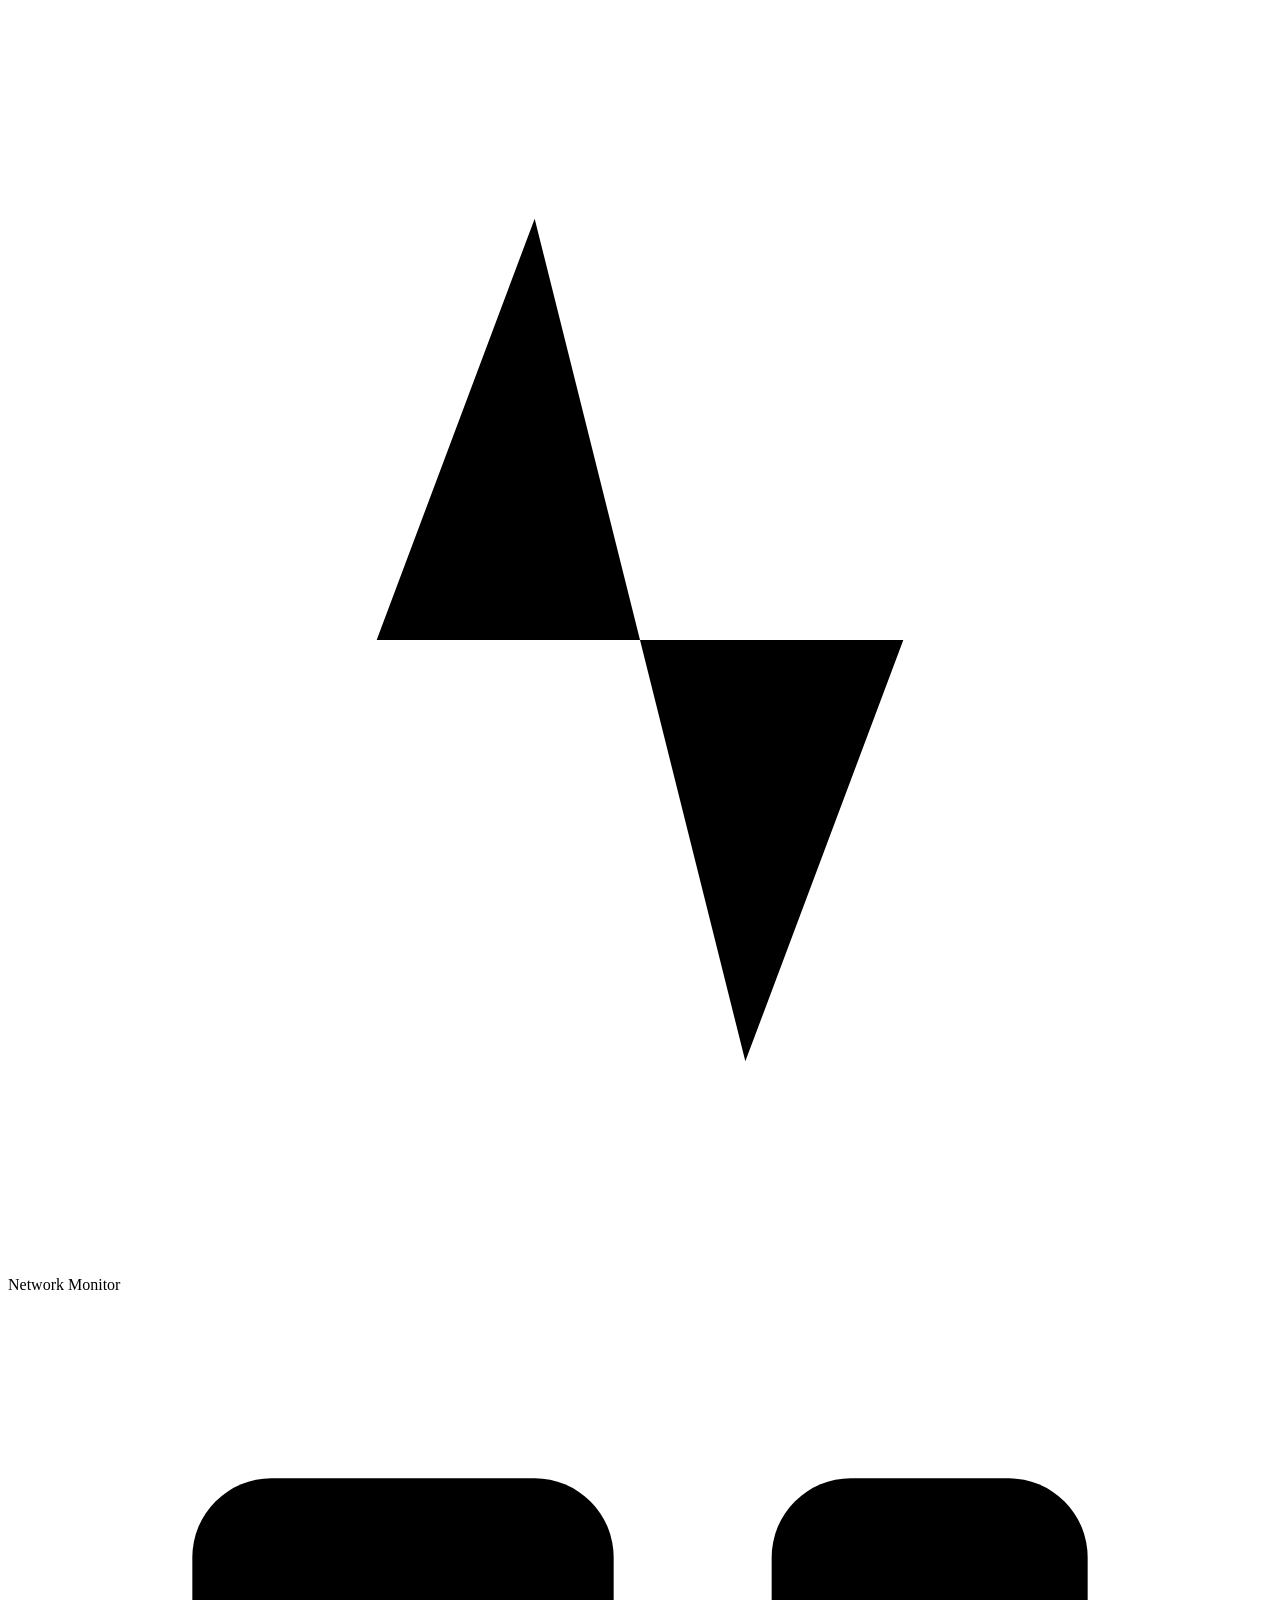
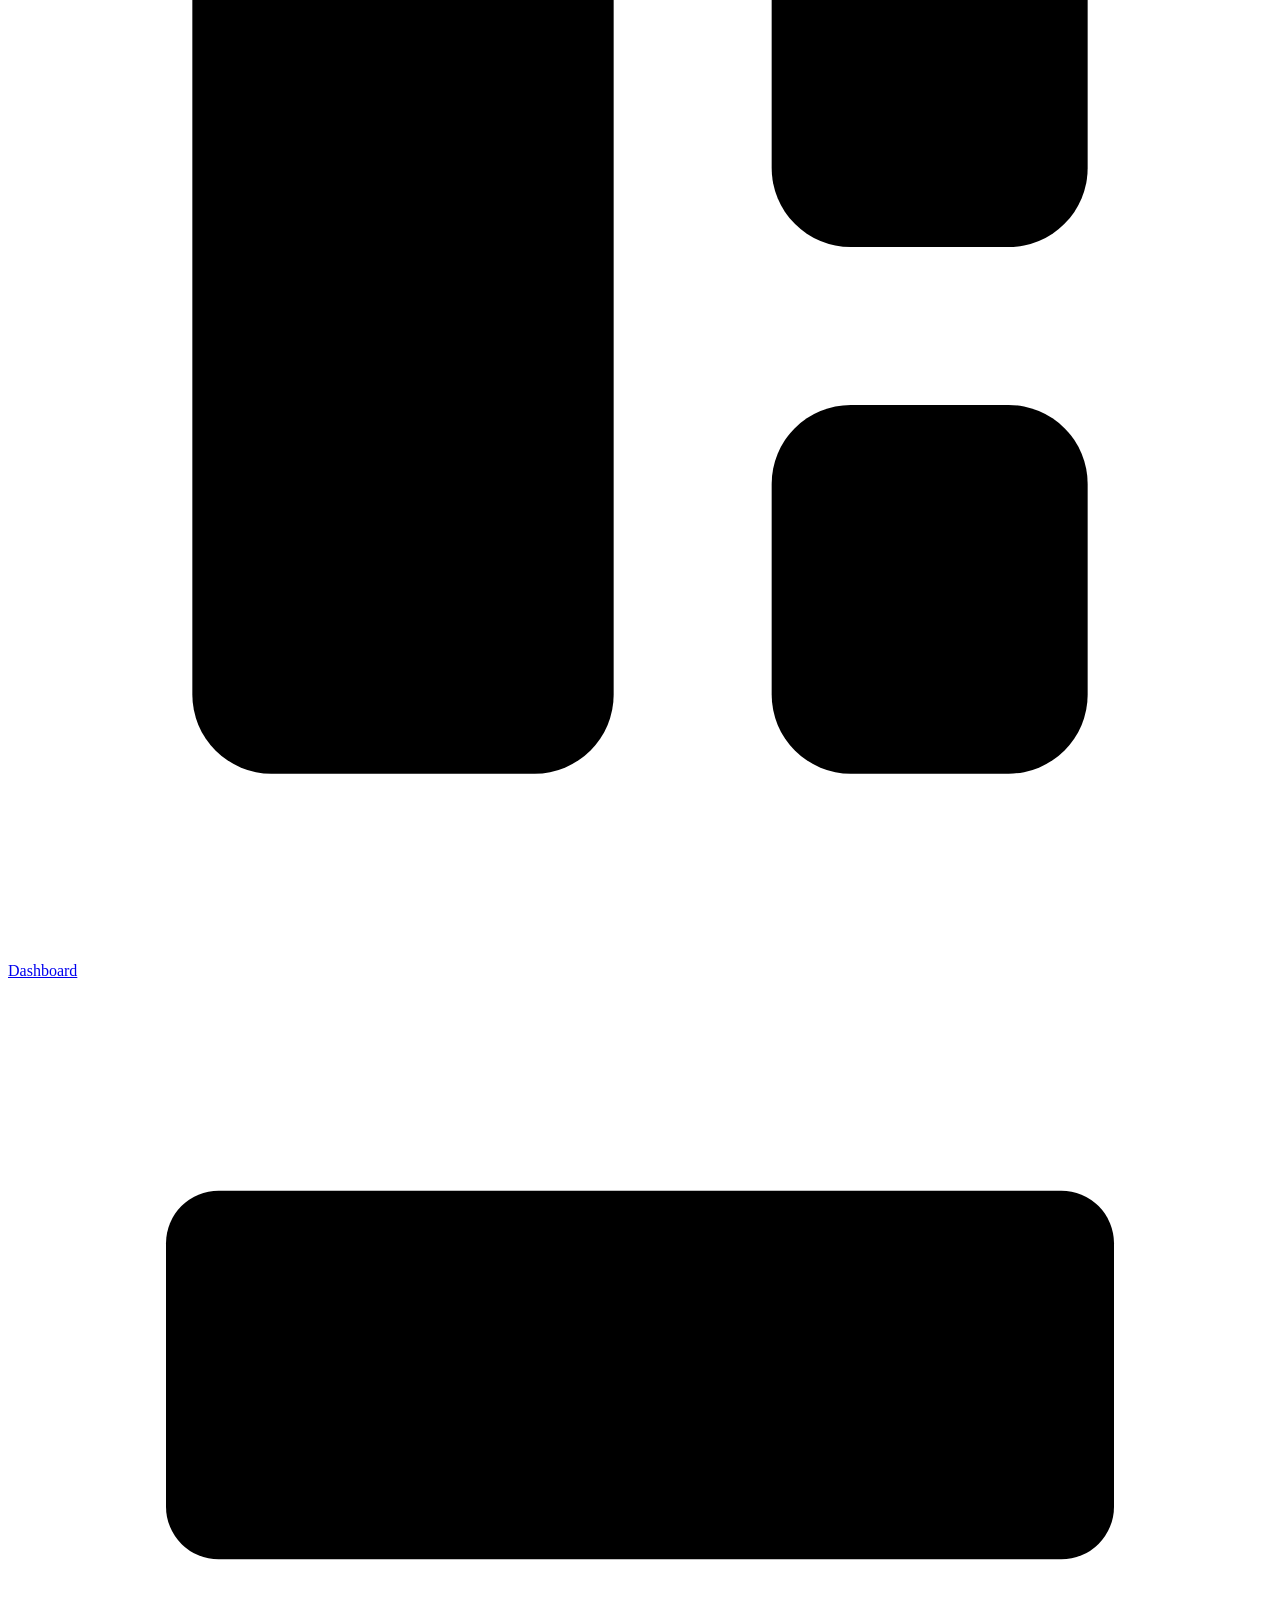
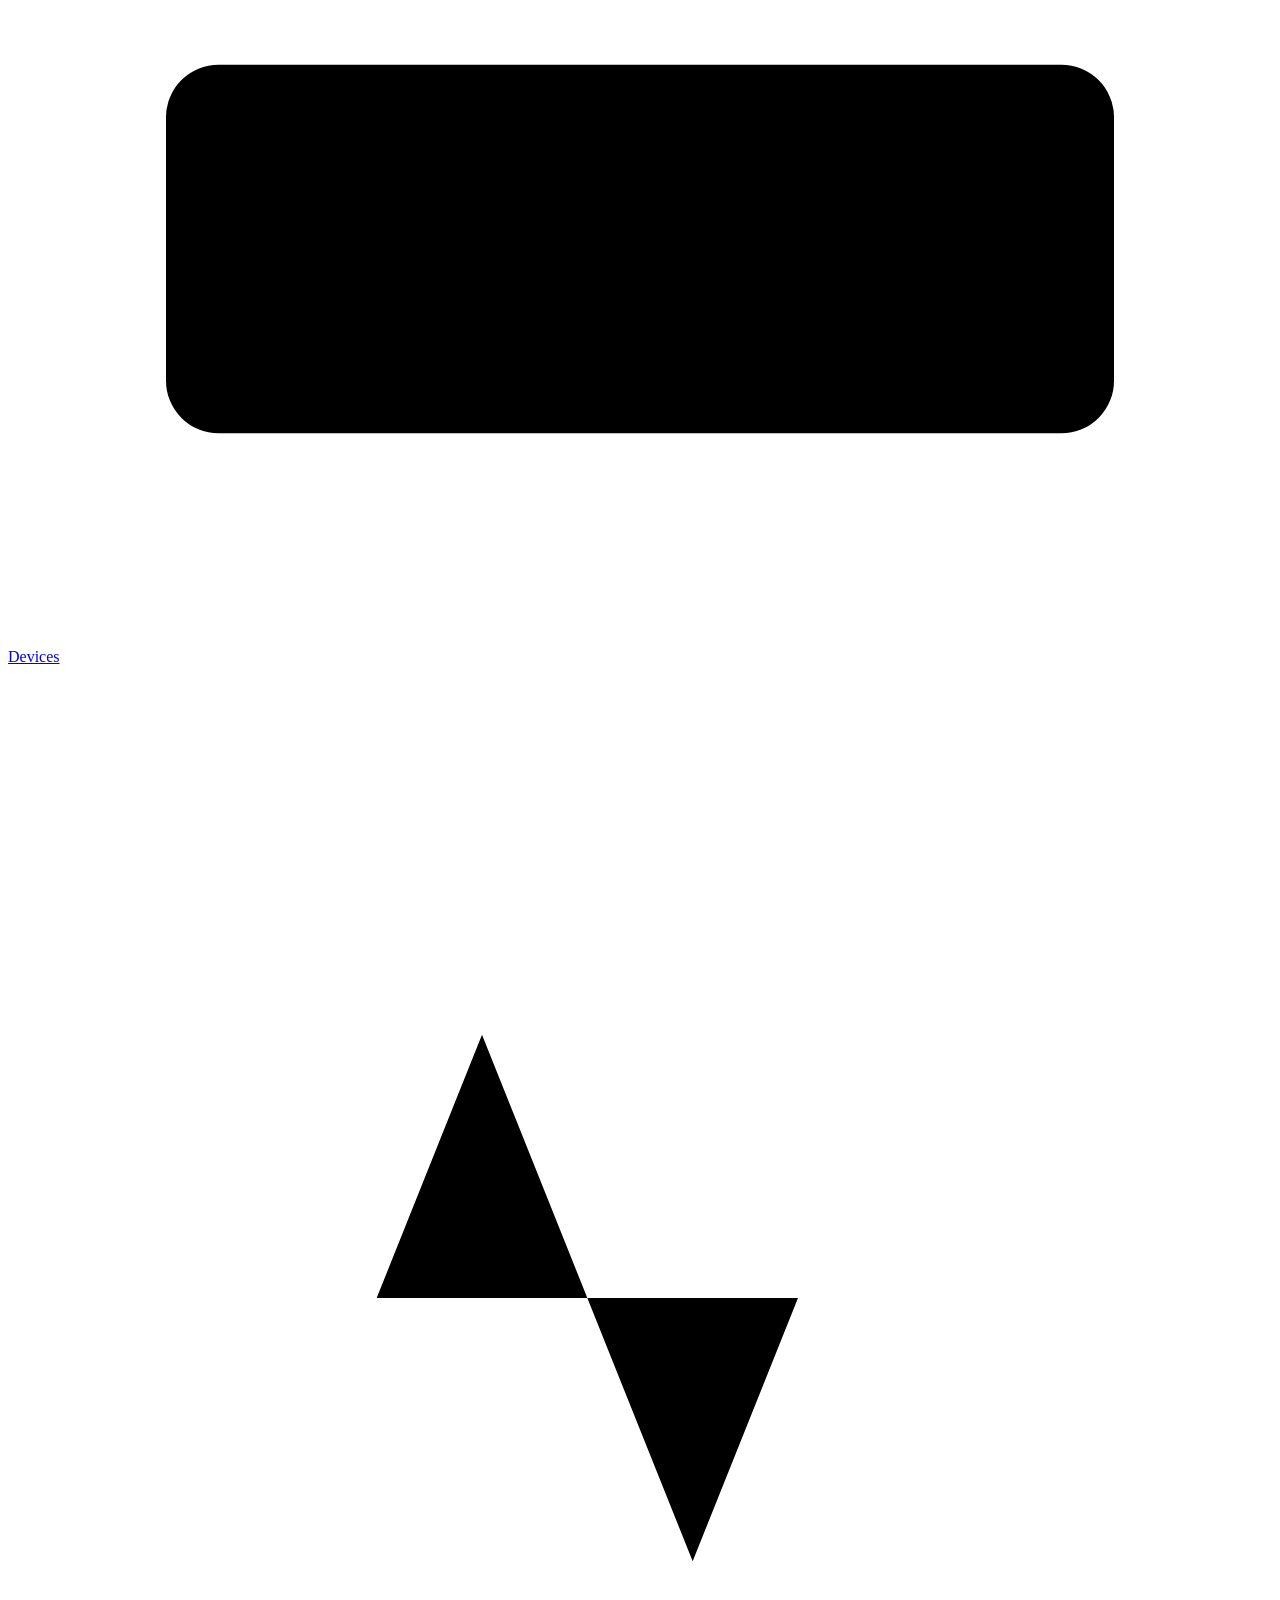
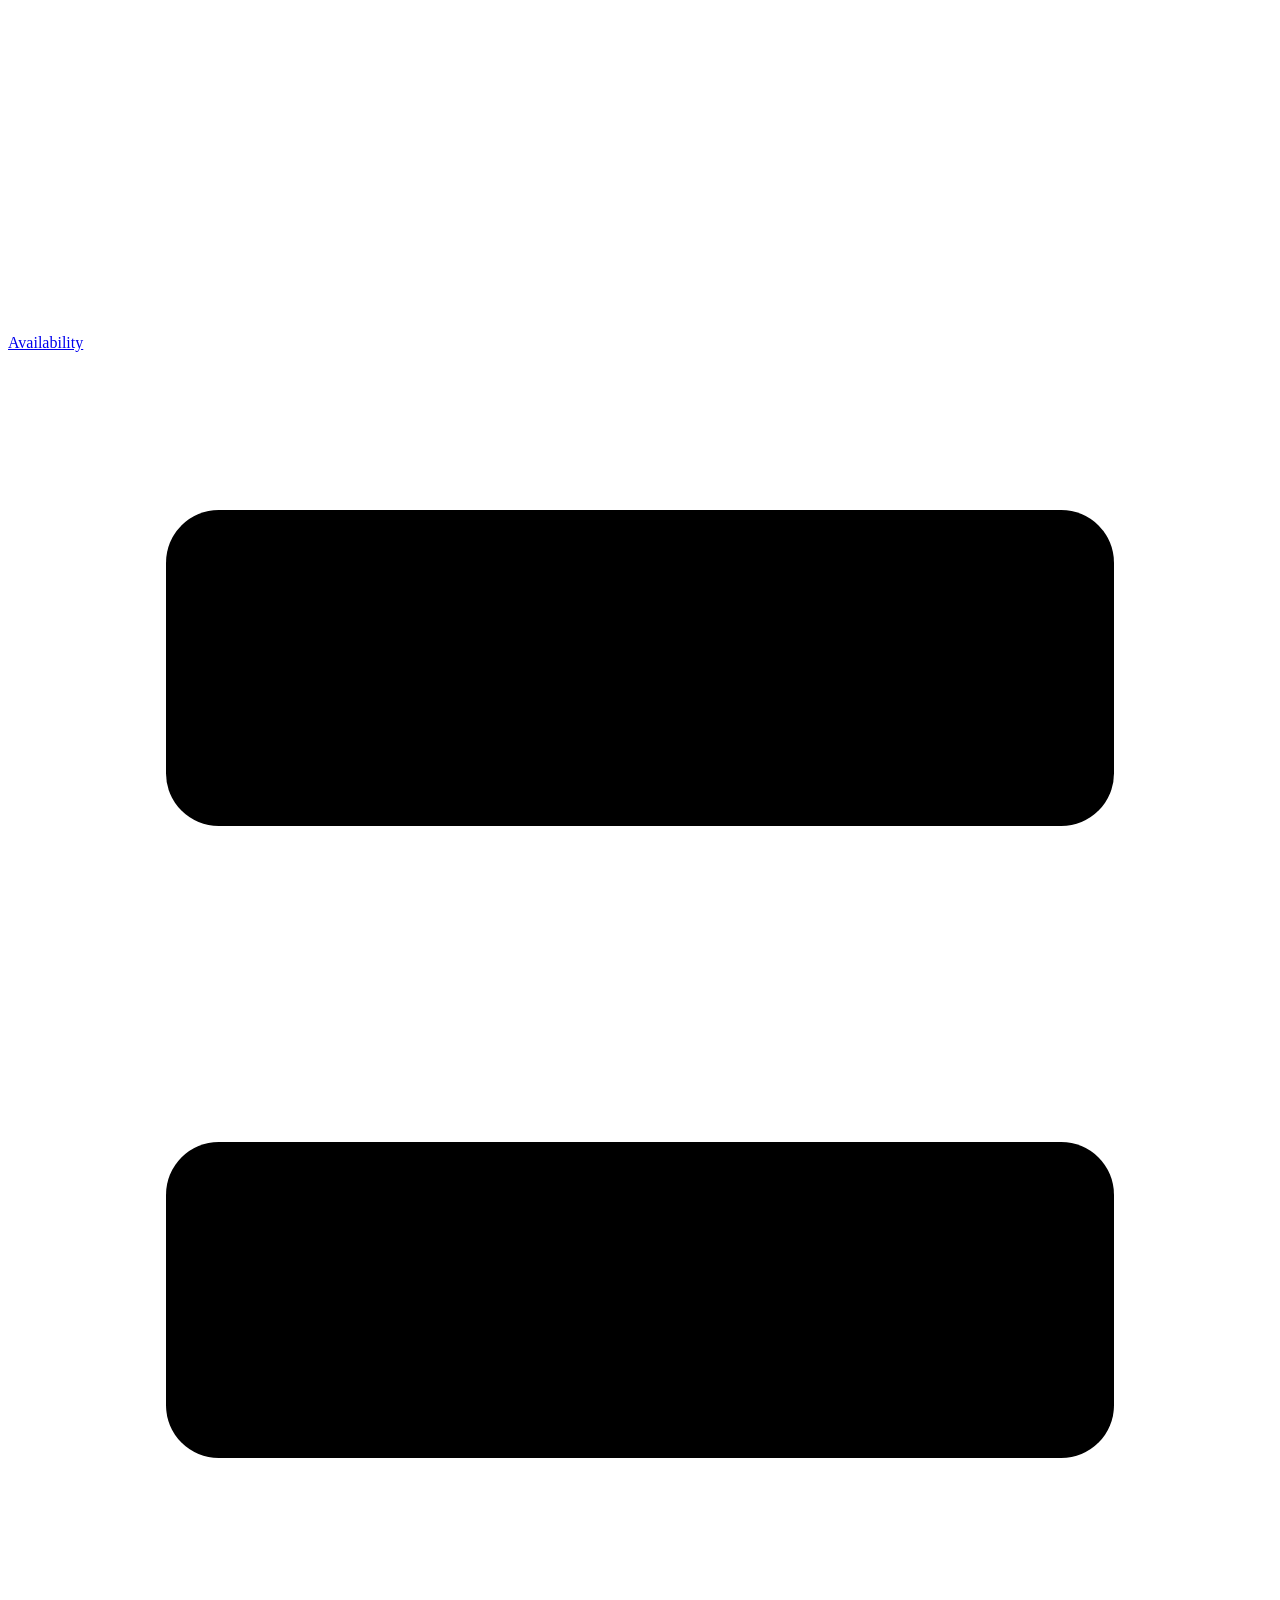
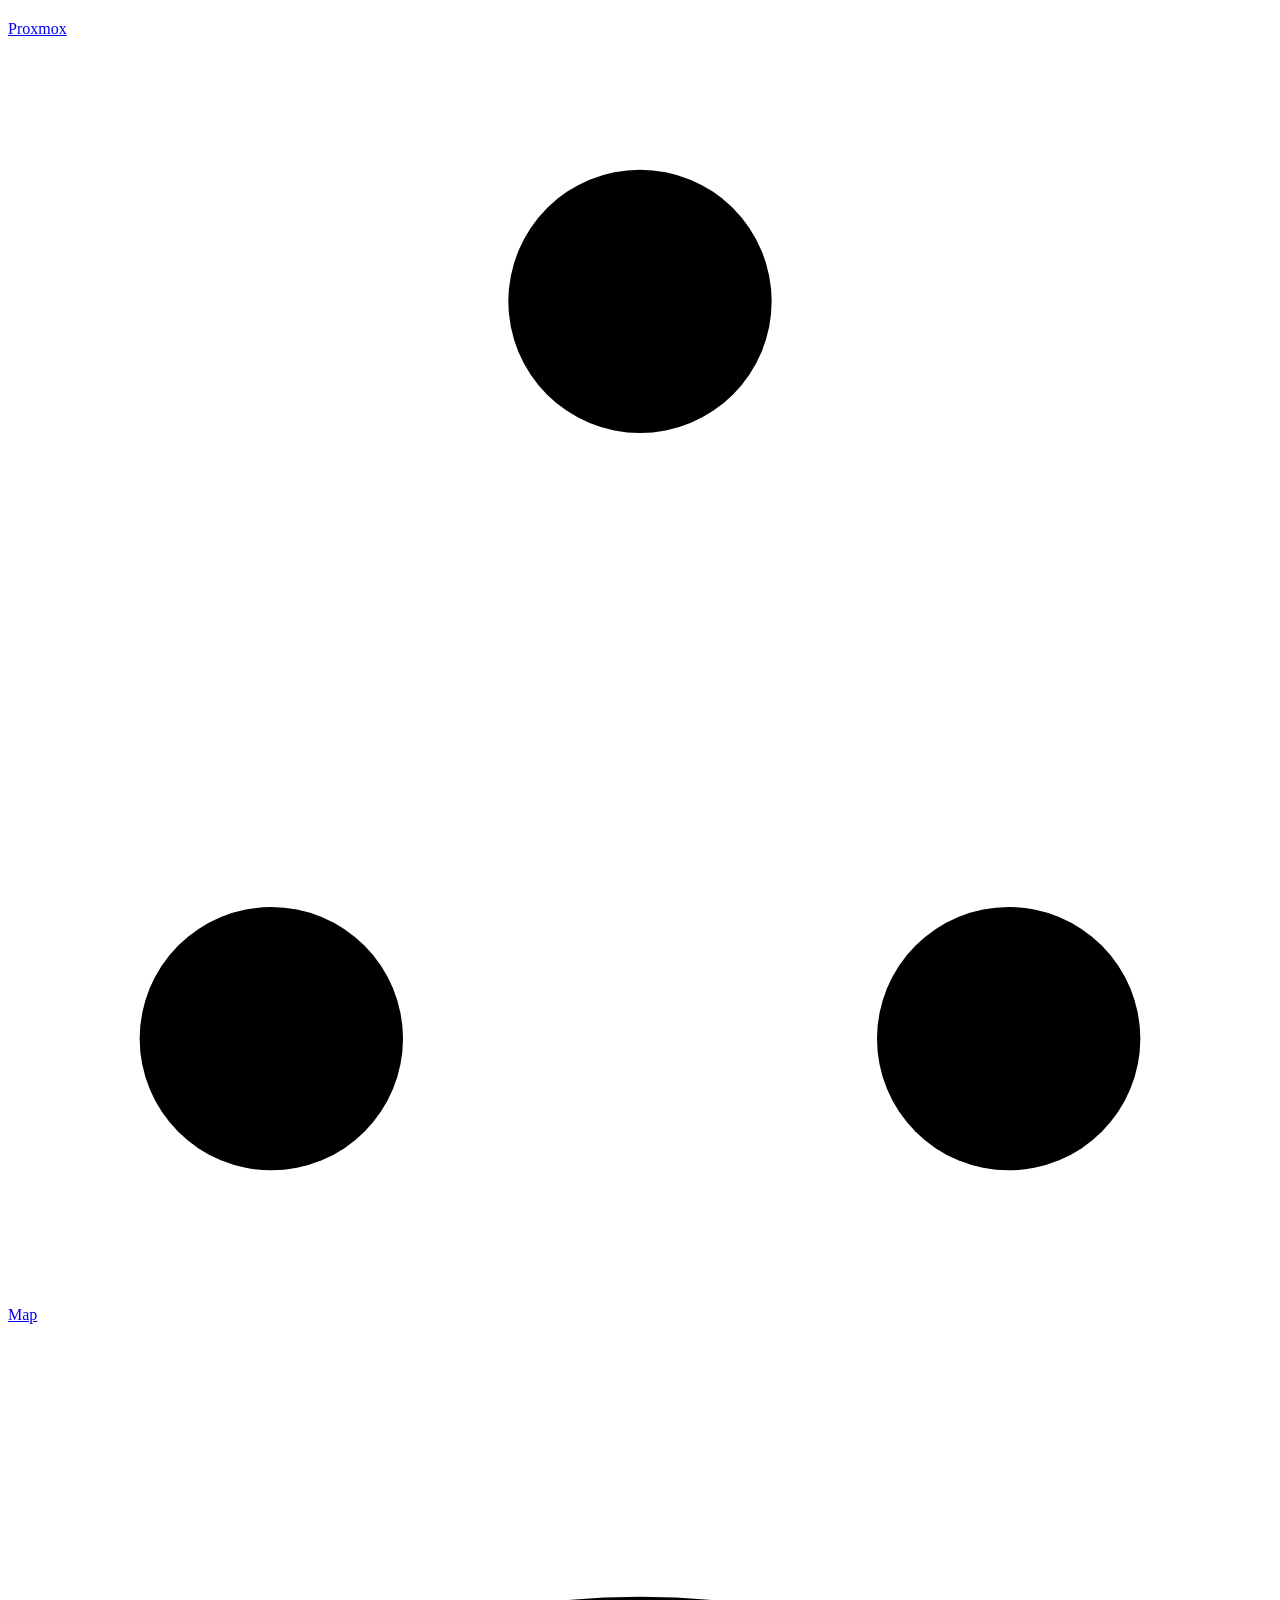
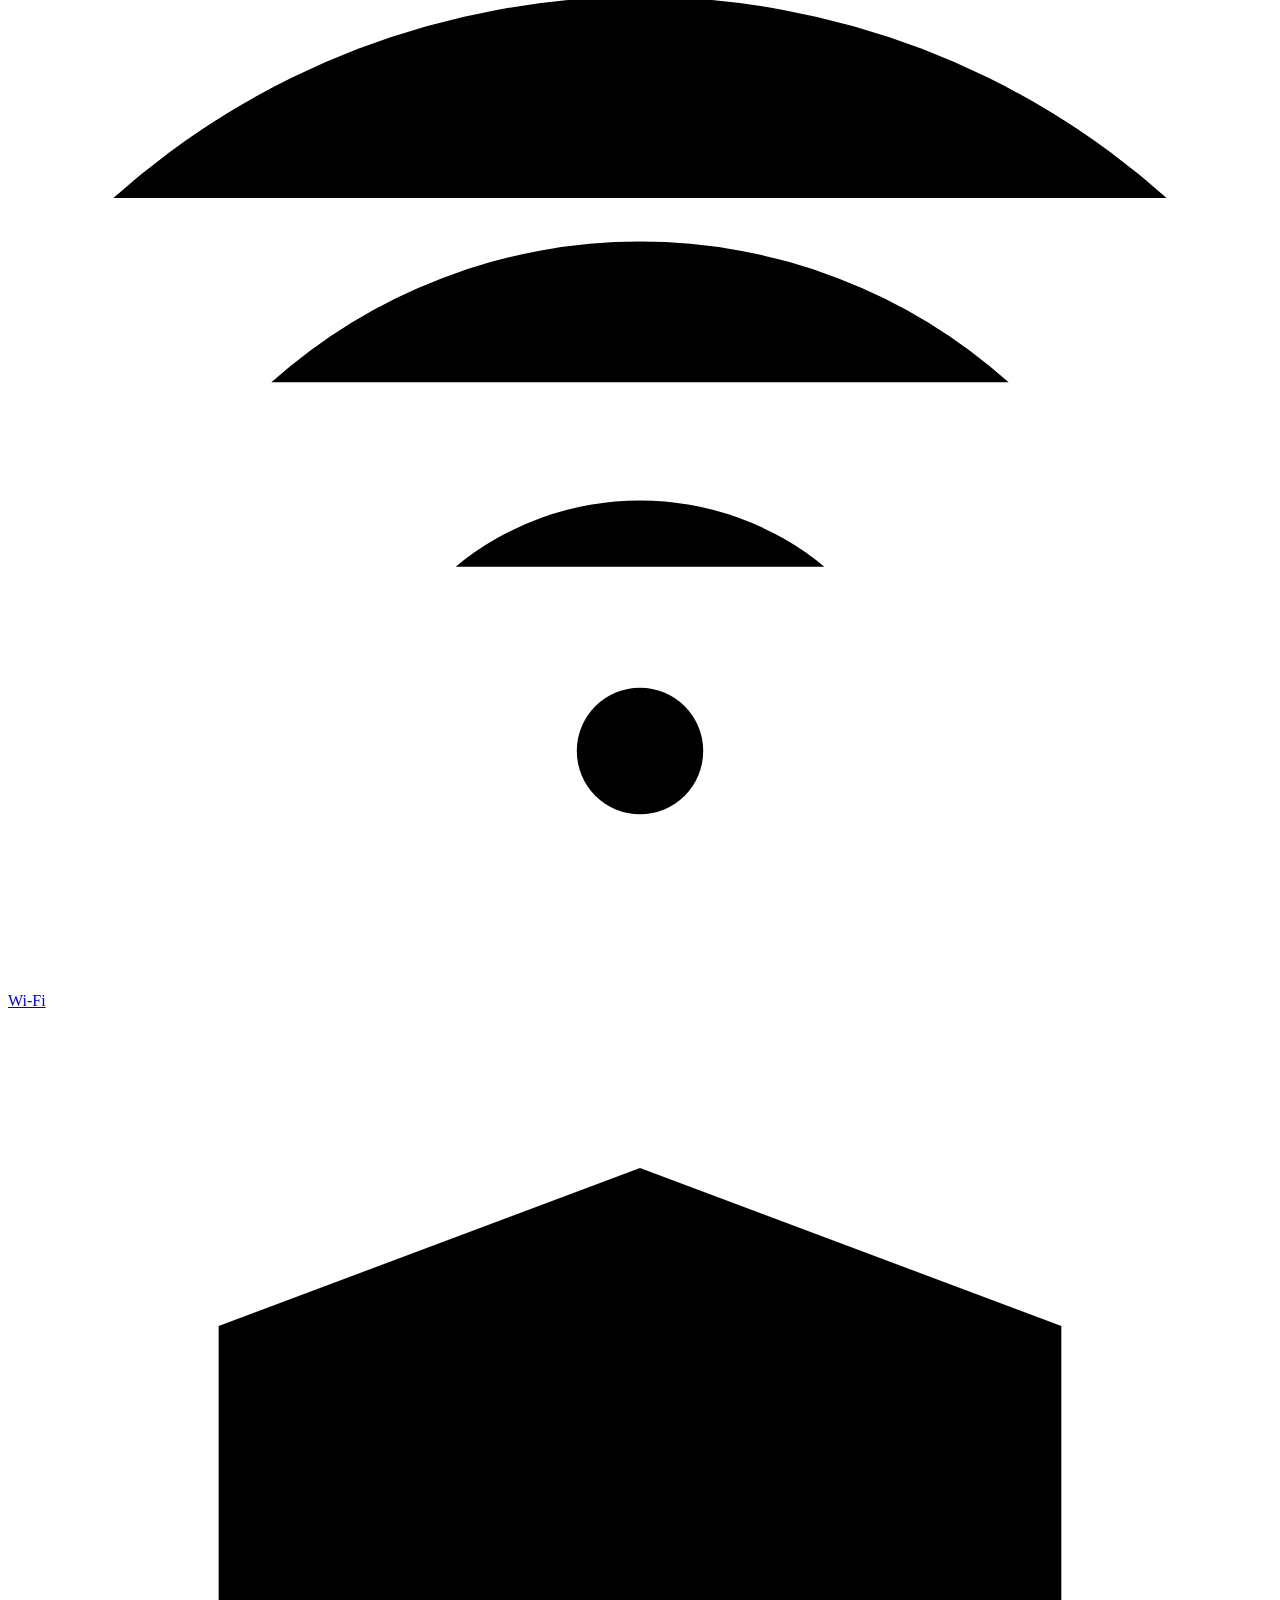
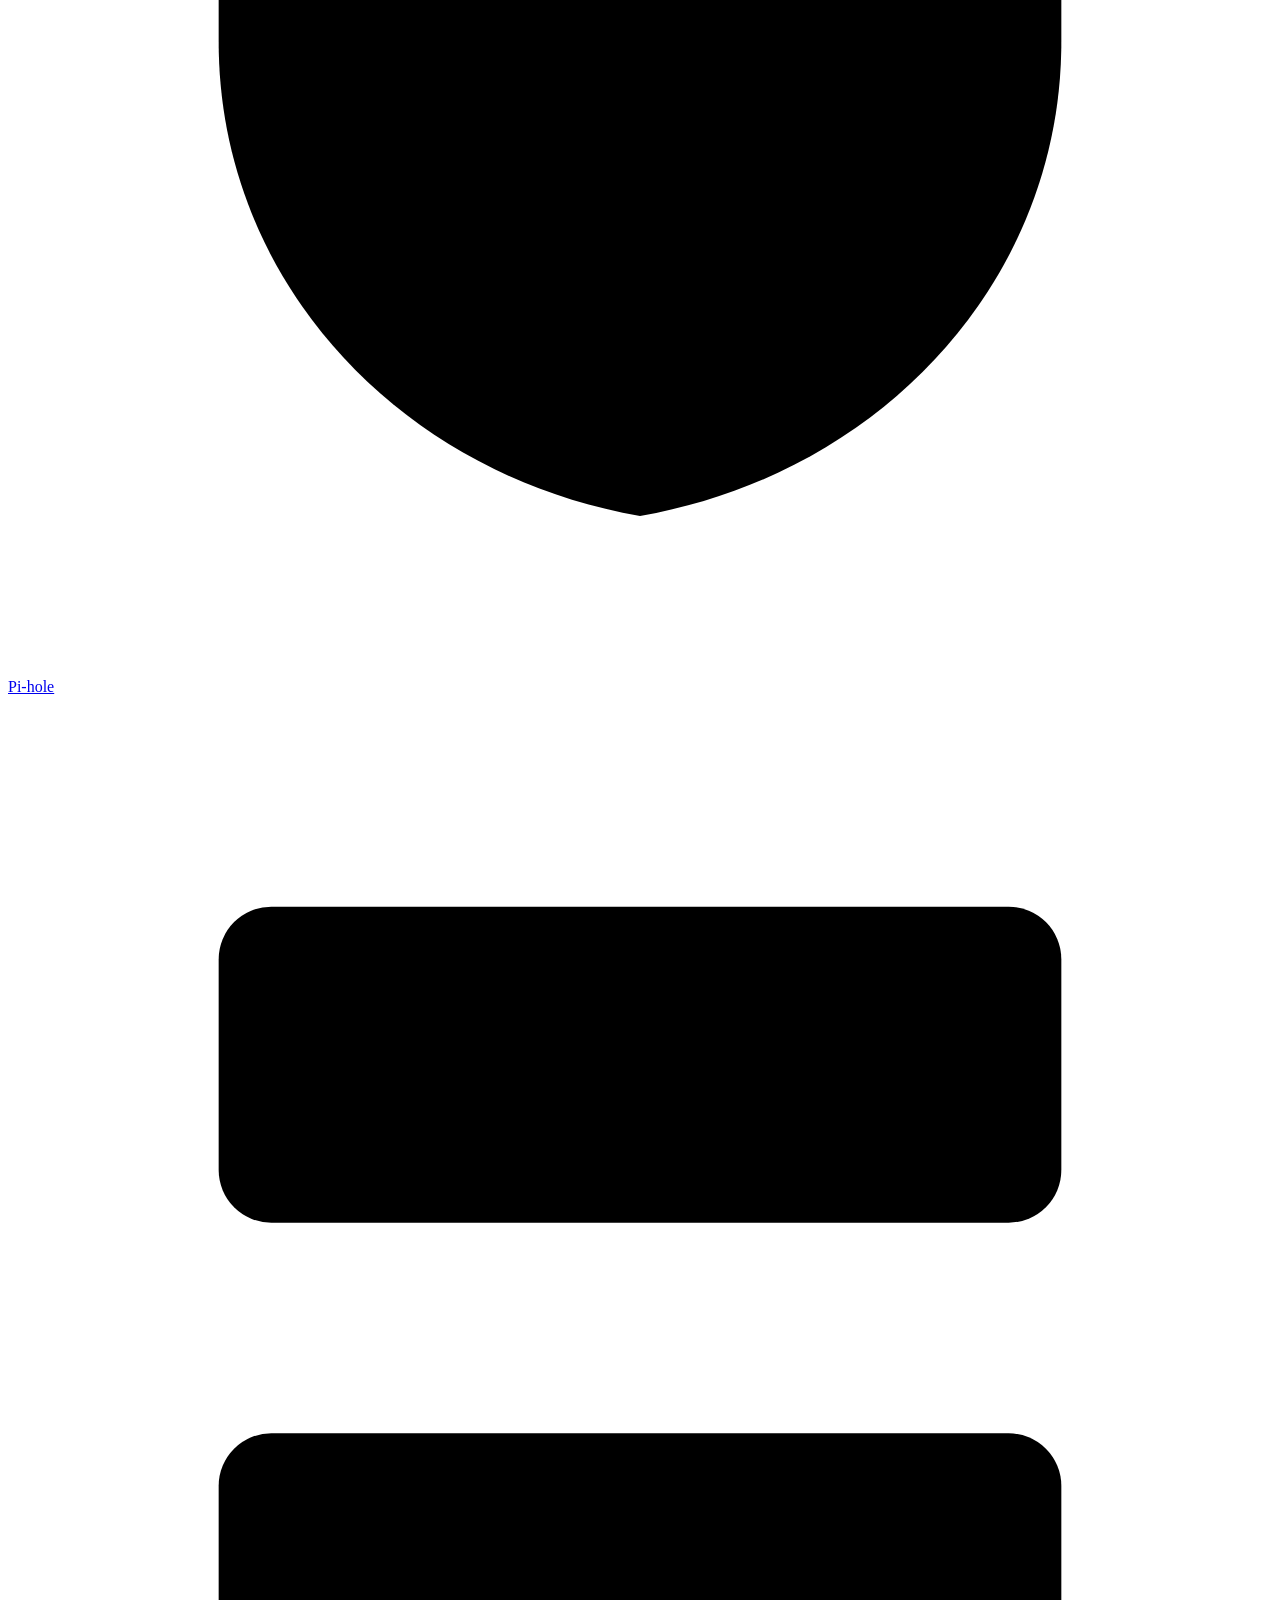
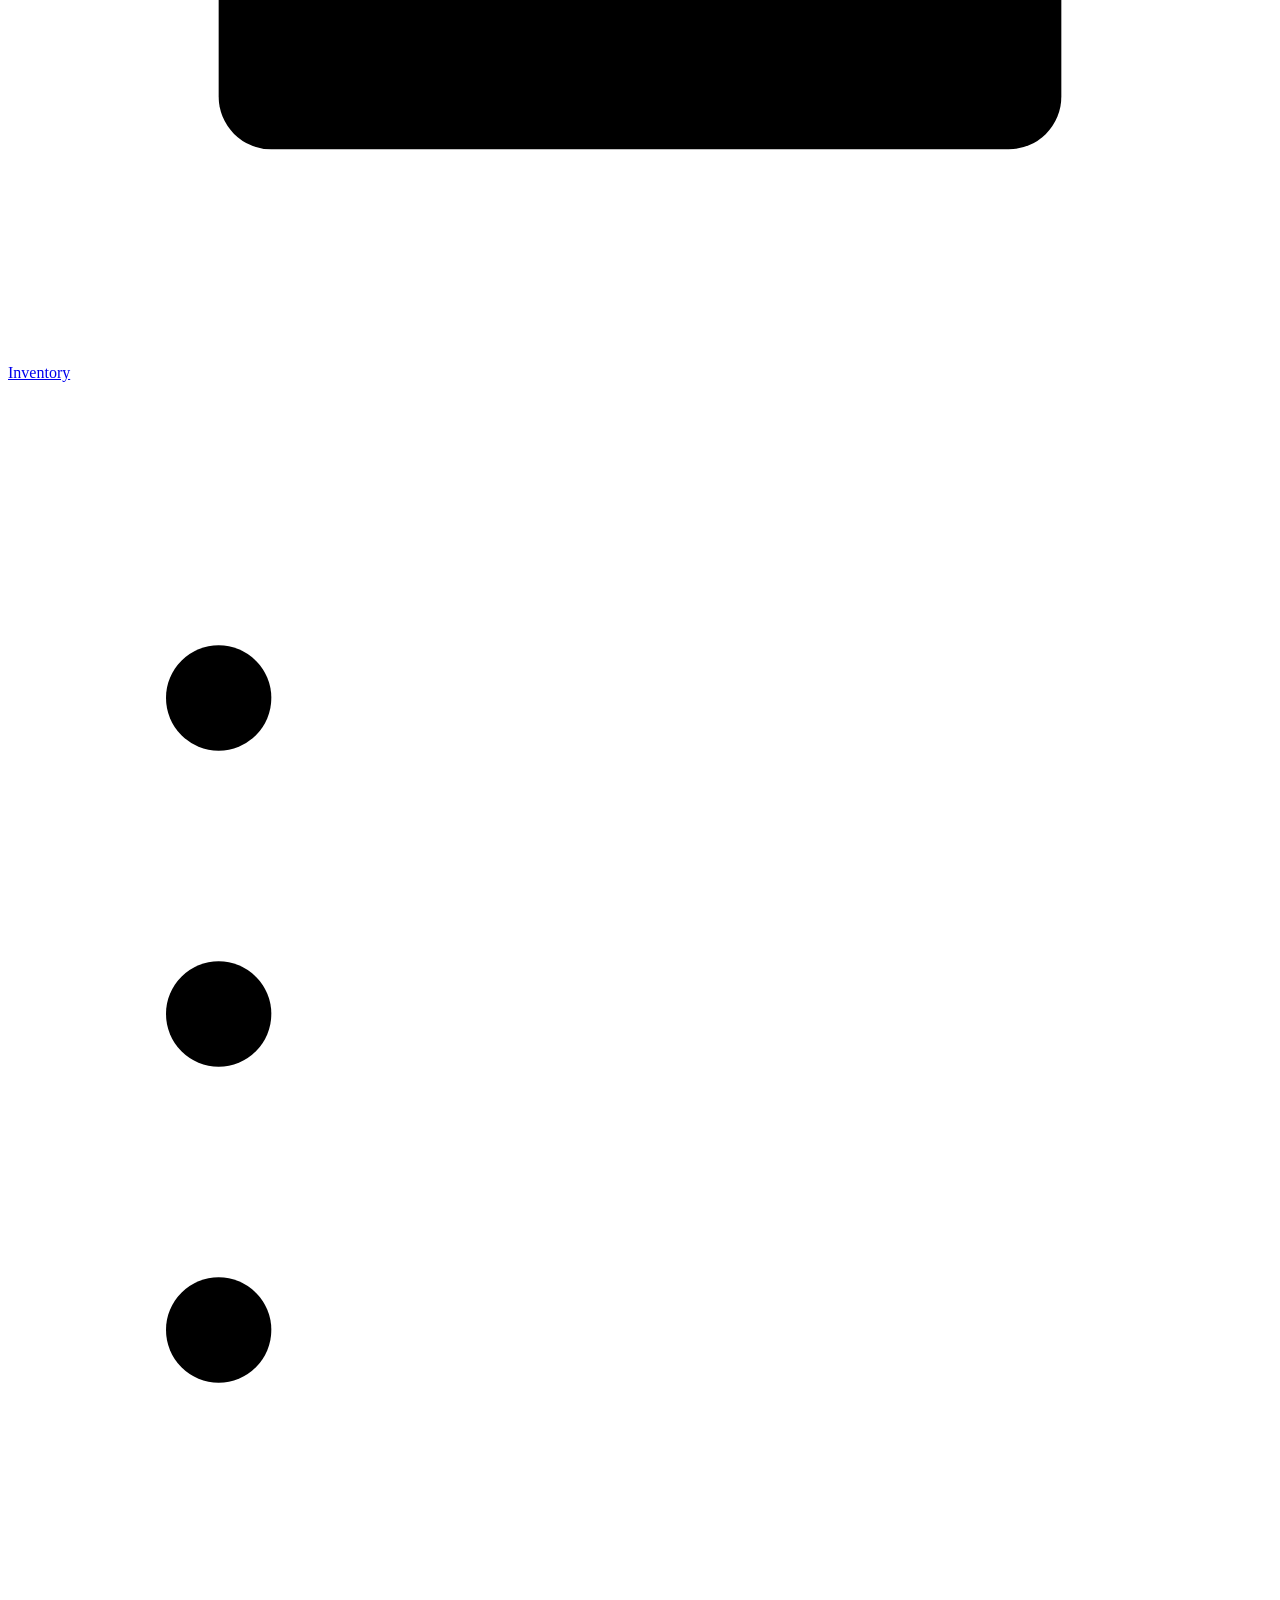
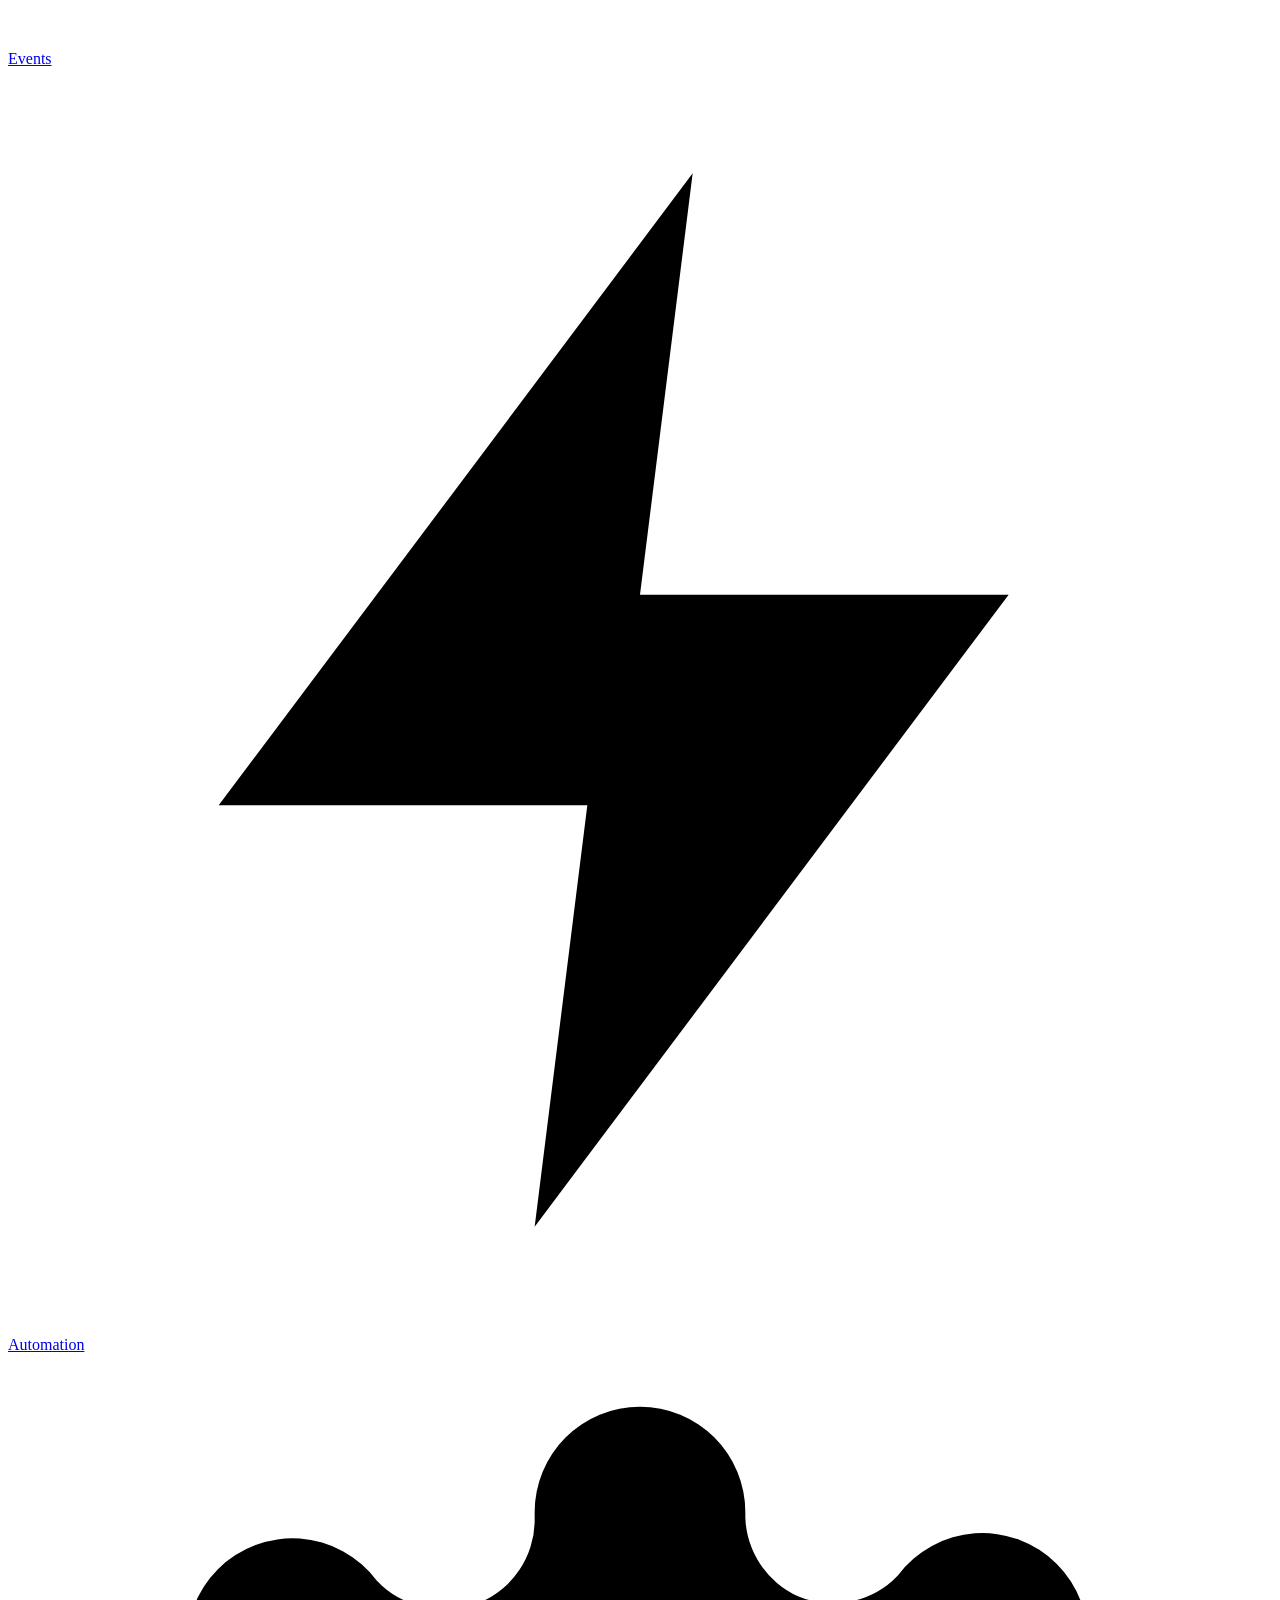
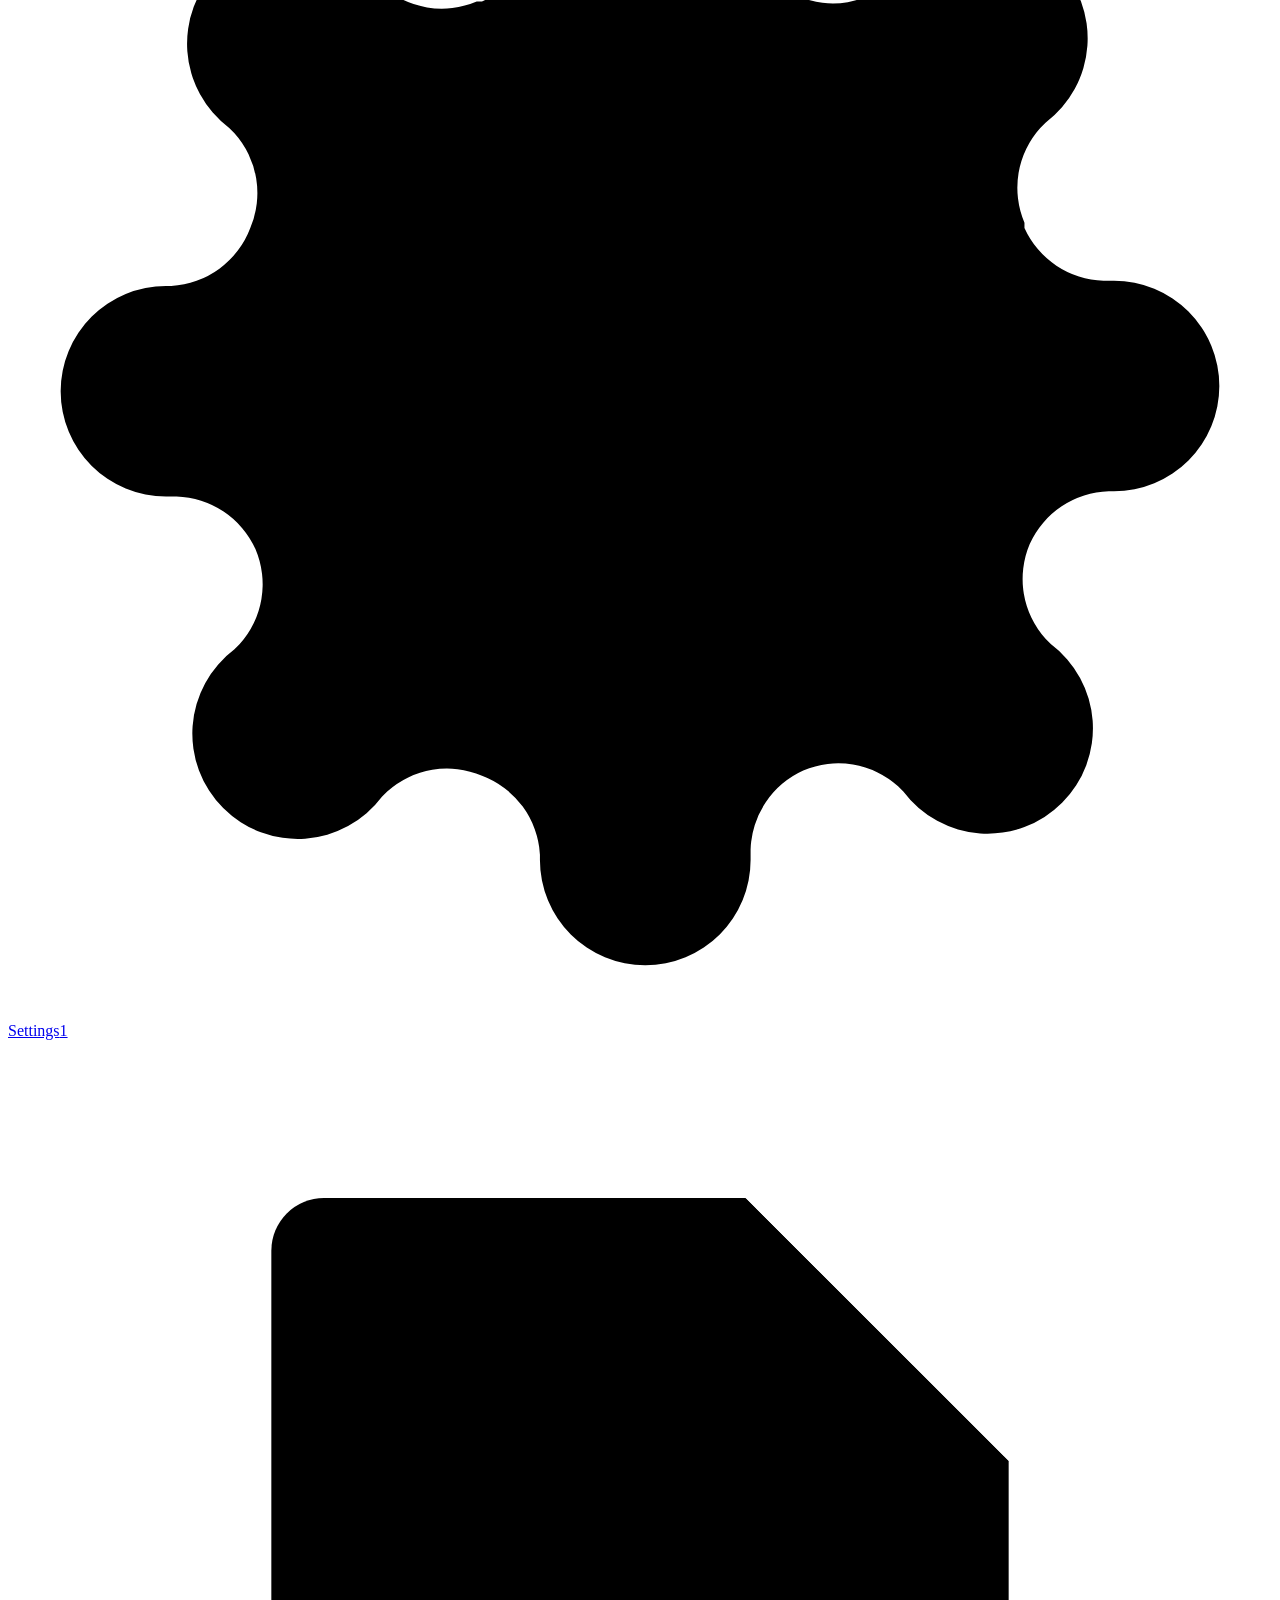
==== web/index.html @ 6e019199 "Home Monitor 0.14.0" ====
<!DOCTYPE html>
<html lang="en" data-auth="pending">
<head>
  <meta charset="UTF-8">
  <title>Network Monitor & Automation</title>
  <meta name="viewport" content="width=device-width, initial-scale=1">
  <link rel="stylesheet" href="/style.css">
  <link rel="stylesheet" href="/workflows.css">
  <script src="/theme.js"></script>
</head>
<body>

  <div class="app-shell" id="app-shell">
  <aside class="sidebar" id="sidebar">
    <div class="sidebar-head">
      <span class="brand-mark" aria-hidden="true">
        <svg viewBox="0 0 24 24"><path d="M3 12h4l3-8 4 16 3-8h4"/></svg>
      </span>
      <span class="brand sidebar-text">Network Monitor</span>
    </div>
    <nav class="side-nav" aria-label="Main">
      <a href="#/dashboard" id="nav-dashboard" class="nav-link active" title="Dashboard">
        <svg viewBox="0 0 24 24" aria-hidden="true"><rect x="3.5" y="3.5" width="8" height="17" rx="1.5"/><rect x="14.5" y="3.5" width="6" height="7" rx="1.5"/><rect x="14.5" y="13.5" width="6" height="7" rx="1.5"/></svg>
        <span class="sidebar-text">Dashboard</span></a>
      <a href="#/devices" id="nav-devices" class="nav-link" title="Devices">
        <svg viewBox="0 0 24 24" aria-hidden="true"><rect x="3" y="4" width="18" height="7" rx="1"/><rect x="3" y="13" width="18" height="7" rx="1"/><path d="M7 7.5h.01M7 16.5h.01"/></svg>
        <span class="sidebar-text">Devices</span></a>
      <a href="#/availability" id="nav-availability" class="nav-link" title="Availability">
        <svg viewBox="0 0 24 24" aria-hidden="true"><path d="M3 12h4l2-5 4 10 2-5h6"/></svg>
        <span class="sidebar-text">Availability</span></a>
      <a href="#/proxmox" id="nav-proxmox" class="nav-link hidden" title="Proxmox">
        <svg viewBox="0 0 24 24" aria-hidden="true"><rect x="3" y="3" width="18" height="6" rx="1"/><rect x="3" y="15" width="18" height="6" rx="1"/><path d="M7 9v6M17 9v6M7 6h.01M7 18h.01"/></svg>
        <span class="sidebar-text">Proxmox</span></a>
      <a href="#/map" id="nav-map" class="nav-link" title="Map">
        <svg viewBox="0 0 24 24" aria-hidden="true"><circle cx="12" cy="5" r="2.5"/><circle cx="5" cy="19" r="2.5"/><circle cx="19" cy="19" r="2.5"/><path d="M12 7.5v4M12 11.5l-6 5.5M12 11.5l6 5.5"/></svg>
        <span class="sidebar-text">Map</span></a>
      <a href="#/wifi" id="nav-wifi" class="nav-link hidden" title="Wi-Fi">
        <svg viewBox="0 0 24 24" aria-hidden="true"><path d="M2 9a15 15 0 0 1 20 0M5 12.5a10.5 10.5 0 0 1 14 0M8.5 16a5.5 5.5 0 0 1 7 0"/><circle cx="12" cy="19.5" r="1.2"/></svg>
        <span class="sidebar-text">Wi-Fi</span></a>
      <a href="#/pihole" id="nav-pihole" class="nav-link hidden" title="Pi-hole">
        <svg viewBox="0 0 24 24" aria-hidden="true"><path d="M12 3l8 3v6c0 4.5-3.4 8.2-8 9-4.6-.8-8-4.5-8-9V6z"/><path d="M8.5 12.5l2.5 2.5 4.5-5"/></svg>
        <span class="sidebar-text">Pi-hole</span></a>
      <a href="#/inventory" id="nav-inventory" class="nav-link hidden" title="Inventory">
        <svg viewBox="0 0 24 24" aria-hidden="true"><rect x="4" y="4" width="16" height="6" rx="1"/><rect x="4" y="14" width="16" height="6" rx="1"/><path d="M8 7h3M8 17h3"/></svg>
        <span class="sidebar-text">Inventory</span></a>
      <a href="#/events" id="nav-events" class="nav-link" title="Events">
        <svg viewBox="0 0 24 24" aria-hidden="true"><path d="M8 6h13M8 12h13M8 18h13"/><circle cx="4" cy="6" r="1"/><circle cx="4" cy="12" r="1"/><circle cx="4" cy="18" r="1"/></svg>
        <span class="sidebar-text">Events</span></a>
      <a href="#/automation" id="nav-automation" class="nav-link" title="Automation">
        <svg viewBox="0 0 24 24" aria-hidden="true"><path d="M13 2 4 14h7l-1 8 9-12h-7z"/></svg>
        <span class="sidebar-text">Automation</span></a>
      <a href="#/settings" id="nav-settings" class="nav-link" title="Settings">
        <svg viewBox="0 0 24 24" aria-hidden="true"><circle cx="12" cy="12" r="3"/><path d="M19.4 15a1.7 1.7 0 0 0 .3 1.8l.1.1a2 2 0 1 1-2.8 2.8l-.1-.1a1.7 1.7 0 0 0-1.8-.3 1.7 1.7 0 0 0-1 1.5V21a2 2 0 1 1-4 0v-.1a1.7 1.7 0 0 0-1.1-1.5 1.7 1.7 0 0 0-1.8.3l-.1.1a2 2 0 1 1-2.8-2.8l.1-.1a1.7 1.7 0 0 0 .3-1.8 1.7 1.7 0 0 0-1.5-1H3a2 2 0 1 1 0-4h.1a1.7 1.7 0 0 0 1.5-1.1 1.7 1.7 0 0 0-.3-1.8l-.1-.1a2 2 0 1 1 2.8-2.8l.1.1a1.7 1.7 0 0 0 1.8.3H9a1.7 1.7 0 0 0 1-1.5V3a2 2 0 1 1 4 0v.1a1.7 1.7 0 0 0 1 1.5 1.7 1.7 0 0 0 1.8-.3l.1-.1a2 2 0 1 1 2.8 2.8l-.1.1a1.7 1.7 0 0 0-.3 1.8V9a1.7 1.7 0 0 0 1.5 1H21a2 2 0 1 1 0 4h-.1a1.7 1.7 0 0 0-1.5 1z"/></svg>
        <span class="sidebar-text">Settings</span><span class="nav-badge hidden" id="nav-settings-badge" aria-hidden="true">1</span></a>
      <a href="#/audit" id="nav-audit" data-perm="audit.view" class="nav-link" title="Audit Log">
        <svg viewBox="0 0 24 24" aria-hidden="true"><path d="M14 3H6a1 1 0 0 0-1 1v16a1 1 0 0 0 1 1h12a1 1 0 0 0 1-1V8z"/><path d="M14 3v5h5M9 13h6M9 17h6"/></svg>
        <span class="sidebar-text">Audit Log</span></a>
      <a href="#/guide" id="nav-guide" class="nav-link" title="Guide">
        <svg viewBox="0 0 24 24" aria-hidden="true"><path d="M4 5a2 2 0 0 1 2-2h13v16H6a2 2 0 0 0-2 2z"/><path d="M4 19V5M8 7h7M8 11h7"/></svg>
        <span class="sidebar-text">Guide</span></a>
    </nav>
    <!-- Settings: its own menu replaces the main one while a settings page is open (.in-settings). -->
    <div class="side-settings" id="side-settings">
      <a href="#/dashboard" class="side-back" id="settings-back" title="Back to the app">
        <svg viewBox="0 0 24 24" aria-hidden="true"><path d="m15 6-6 6 6 6"/></svg>
        <span class="sidebar-text">Back</span></a>
      <div class="side-settings-title">Settings</div>
      <nav class="settings-nav" id="settings-nav" aria-label="Settings"></nav>
    </div>
    <!-- First-run setup: replaces the menu until setup is complete (setup.js, .setup-locked). -->
    <div class="side-setup" id="side-setup">
      <div class="side-setup-title sidebar-text">First-run setup</div>
      <ol class="side-setup-steps" id="setup-side-steps"></ol>
    </div>
    <button type="button" class="side-collapse" id="btn-sidebar-collapse" title="Collapse the menu" aria-label="Collapse the menu">
      <svg viewBox="0 0 24 24" aria-hidden="true"><path d="m15 6-6 6 6 6"/></svg>
      <span class="sidebar-text">Collapse</span>
    </button>
  </aside>
  <!-- Phones: the menu slides in over the page; tapping beside it closes it. -->
  <div class="sidebar-scrim" id="sidebar-scrim" aria-hidden="true"></div>

  <div class="app-main">
  <header class="topbar" id="topbar">
    <button type="button" class="icon-btn menu-btn" id="btn-menu" title="Menu" aria-label="Open the menu" aria-controls="sidebar" aria-expanded="false">
      <svg viewBox="0 0 24 24" aria-hidden="true"><path d="M4 6h16M4 12h16M4 18h16"/></svg>
    </button>
    <span class="topbar-title" id="topbar-title"></span>
    <span class="topbar-spacer"></span>
    <div class="topbar-tools hidden" id="header-user">
      <div class="bell-wrap">
        <button type="button" class="icon-btn" id="btn-bell" title="Notifications" aria-label="Notifications" aria-haspopup="true" aria-expanded="false">
          <svg viewBox="0 0 24 24" aria-hidden="true"><path d="M6 8a6 6 0 1 1 12 0c0 7 3 9 3 9H3s3-2 3-9"/><path d="M10.3 21a1.9 1.9 0 0 0 3.4 0"/></svg>
          <span class="bell-count hidden" id="bell-count"></span>
        </button>
        <div class="bell-panel hidden" id="bell-panel" role="dialog" aria-label="Notifications">
          <div class="bell-head">
            <strong>Notifications</strong>
            <span class="topbar-spacer"></span>
            <button type="button" class="btn btn-small" id="btn-bell-read">Mark all read</button>
          </div>
          <div class="bell-list" id="bell-list"></div>
          <a href="#/events" class="bell-foot" id="bell-all">Open the event log</a>
        </div>
      </div>
      <button type="button" class="icon-btn" id="btn-theme" title="Switch to light mode" aria-label="Switch theme">
        <svg viewBox="0 0 24 24" aria-hidden="true" class="icon-sun"><circle cx="12" cy="12" r="4"/><path d="M12 2v2M12 20v2M4.9 4.9l1.4 1.4M17.7 17.7l1.4 1.4M2 12h2M20 12h2M4.9 19.1l1.4-1.4M17.7 6.3l1.4-1.4"/></svg>
        <svg viewBox="0 0 24 24" aria-hidden="true" class="icon-moon"><path d="M21 12.8A9 9 0 1 1 11.2 3a7 7 0 0 0 9.8 9.8z"/></svg>
      </button>
      <div class="user-wrap">
        <button type="button" class="user-btn" id="btn-user" aria-haspopup="true" aria-expanded="false">
          <span class="user-avatar" id="header-avatar"></span>
          <span id="header-username"></span>
        </button>
        <div class="user-menu hidden" id="user-menu">
          <div class="dim user-role" id="header-role"></div>
          <a href="#/settings/account" class="user-menu-item">Account and password</a>
          <button type="button" class="user-menu-item" id="btn-logout">Log out</button>
        </div>
      </div>
    </div>
  </header>
  <div class="app-content" id="app-content">

  <!-- Required 2FA (Settings, Login security): shown over everything until it is set up. -->
  <div id="enrol-screen" class="auth-screen hidden">
    <div class="auth-card enrol-card">
      <div class="brand">Network Monitor & Automation</div>
      <div class="auth-title">Set up two-factor authentication</div>
      <div class="form-help">This monitor requires a code from an authenticator app for your account. Set it up now to continue.</div>
      <div id="enrol-body"></div>
      <div class="form-help">No phone to hand? Log out and ask an administrator. An administrator with no way in can run <code>/root/reset-admin.sh</code> on the container.</div>
      <button type="button" class="btn" id="enrol-logout">Log out</button>
    </div>
  </div>

  <!-- Required after an update (server.py REQUIRED_STEPS): over everything until the step is done. -->
  <div id="required-screen" class="auth-screen hidden">
    <div class="auth-card enrol-card required-card">
      <div class="brand">Home Monitor</div>
      <div class="auth-title">One thing to do before you carry on</div>
      <div class="form-help">This update needs a step only an administrator can do. The monitor keeps watching your network meanwhile; the app opens again as soon as it is done.</div>
      <div id="required-body"></div>
      <div class="form-error hidden" id="required-error"></div>
      <div class="form-help dim" id="required-status"></div>
      <button type="button" class="btn" id="required-logout">Log out</button>
    </div>
  </div>

  <!-- Login / first-run account setup. Shown over everything until a session exists. -->
  <div id="auth-screen" class="auth-screen hidden">
    <form id="auth-form" class="auth-card" autocomplete="on">
      <div class="brand">Network Monitor & Automation</div>
      <div class="auth-title" id="auth-title">Log in</div>
      <div class="auth-warning hidden" id="auth-https-lost">HTTPS could not start on this monitor, so logging in from another computer is switched off. This keeps your password from crossing the network unprotected. Monitoring and alerts keep running. To get back in, open the monitor's container, run <code>/root/update.sh</code> and choose option 6. You can then set up HTTPS again in Settings, HTTPS.</div>
      <div class="form-help hidden" id="auth-setup-help">No administrator account exists yet. Choose a username and a password of at least <span id="auth-min"></span> characters. Keep the password in your password manager. If it is ever lost, <code>/root/reset-admin.sh</code> on the container sets a new one.</div>
      <div class="auth-fields" id="auth-fields">
        <div class="form-group">
          <label for="auth-username">Username</label>
          <input type="text" id="auth-username" autocomplete="username" required>
        </div>
        <div class="form-group">
          <label for="auth-password">Password</label>
          <input type="password" id="auth-password" autocomplete="current-password" required>
        </div>
        <div class="form-group hidden" id="auth-confirm-group">
          <label for="auth-password2">Repeat password</label>
          <input type="password" id="auth-password2" autocomplete="new-password">
        </div>
        <div class="form-group hidden" id="auth-token-group">
          <label for="auth-token">Setup code (shown by the installer)</label>
          <input type="text" id="auth-token" autocomplete="off" spellcheck="false">
          <div class="auth-warning">The installer shows the setup code only once. Lost it? Sign in to the container with <code>ssh root@&lt;this address&gt;</code> and run <code>/root/setup-code.sh</code> for a new one. That works only until the first account exists.</div>
        </div>
      </div>
      <div class="form-group hidden" id="auth-code-group">
        <label for="auth-code">Authenticator code</label>
        <input type="text" id="auth-code" inputmode="numeric" autocomplete="one-time-code" spellcheck="false" maxlength="10" placeholder="6 digits, or a recovery code">
        <div class="form-help">Open your authenticator app and enter the code for Homelab Monitor.</div>
      </div>
      <div class="auth-error hidden" id="auth-error"></div>
      <button type="submit" class="btn btn-primary" id="auth-submit">Log in</button>
      <button type="button" class="link-btn hidden" id="auth-forgot">Forgot your password?</button>
    </form>
    <form id="recover-form" class="auth-card hidden" autocomplete="off">
      <div class="brand">Network Monitor & Automation</div>
      <div class="auth-title">Reset your password</div>
      <div class="form-help" id="recover-help">Needs your authenticator app. A one-time code is then sent to the monitor's Telegram chat. No 2FA or no Telegram? Run <code>/root/reset-admin.sh</code> on the container instead.</div>
      <div id="recover-step1">
        <div class="form-group"><label for="recover-username">Username</label><input type="text" id="recover-username" autocomplete="username"></div>
        <div class="form-group"><label for="recover-code">Authenticator code</label><input type="text" id="recover-code" inputmode="numeric" maxlength="10" autocomplete="one-time-code"></div>
      </div>
      <div id="recover-step2" class="hidden">
        <div class="form-group"><label for="recover-tg">Code from Telegram</label><input type="text" id="recover-tg" inputmode="numeric" maxlength="10" autocomplete="off"></div>
        <div class="form-group"><label for="recover-new">New password</label><input type="password" id="recover-new" autocomplete="new-password"></div>
        <div class="form-group"><label for="recover-new2">Repeat new password</label><input type="password" id="recover-new2" autocomplete="new-password"></div>
      </div>
      <div class="auth-error hidden" id="recover-error"></div>
      <button type="submit" class="btn btn-primary" id="recover-submit">Send the code</button>
      <button type="button" class="link-btn" id="recover-back">Back to log in</button>
    </form>
  </div>

  <!-- Dashboard -->
  <main id="view-dashboard" class="view-panel">
    <div class="setup-banner hidden" id="dash-setup-banner">
      <div><strong>Setup is not finished.</strong> <span class="dim">The setup guide scans your network, adds devices and sets up backups and notifications.</span></div>
      <a href="#/setup" class="btn btn-primary">Open setup</a>
    </div>
    <div class="section-header">
      <div class="dash-switch">
        <span class="section-title page-title" id="dash-title">Dashboard</span>
        <select id="dash-pick" class="hidden" title="Switch to another dashboard" aria-label="Switch dashboard"></select>
        <button id="dash-new" data-perm="dashboard.edit" data-unscoped class="btn" title="A blank dashboard or one of the ready-made ones">+ Add dashboard</button>
      </div>
      <div class="dash-toolbar">
        <span class="dim hidden" id="dash-edit-hint">Drag a tile by its header to move it, or by its bottom-right corner to resize it.</span>
        <select id="dash-columns" class="hidden" title="Grid width"></select>
        <select id="dash-add" class="hidden"></select>
        <button id="dash-rename" class="btn hidden" title="Rename this dashboard">Rename</button>
        <button id="dash-reset" class="btn hidden">Reset to default</button>
        <button id="dash-delete" class="btn btn-danger hidden" title="Delete this dashboard">Delete</button>
        <button id="dash-edit" data-perm="dashboard.edit" data-unscoped class="btn">Edit dashboard</button>
      </div>
    </div>
    <div class="dash-grid" id="dash-grid"></div>
  </main>

  <!-- Devices -->
  <main id="view-devices" class="view-panel hidden">
    <div class="stat-row" id="fleet-stats"></div>

    <div id="problems-panel" class="panel hidden">
      <div class="panel-header-bar" data-collapse="problems" role="button" tabindex="0" aria-expanded="true">Current problems</div>
      <table id="tbl-problems" class="sortable">
        <thead>
          <tr><th data-type="num">Severity</th><th>Device</th><th>Problem</th></tr>
        </thead>
        <tbody id="problems-body"></tbody>
      </table>
    </div>

    <div id="acked-panel" class="panel hidden">
      <div class="panel-header-bar" data-collapse="acked" role="button" tabindex="0" aria-expanded="true">Acknowledged problems (<span id="acked-count">0</span>)<span class="dim panel-header-note"> seen to, still true: they leave when the cause clears</span></div>
      <table id="tbl-acked" class="sortable">
        <thead>
          <tr><th data-type="num">Severity</th><th>Device</th><th>Problem</th></tr>
        </thead>
        <tbody id="acked-body"></tbody>
      </table>
    </div>

    <div class="section-header">
      <div class="detail-title">
        <span class="section-title">Monitored devices</span>
        <span class="chip hidden" id="device-filter-chip"></span>
      </div>
      <div class="detail-actions">
        <span class="selection-bar hidden" id="device-selection">
          <span class="dim" id="device-selection-count"></span>
          <button id="btn-select-all" class="btn">Select all shown</button>
          <button id="btn-select-clear" class="btn">Clear</button>
          <button id="btn-tag-selected" data-perm="devices.manage" class="btn">Add tags</button>
          <button id="btn-untag-selected" data-perm="devices.manage" class="btn">Remove tags</button>
          <button id="btn-delete-selected" data-perm="devices.manage" class="btn btn-danger">Delete selected</button>
        </span>
        <select id="devices-filter-group" data-filter-group title="Show one group"><option value="">All groups</option></select>
        <select id="devices-filter-tag" data-filter-tag class="hidden" title="Show one tag"><option value="">All tags</option></select>
        <label class="checkbox-label inline"><input type="checkbox" id="devices-group" checked> Group them</label>
        <button id="btn-poll-all" data-perm="devices.poll" class="btn" title="Check every device now: ping, and SNMP where it is used">Poll all</button>
        <button id="btn-open-add" data-perm="devices.manage" class="btn btn-primary">+ Add Target</button>
      </div>
    </div>

    <div class="panel">
      <table id="tbl-devices" class="sortable">
        <thead>
          <tr>
            <th data-type="num">Status</th>
            <th>Device</th>
            <th>Model</th>
            <th data-type="ip">IP Address</th>
            <th>Firmware</th>
            <th data-type="num">Uptime</th>
            <th data-type="num">Ping</th>
            <th data-type="num">CPU</th>
            <th data-type="num">Memory</th>
            <th data-type="num">Ports Up</th>
            <th data-type="num">Clients</th>
            <th data-type="num">Last Seen</th>
            <th class="no-sort">Actions</th>
          </tr>
        </thead>
        <tbody id="device-table-body">
          <tr><td colspan="13" class="empty-cell">Loading devices...</td></tr>
        </tbody>
      </table>
    </div>
  </main>

  <!-- Device Detail -->
  <main id="view-device-detail" class="view-panel hidden">
    <div class="section-header">
      <div class="detail-title">
        <a href="#/devices" class="btn btn-link-inline">&larr; Devices</a>
        <span class="status-pill" id="detail-status"></span>
        <span class="section-title" id="detail-header-name">Device Details</span>
        <span class="dim" id="detail-header-sub"></span>
      </div>
      <div class="detail-actions">
        <button id="btn-live" data-perm="devices.poll" class="live-pill" title="Live mode: polls this device every few seconds while the page is open. Live samples are kept in memory only.">LIVE</button>
        <button id="btn-detail-poll" data-perm="devices.poll" class="btn btn-primary" title="Check this device now">Poll now</button>
        <button id="btn-detail-hostact" data-perm="automation.run credentials.use" class="btn hidden" title="Checks, clean-ups and restarts for this Linux host, run once over SSH">Host actions</button>
        <button id="btn-detail-snmpcheck" data-perm="devices.manage" class="btn hidden" title="Check this device's SNMP step by step and say what to change">SNMP check</button>
        <button id="btn-detail-fixsnmp" data-perm="devices.manage" class="btn hidden" title="Widen this host's snmpd view so interfaces, CPU, memory and storage are visible">Fix SNMP</button>
        <button id="btn-detail-maint" data-perm="problems.ack" class="btn" title="Planned work: keep this device's alerts quiet for a while">Maintenance</button>
        <button id="btn-detail-alerts" data-perm="settings.alerts" class="btn" title="Thresholds, severities and Telegram choices for this device">Alert rules</button>
        <button id="btn-detail-edit" data-perm="devices.manage" class="btn">Edit device</button>
        <button id="btn-detail-delete" data-perm="devices.manage" class="btn btn-danger">Delete</button>
      </div>
    </div>

    <div class="panel-note-bar maint-note hidden" id="detail-maint"></div>
    <div id="detail-problems" class="problem-list hidden"></div>

    <div class="tab-bar" id="detail-tabs">
      <a data-tab="overview" class="tab active">Overview</a>
      <a data-tab="ports" class="tab">Ports</a>
      <a data-tab="neighbours" class="tab">Neighbours</a>
      <a data-tab="wireless" class="tab">Wireless</a>
      <a data-tab="storage" class="tab">Storage</a>
      <a data-tab="health" class="tab">Health</a>
      <a data-tab="processes" class="tab">Processes</a>
      <a data-tab="software" class="tab">Software</a>
      <a data-tab="graphs" class="tab">Graphs</a>
      <a data-tab="dns" class="tab">DNS</a>
      <a data-tab="snmp" class="tab" title="Your own SNMP values: read, graph and alert on them">Custom values</a>
      <a data-tab="latest" class="tab">Latest Data</a>
      <a data-tab="events" class="tab">Events</a>
    </div>

    <!-- Overview -->
    <section class="tab-panel" data-panel="overview">
      <div class="metrics-summary-row" id="detail-kpis"></div>
      <div class="panel hidden" id="detail-availability"></div>
      <div class="grid-2">
        <div class="panel">
          <div class="panel-header-bar">System</div>
          <table class="kv-table"><tbody id="detail-system"></tbody></table>
        </div>
        <div>
          <div class="panel">
            <div class="panel-header-bar">Ports</div>
            <div class="port-summary" id="detail-port-summary"></div>
          </div>
          <div class="panel">
            <div class="panel-header-bar">Recent Events</div>
            <table><tbody id="detail-recent-events"></tbody></table>
          </div>
        </div>
      </div>
      <div class="overview-graphs-head">
        <span class="section-subtitle">Graphs</span>
        <button type="button" class="btn btn-small" id="btn-overview-graphs" data-perm="devices.manage">Choose graphs</button>
      </div>
      <div class="chart-grid" id="overview-charts"></div>
    </section>

    <!-- Ports -->
    <section class="tab-panel hidden" data-panel="ports">
      <div class="toolbar">
        <label class="checkbox-label inline"><input type="checkbox" id="ports-all"> Show all interfaces (VLANs, bridges, radios, virtual)</label>
        <input type="text" id="ports-filter" class="filter-input" placeholder="Filter ports...">
        <span class="dim">Click a row for its traffic graph.</span>
      </div>
      <div class="panel">
        <table id="tbl-ports" class="sortable">
          <thead>
            <tr>
              <th data-type="num">#</th>
              <th>Port</th>
              <th>Description</th>
              <th>Kind</th>
              <th data-type="num">Status</th>
              <th data-type="num">Speed</th>
              <th data-type="num">In</th>
              <th data-type="num">Out</th>
              <th data-type="num">Util</th>
              <th data-type="num">Total In</th>
              <th data-type="num">Total Out</th>
              <th data-type="num">Errors</th>
              <th data-type="num">Discards</th>
              <th data-type="num">MACs</th>
              <th data-type="num">MTU</th>
              <th>MAC Address</th>
            </tr>
          </thead>
          <tbody id="ports-body"></tbody>
        </table>
      </div>
    </section>

    <!-- Neighbours -->
    <section class="tab-panel hidden" data-panel="neighbours">
      <div class="toolbar">
        <input type="text" id="neighbours-filter" class="filter-input" placeholder="Filter by MAC, IP, port or device...">
        <span class="dim" id="neighbours-note"></span>
      </div>
      <div class="panel">
        <table id="tbl-neighbours" class="sortable">
          <thead>
            <tr>
              <th>MAC Address</th>
              <th data-type="ip">IP Address</th>
              <th>Known Device</th>
              <th data-type="num">VLAN</th>
              <th>Port / Interface</th>
              <th>Also Seen On</th>
              <th>Source</th>
            </tr>
          </thead>
          <tbody id="neighbours-body"></tbody>
        </table>
      </div>
    </section>

    <!-- Wireless -->
    <section class="tab-panel hidden" data-panel="wireless">
      <div class="panel hidden" id="wifi-clients-panel">
        <div class="panel-header-bar panel-header-row"><span>Wi-Fi devices</span><span class="topbar-spacer"></span><span class="dim" id="wifi-clients-note"></span></div>
        <table id="tbl-wifi-clients" class="sortable"><thead><tr><th>Device</th><th data-type="num">Signal</th><th>Band</th><th data-type="num">Channel</th>
          <th data-type="num">Speed</th><th data-type="num">Retries</th><th data-type="num">Roams</th><th data-type="num">Experience</th><th data-type="num">Connected</th></tr></thead>
          <tbody id="wifi-clients-body"></tbody></table>
      </div>
      <div class="panel">
        <div class="panel-header-bar">Radios</div>
        <table id="tbl-radios" class="sortable">
          <thead>
            <tr>
              <th>Radio</th><th>Band</th><th data-type="num">Channel</th><th data-type="num">Tx Power</th>
              <th data-type="num">Clients</th><th data-type="num">Utilisation</th><th data-type="num">Rx Busy</th>
              <th data-type="num">Tx Busy</th><th data-type="num">Other BSS</th>
              <th data-type="num">Rx Packets</th><th data-type="num">Tx Packets</th>
            </tr>
          </thead>
          <tbody id="radios-body"></tbody>
        </table>
      </div>
      <div class="panel">
        <div class="panel-header-bar">SSIDs</div>
        <table id="tbl-ssids" class="sortable">
          <thead>
            <tr>
              <th>SSID</th><th>Band</th><th>BSSID</th><th data-type="num">Channel</th><th data-type="num">Clients</th>
              <th data-type="num">Rx Rate</th><th data-type="num">Tx Rate</th><th data-type="num">Rx Total</th>
              <th data-type="num">Tx Total</th><th data-type="num">Tx Power</th><th>Interface</th>
            </tr>
          </thead>
          <tbody id="ssids-body"></tbody>
        </table>
      </div>
      <div class="panel" id="clients-panel">
        <div class="panel-header-bar">Clients (approximate)</div>
        <div class="panel-note-bar" id="clients-note"></div>
        <table id="tbl-clients" class="sortable">
          <thead>
            <tr><th>MAC Address</th><th data-type="ip">IP Address</th><th>Known Device</th><th data-type="num">VLAN</th></tr>
          </thead>
          <tbody id="clients-body"></tbody>
        </table>
      </div>
    </section>

    <!-- Storage -->
    <section class="tab-panel hidden" data-panel="health">
      <div class="panel">
        <div class="panel-header-bar">Hardware and supplies</div>
        <table id="tbl-health" class="sortable">
          <thead>
            <tr><th>Name</th><th>Type</th><th>Status</th><th data-type="num">Reading</th></tr>
          </thead>
          <tbody id="health-body"></tbody>
        </table>
      </div>
    </section>

    <section class="tab-panel hidden" data-panel="storage">
      <div class="panel hidden" id="forecast-panel">
        <div class="panel-header-bar">Filling up</div>
        <table id="tbl-forecast"><thead><tr><th>Volume or disk</th><th data-type="num">Used now</th><th data-type="num">Growth a day</th><th data-type="num">Full in</th></tr></thead>
          <tbody id="forecast-body"></tbody></table>
        <div class="panel-note-bar">From the way each one grew over the last two weeks (hourly averages). Alert rule: <em>Volume or disk filling up</em>.</div>
      </div>
      <div class="panel" id="volumes-panel">
        <div class="panel-header-bar">Volumes</div>
        <table id="tbl-volumes" class="sortable">
          <thead>
            <tr><th>Volume</th><th>Filesystem</th><th>Status</th><th data-type="num">Size</th><th data-type="num">Used</th><th data-type="num">Free</th><th data-type="num">Used %</th></tr>
          </thead>
          <tbody id="volumes-body"></tbody>
        </table>
      </div>
      <div class="panel" id="disks-panel">
        <div class="panel-header-bar">Disks</div>
        <table id="tbl-disks" class="sortable">
          <thead>
            <tr><th>Bay</th><th>Model</th><th data-type="num">Capacity</th><th data-type="num">Temperature</th><th>SMART</th></tr>
          </thead>
          <tbody id="disks-body"></tbody>
        </table>
      </div>
      <div class="panel hidden" id="sensors-panel">
        <div class="panel-header-bar">Temperatures (lm-sensors)</div>
        <table id="tbl-sensors" class="sortable">
          <thead>
            <tr><th>Sensor</th><th data-type="num">Temperature</th></tr>
          </thead>
          <tbody id="sensors-body"></tbody>
        </table>
      </div>
      <div class="panel hidden" id="diskio-panel">
        <div class="panel-header-bar">Disk I/O</div>
        <table id="tbl-diskio" class="sortable">
          <thead>
            <tr><th>Disk</th><th data-type="num">Read</th><th data-type="num">Write</th><th data-type="num">Read total</th><th data-type="num">Written total</th></tr>
          </thead>
          <tbody id="diskio-body"></tbody>
        </table>
      </div>
      <div class="panel" id="hrstorage-panel">
        <div class="panel-header-bar">Host storage (HOST-RESOURCES-MIB)</div>
        <table id="tbl-storage" class="sortable">
          <thead>
            <tr><th>Description</th><th>Type</th><th data-type="num">Size</th><th data-type="num">Used</th><th data-type="num">Free</th><th data-type="num">Used %</th></tr>
          </thead>
          <tbody id="storage-body"></tbody>
        </table>
      </div>
    </section>

    <!-- Graphs -->
    <!-- Processes and services -->
    <section class="tab-panel hidden" data-panel="processes">
      <div class="toolbar">
        <input type="text" id="processes-filter" class="filter-input" placeholder="Filter by name...">
        <span class="dim">Tick Watch to raise a problem when it stops running.</span>
      </div>
      <div class="panel" id="watches-panel">
        <div class="panel-header-bar">Watched</div>
        <table id="tbl-watches" class="sortable">
          <thead><tr><th class="no-sort watch-cell">Watch</th><th>Name</th><th>Type</th><th>Status</th></tr></thead>
          <tbody id="watches-body"></tbody>
        </table>
      </div>
      <div class="panel hidden" id="services-panel">
        <div class="panel-header-bar">Windows services (started)</div>
        <table id="tbl-services" class="sortable">
          <thead><tr><th class="no-sort watch-cell">Watch</th><th>Service</th><th>State</th></tr></thead>
          <tbody id="services-body"></tbody>
        </table>
      </div>
      <div class="panel">
        <div class="panel-header-bar">Running processes</div>
        <table id="tbl-processes" class="sortable">
          <thead><tr><th class="no-sort watch-cell">Watch</th><th>Process</th><th data-type="num">Instances</th></tr></thead>
          <tbody id="processes-body"></tbody>
        </table>
      </div>
    </section>

    <!-- Installed software -->
    <section class="tab-panel hidden" data-panel="software">
      <div class="toolbar">
        <input type="text" id="software-filter" class="filter-input" placeholder="Filter by name or version...">
        <span class="dim" id="software-note"></span>
      </div>
      <div class="panel" id="software-changes-panel">
        <div class="panel-header-bar">Recent changes</div>
        <table id="tbl-software-changes">
          <thead><tr><th>When</th><th>Change</th></tr></thead>
          <tbody id="software-changes-body"></tbody>
        </table>
      </div>
      <div class="panel">
        <div class="panel-header-bar">Installed</div>
        <table id="tbl-software" class="sortable">
          <thead><tr><th>Name</th><th>Version</th><th>Architecture</th></tr></thead>
          <tbody id="software-body"></tbody>
        </table>
      </div>
    </section>

    <section class="tab-panel hidden" data-panel="graphs">
      <div class="toolbar">
        <span class="dim">Range:</span>
        <div class="seg" id="graph-range">
          <button class="btn" data-hours="1">1h</button>
          <button class="btn" data-hours="6">6h</button>
          <button class="btn active" data-hours="24">24h</button>
          <button class="btn" data-hours="168">7d</button>
          <button class="btn" data-hours="720">30d</button>
        </div>
        <label class="checkbox-label inline"><input type="checkbox" id="graph-compare"> Compare with the previous period (shown in grey underneath: the day before on 24h, the week before on 7d)</label>
      </div>
      <div class="chart-grid" id="graph-grid"></div>
    </section>

    <!-- Latest Data -->
    <section class="tab-panel hidden" data-panel="dns">
      <div class="grid-2">
        <div class="panel">
          <div class="panel-header-bar">Where queries go</div>
          <table id="tbl-dns-up"><thead><tr><th>Upstream</th><th>Address</th><th data-type="num">Queries</th><th data-type="num">Answer time</th></tr></thead>
            <tbody id="dns-up-body"></tbody></table>
        </div>
        <div class="panel">
          <div class="panel-header-bar">Most blocked today</div>
          <table id="tbl-dns-blocked"><thead><tr><th>Domain</th><th data-type="num">Blocked</th></tr></thead>
            <tbody id="dns-blocked-body"></tbody></table>
        </div>
      </div>
      <div class="chart-grid" id="dns-charts"></div>
    </section>

    <section class="tab-panel hidden" data-panel="snmp">
      <div class="panel" id="custom-oids-panel">
        <div class="panel-header-bar panel-header-row">
          <span>Custom values</span>
          <span class="topbar-spacer"></span>
          <button type="button" class="btn btn-small" id="btn-coid-add" data-perm="devices.manage">+ Add by OID</button>
        </div>
        <div class="panel-note-bar" id="custom-oids-note"></div>
        <div class="coid-grid" id="custom-oids-body"></div>
      </div>
      <div class="panel" id="snmp-walk-panel">
        <div class="panel-header-bar panel-header-row">
          <span>Browse what the device answers</span>
          <span class="topbar-spacer"></span>
          <button type="button" class="btn btn-small" id="btn-snmp-walk" data-perm="devices.manage">Browse</button>
        </div>
        <div class="panel-note-bar" id="snmp-walk-intro">Lists the values the device publishes over SNMP, starting with its vendor's own ones (where CPU, memory and temperatures usually are). Press <strong>Use</strong> on a row to poll it: it then gets a graph here, can go on the Overview, can open a problem at a threshold and can start a workflow.</div>
        <div class="snmp-walk-inline hidden" id="snmp-walk-inline">
          <form class="walk-bar" id="walk-form">
            <input type="text" id="walk-oid" spellcheck="false" aria-label="Start at OID">
            <button type="submit" class="btn btn-primary">Walk</button>
            <input type="search" id="walk-filter" class="filter-input" placeholder="Filter by OID or value...">
          </form>
          <div class="form-help">1.3.6.1.4.1 and below are vendors' own values; 1.3.6.1.2.1 is the standard set every device shares. Up to 500 rows.</div>
          <div class="walk-results" id="walk-results"><div class="dim">Press Walk to list what the device answers.</div></div>
        </div>
      </div>
    </section>

    <section class="tab-panel hidden" data-panel="latest">
      <div class="panel">
        <table id="tbl-latest" class="sortable">
          <thead>
            <tr><th>Metric</th><th data-type="num">Value</th><th data-type="num">Change</th><th data-type="num">Last Check</th><th data-type="num">Interval</th></tr>
          </thead>
          <tbody id="latest-body"></tbody>
        </table>
      </div>
    </section>

    <!-- Events -->
    <section class="tab-panel hidden" data-panel="events">
      <div class="panel">
        <table id="tbl-device-events" class="sortable">
          <thead>
            <tr><th data-type="num">Time</th><th data-type="num">Severity</th><th>Type</th><th>Message</th></tr>
          </thead>
          <tbody id="device-events-body"></tbody>
        </table>
      </div>
    </section>
  </main>

  <!-- Global Events -->
  <main id="view-events" class="view-panel hidden">
    <div class="section-header">
      <span class="section-title page-title">Event Log</span>
    </div>
    <form class="filter-bar" id="events-filters" autocomplete="off">
      <input type="search" id="ev-q" class="filter-input" placeholder="Search messages and device names...">
      <select id="ev-device" title="Device"><option value="">All devices</option></select>
      <select id="ev-severity" title="Severity">
        <option value="">All severities</option><option value="critical">Critical</option><option value="high">High</option>
        <option value="warning">Warning</option><option value="info">Info</option>
      </select>
      <select id="ev-type" title="Type"><option value="">All types</option></select>
      <select id="ev-tag" data-filter-tag class="hidden" title="Devices with this tag"><option value="">All tags</option></select>
      <select id="ev-range" title="Time range">
        <option value="">Any time</option><option value="3600">Last hour</option><option value="86400">Last 24 hours</option>
        <option value="604800">Last 7 days</option><option value="2592000">Last 30 days</option><option value="custom">Between dates...</option>
      </select>
      <span class="ev-dates hidden" id="ev-dates">
        <input type="date" id="ev-from" title="From"> <span class="dim">to</span> <input type="date" id="ev-to" title="To (inclusive)">
      </span>
      <button type="button" class="btn hidden" id="ev-clear">Clear filters</button>
      <button type="button" id="btn-refresh-events" class="btn filter-bar-end">Refresh</button>
    </form>
    <div class="panel">
      <table id="tbl-events">
        <thead>
          <tr><th>Time</th><th>Device</th><th>Severity</th><th>Type</th><th>Message</th></tr>
        </thead>
        <tbody id="events-body"></tbody>
      </table>
      <div class="pager" id="events-pager"></div>
    </div>
  </main>

  <!-- Automation: credentials and workflows -->
  <main id="view-automation" class="view-panel hidden">
    <div class="section-header">
      <span class="section-title">Credentials</span>
      <button id="btn-add-credential" data-perm="credentials.manage" class="btn btn-primary">+ Add Credential</button>
    </div>
    <div class="panel">
      <div class="panel-note-bar" id="vault-note"></div>
      <table id="tbl-credentials" class="sortable">
        <thead>
          <tr><th>Name</th><th>Type</th><th>Username</th><th data-type="num">Added</th><th class="no-sort">Actions</th></tr>
        </thead>
        <tbody id="credentials-body"></tbody>
      </table>
    </div>
    <div class="section-header">
      <span class="section-title">Workflows</span>
      <button id="btn-add-workflow" data-perm="automation.edit" class="btn btn-primary">+ Add Workflow</button>
    </div>
    <div class="panel">
      <div class="panel-note-bar" id="workflows-note">A workflow runs its steps one after another: SSH commands on one or more hosts, pauses, and waits until a host stops or starts answering ping or SNMP. Each step can branch to another step when it fails. Use it for updates and restart sequences where one device must be back before the next restarts. SSH connections are pinned to host keys you approve.</div>
      <table id="tbl-workflows" class="sortable">
        <thead>
          <tr><th>Workflow</th><th data-type="num">Steps</th><th>Hosts</th><th>Schedule</th><th>Last run</th><th class="no-sort">Actions</th></tr>
        </thead>
        <tbody id="workflows-body"></tbody>
      </table>
    </div>
    <div class="section-header" data-perm="automation.run">
      <span class="section-title">Host actions</span>
      <select id="ha-host-pick" class="ha-host-pick" data-perm="credentials.use" aria-label="Run a host action on"></select>
    </div>
    <div class="panel" data-perm="automation.run">
      <div class="panel-note-bar">Fixed maintenance jobs for Linux hosts, run once over SSH: checks that change nothing, clean-ups that show what they would remove first and restarts you confirm by typing the host's name. They also open from a host's page and from its problems (Fix...). Any of them can be saved as a workflow to repeat on a schedule.</div>
      <table id="tbl-ha-runs" class="sortable">
        <thead>
          <tr><th data-type="num">Started</th><th>Host</th><th>Action</th><th>By</th><th>Status</th><th data-type="num">Duration</th></tr>
        </thead>
        <tbody id="ha-runs-body"></tbody>
      </table>
    </div>
    <div class="section-header">
      <span class="section-title">Workflow runs</span>
      <span class="dim">Click a run to see each step.</span>
    </div>
    <div class="panel">
      <table id="tbl-wf-runs" class="sortable">
        <thead>
          <tr><th data-type="num">Started</th><th>Workflow</th><th>Trigger</th><th>Status</th><th data-type="num">Duration</th></tr>
        </thead>
        <tbody id="wf-runs-body"></tbody>
      </table>
    </div>
  </main>

  <!-- Modal: password confirmation -->
  <div id="modal-confirm-password" class="modal-backdrop hidden">
    <form class="modal" id="confirm-password-form">
      <div class="modal-header">
        <span id="confirm-title">Confirm it is you</span>
        <button type="button" id="btn-close-confirm" class="btn">&times;</button>
      </div>
      <div class="modal-body">
        <div class="form-help" id="confirm-help">This action changes something sensitive. Enter your password to continue.</div>
        <input type="text" autocomplete="username" id="confirm-username" class="hidden" tabindex="-1" aria-hidden="true">
        <div class="form-group">
          <label for="confirm-password">Password</label>
          <input type="password" id="confirm-password" autocomplete="current-password">
        </div>
        <div class="form-group hidden" id="confirm-code-group">
          <label for="confirm-code">Authenticator code</label>
          <input type="text" id="confirm-code" inputmode="numeric" maxlength="10" autocomplete="one-time-code" placeholder="6 digits, or a recovery code">
        </div>
        <div class="form-help text-warn hidden" id="confirm-suggest">Tip: turn on two-factor authentication in Settings, Account. Then these steps also ask for a code from your phone.</div>
        <div class="auth-error hidden" id="confirm-error"></div>
      </div>
      <div class="modal-footer">
        <button type="button" class="btn" id="btn-cancel-confirm">Cancel</button>
        <button type="submit" class="btn btn-primary">Confirm</button>
      </div>
    </form>
  </div>

  <div id="modal-fixsnmp" class="modal-backdrop hidden">
    <div class="modal modal-wide">
      <div class="modal-header">
        <span id="fixsnmp-title">Fix SNMP</span>
        <button id="btn-close-fixsnmp" class="btn">&times;</button>
      </div>
      <div class="modal-body">
        <div class="form-help">Logs in over SSH and replaces /etc/snmp/snmpd.conf with a clean file: read-only SNMP for this monitor's address and the host itself, nothing else (old access lines, users and views are removed). snmpd is installed first when missing. You see the new file before anything is written. Applying keeps a timestamped backup, restarts snmpd and checks the result from here; if interfaces still do not answer, the backup is put back.</div>
        <div id="fixsnmp-nocred" class="fixsnmp-nocred hidden">
          <strong>No SSH credential is stored yet.</strong>
          <p>Fix SNMP logs in to the host to change its settings. Add the host's root login (or a user with passwordless sudo) first; it is encrypted and used only for actions you start.</p>
          <button type="button" class="btn btn-primary" id="btn-fixsnmp-addcred" data-perm="credentials.manage">Add a credential</button>
        </div>
        <div class="form-row" id="fixsnmp-form">
          <div class="form-group">
            <label for="fixsnmp-cred">Credential (root, or a user with passwordless sudo)</label>
            <select id="fixsnmp-cred"></select>
          </div>
          <div class="form-group">
            <label for="fixsnmp-port">SSH port</label>
            <input type="number" id="fixsnmp-port" value="22" min="1" max="65535">
          </div>
        </div>
        <div id="fixsnmp-hostkey" class="text-warn hidden">This host's SSH key is not approved yet. <button type="button" class="btn" id="btn-fixsnmp-hostkey" data-perm="credentials.manage">Review host key</button><span class="hk-ask">Someone with the Manage credentials permission needs to approve it.</span></div>
        <ul id="fixsnmp-changes" class="fixsnmp-changes"></ul>
        <div id="fixsnmp-file" class="hidden">
          <div class="output-label">New /etc/snmp/snmpd.conf <span class="dim">(the community is hidden here; the real one is written)</span></div>
          <pre id="fixsnmp-diff" class="fixsnmp-diff"></pre>
        </div>
        <div id="fixsnmp-script" class="hidden">
          <div class="output-label">Commands to paste into the host's shell <span class="dim">(includes the real community; root or a user with sudo)</span></div>
          <pre id="fixsnmp-script-text" class="fixsnmp-diff"></pre>
        </div>
        <div id="fixsnmp-result" class="hidden"></div>
      </div>
      <div class="modal-footer">
        <button class="btn hidden" id="btn-fixsnmp-sshsetup" title="SSH did not let the monitor in: one command to paste into the host's root shell that sets SSH up for it">Copy console commands</button>
        <button class="btn hidden" id="btn-fixsnmp-copy" title="The same steps as a shell script you can paste into the host yourself">Copy as commands</button>
        <span class="topbar-spacer"></span>
        <button class="btn" id="btn-fixsnmp-preview">Preview changes</button>
        <button class="btn btn-primary hidden" id="btn-fixsnmp-apply">Apply</button>
      </div>
    </div>
  </div>

  <div id="modal-hostact" class="modal-backdrop hidden">
    <div class="modal modal-wide">
      <div class="modal-header">
        <span id="ha-title">Host actions</span>
        <button id="btn-close-hostact" class="btn">&times;</button>
      </div>
      <div class="modal-body">
        <div id="ha-problem" class="ha-problem hidden"></div>
        <div id="ha-nocred" class="fixsnmp-nocred hidden">
          <strong>No SSH credential is stored yet.</strong>
          <p>Host actions log in to the host over SSH. Add its root login (or a user with passwordless sudo) first; it is encrypted and used only for actions you start.</p>
          <button type="button" class="btn btn-primary" id="btn-ha-addcred" data-perm="credentials.manage">Add a credential</button>
        </div>
        <div class="form-row" id="ha-form">
          <div class="form-group">
            <label for="ha-cred">Credential (root, or a user with passwordless sudo)</label>
            <select id="ha-cred"></select>
          </div>
          <div class="form-group">
            <label for="ha-port">SSH port</label>
            <input type="number" id="ha-port" value="22" min="1" max="65535">
          </div>
        </div>
        <div id="ha-hostkey" class="text-warn hidden">This host's SSH key is not approved yet. <button type="button" class="btn" id="btn-ha-hostkey" data-perm="credentials.manage">Review host key</button><span class="hk-ask">Someone with the Manage credentials permission needs to approve it.</span></div>
        <div id="ha-runas" class="form-help hidden"></div>
        <div id="ha-list"></div>
        <div id="ha-detail" class="hidden"></div>
        <div id="ha-run" class="hidden"></div>
      </div>
      <div class="modal-footer">
        <button class="btn hidden" id="btn-ha-back">Back</button>
        <span class="topbar-spacer"></span>
        <button class="btn hidden" id="btn-ha-workflow" data-perm="automation.edit" title="Save this action as a workflow on this host, to run again or on a schedule">Make this a workflow</button>
        <button class="btn hidden" id="btn-ha-sshsetup" title="SSH did not let the monitor in: one command to paste into the host's root shell that sets SSH up for it">Copy console commands</button>
        <button class="btn hidden" id="btn-ha-preview">Preview</button>
        <button class="btn btn-primary hidden" id="btn-ha-run">Run</button>
      </div>
    </div>
  </div>

  <div id="modal-workflow" class="modal-backdrop hidden">
    <div class="modal wfb-modal">
      <div class="modal-header wfb-header">
        <span id="wf-title" class="wfb-title">Add Workflow</span>
        <input type="text" id="wf-name" maxlength="80" placeholder="Workflow name, e.g. Sunday updates" aria-label="Workflow name">
        <input type="text" id="wf-description" maxlength="500" placeholder="Description (optional)" aria-label="Description">
        <span class="wfb-spacer"></span>
        <button class="btn" id="btn-cancel-workflow">Cancel</button>
        <button class="btn btn-primary" id="btn-save-workflow">Save workflow</button>
        <button id="btn-close-workflow" class="btn" aria-label="Close">&times;</button>
      </div>
      <div class="wfb-error hidden" id="wf-error" role="alert"></div>
      <div class="wfb-body">
        <aside class="wfb-palette" id="wfb-palette"></aside>
        <div class="wfb-canvas" id="wfb-canvas">
          <div class="wfb-zoom" id="wfb-zoom">
            <button type="button" class="btn" data-zoom="out" title="Zoom out">&minus;</button>
            <button type="button" class="btn" data-zoom="in" title="Zoom in">+</button>
            <button type="button" class="btn" data-zoom="fit" title="Show the whole workflow">Fit</button>
            <button type="button" class="btn" data-zoom="arrange" title="Lay the steps out left to right">Arrange</button>
          </div>
        </div>
        <aside class="wfb-panel" id="wfb-panel"></aside>
      </div>
    </div>
  </div>

  <div id="modal-wf-run" class="modal-backdrop hidden">
    <div class="modal modal-wide wf-run-modal">
      <div class="modal-header">
        <span id="wf-run-title">Workflow run</span>
        <button id="btn-close-wf-run" class="btn">&times;</button>
      </div>
      <div class="modal-body">
        <div id="wf-run-status"></div>
        <div class="wf-run-split" id="wf-run-split">
          <div class="wfb-canvas wfb-readonly hidden" id="wf-run-graph" title="Click a step to find it in the log"></div>
          <div id="wf-run-log" class="wf-run-log"></div>
        </div>
      </div>
      <div class="modal-footer">
        <button class="btn btn-danger hidden" id="btn-wf-cancel">Cancel run</button>
      </div>
    </div>
  </div>

  <!-- Modal: SSH host keys -->
  <div id="modal-hostkeys" class="modal-backdrop hidden">
    <div class="modal modal-wide">
      <div class="modal-header">
        <span>Approve SSH Host Keys</span>
        <button id="btn-close-hostkeys" class="btn">&times;</button>
      </div>
      <div class="modal-body">
        <div class="panel-note">Workflows and Fix SNMP only connect to hosts whose key you have approved. Compare each fingerprint with the host's own:
          <code>ssh-keygen -lf /etc/ssh/ssh_host_ed25519_key.pub</code> on that machine.</div>
        <table><tbody id="hostkeys-body"></tbody></table>
      </div>
      <div class="modal-footer">
        <button id="btn-done-hostkeys" class="btn btn-primary">Done</button>
      </div>
    </div>
  </div>

  <!-- Modal: Credential -->
  <div id="modal-credential" class="modal-backdrop hidden">
    <div class="modal modal-mid">
      <div class="modal-header">
        <span id="credential-title">Add Credential</span>
        <button id="btn-close-credential" class="btn">&times;</button>
      </div>
      <div class="modal-body">
        <input type="hidden" id="cred-id">
        <div class="form-row three">
          <div class="form-group">
            <label>Name</label>
            <input type="text" id="cred-name" placeholder="e.g. pve-root">
          </div>
          <div class="form-group">
            <label>Type</label>
            <select id="cred-type">
              <option value="password">Password</option>
              <option value="ssh_key">SSH private key</option>
            </select>
          </div>
          <div class="form-group">
            <label>Username</label>
            <input type="text" id="cred-username" placeholder="e.g. root">
          </div>
        </div>
        <div class="form-group hidden" id="cred-key-source">
          <label>Key</label>
          <div class="cred-source">
            <label class="check-label"><input type="radio" name="cred-key-mode" value="paste" checked> Paste an existing private key</label>
            <label class="check-label" id="cred-generate-option"><input type="radio" name="cred-key-mode" value="generate"> Generate a new key pair here</label>
          </div>
        </div>
        <div class="form-group" id="cred-secret-group">
          <label id="cred-secret-label">Password</label>
          <input type="password" id="cred-password" autocomplete="new-password">
          <textarea id="cred-key" class="hidden" rows="7" spellcheck="false" placeholder="-----BEGIN OPENSSH PRIVATE KEY-----"></textarea>
          <div class="form-help" id="cred-secret-help">Encrypted with AES-256-GCM before it is stored. It is never shown again.</div>
        </div>
        <div class="form-group hidden" id="cred-passphrase-group">
          <label for="cred-passphrase">Key passphrase (only if the key has one)</label>
          <input type="password" id="cred-passphrase" autocomplete="new-password">
          <div class="form-help">Encrypted like the key, and given to ssh through its password prompt helper, never on a command line.</div>
        </div>
        <div class="form-help hidden" id="cred-generate-help">An ed25519 key pair is made on the monitor. The private key goes straight into the encrypted vault and is never shown; you get the public key to add to each host's ~/.ssh/authorized_keys.</div>
        <div class="form-group hidden" id="cred-public-group">
          <label>Public key (add this to ~/.ssh/authorized_keys on each host)</label>
          <textarea id="cred-public" rows="3" readonly spellcheck="false"></textarea>
          <div class="cred-public-actions"><button type="button" class="btn" id="btn-copy-public">Copy</button><span class="dim" id="cred-public-fp"></span></div>
        </div>
        <div id="cred-error" class="form-error hidden"></div>
      </div>
      <div class="modal-footer">
        <button id="btn-cancel-credential" class="btn">Cancel</button>
        <button id="btn-save-credential" class="btn btn-primary">Save</button>
      </div>
    </div>
  </div>

  <!-- Settings -->
  <main id="view-settings" class="view-panel hidden">
    <div class="section-header">
      <span class="section-title page-title">Settings</span>
      <div class="detail-actions">
        <span class="dim" id="settings-dirty"></span>
        <button id="btn-discard-settings" class="btn hidden">Discard changes</button>
        <button id="btn-save-settings" class="btn btn-primary hidden">Save changes</button>
      </div>
    </div>
    <div class="settings-layout">
      <div class="settings-main">
        <div id="settings-sections"></div>
        <section class="settings-card hidden" id="settings-groups" data-card="groups">
          <div class="settings-card-head"><h3>Groups and tags</h3><p>How devices are sorted (groups) and labelled (tags). Groups decide where a device is listed; tags filter lists and dashboard tiles and can carry their own alert rules.</p></div>
          <div id="taxonomy-settings"></div>
        </section>
        <section class="settings-card hidden" id="settings-maintenance" data-card="maintenance">
          <div class="settings-card-head"><h3>Maintenance windows</h3><p>Planned work: for the time you set, problems on the devices covered are still shown but no messages are sent, and downtime counts as planned (it does not lower availability). A device page has its own Maintenance button.</p></div>
          <form class="maint-form" id="maint-form" autocomplete="off" data-perm="problems.ack">
            <div class="form-row three">
              <div class="form-group"><label for="maint-scope">Covers</label>
                <select id="maint-scope"><option value="all">Every device</option><option value="device">One device</option><option value="group">One group</option><option value="tag">One tag</option></select></div>
              <div class="form-group hidden" id="maint-target-wrap"><label for="maint-target">Which</label><select id="maint-target"></select></div>
              <div class="form-group"><label for="maint-when">Starts</label>
                <select id="maint-when"><option value="now">Now</option><option value="at">At a set time</option></select></div>
            </div>
            <div class="form-row three">
              <div class="form-group hidden" id="maint-start-wrap"><label for="maint-start">Start</label><input type="datetime-local" id="maint-start"></div>
              <div class="form-group"><label for="maint-minutes">Lasts</label>
                <select id="maint-minutes"><option value="30">30 minutes</option><option value="60" selected>1 hour</option><option value="120">2 hours</option><option value="240">4 hours</option><option value="480">8 hours</option><option value="1440">1 day</option><option value="4320">3 days</option></select></div>
              <div class="form-group"><label for="maint-note">Note (optional)</label><input type="text" id="maint-note" maxlength="200" placeholder="Firmware update on the Flat switch"></div>
            </div>
            <div class="form-help" id="maint-msg"></div>
            <div class="pve-actions"><button type="submit" class="btn btn-primary">Add window</button></div>
          </form>
          <table class="maint-table"><thead><tr><th>Covers</th><th>From</th><th>Until</th><th>Note</th><th>State</th><th></th></tr></thead><tbody id="maint-body"></tbody></table>
        </section>
        <section class="settings-card hidden" id="settings-pihole" data-card="pihole">
          <div class="settings-card-head"><h3>Pi-hole</h3><p>Queries, blocking and blocklists from Pi-hole's own web API, and a real DNS lookup timed every minute, so "DNS is down" or "DNS is slow" becomes a problem you are told about. Read only; everything stays on your network.</p></div>
          <div class="setting-row">
            <div><label for="ph-enabled">Pi-hole</label></div>
            <div class="setting-input"><select id="ph-enabled"><option value="off">off</option><option value="on">on</option></select></div>
            <div class="setting-help" id="ph-enabled-help"></div>
          </div>
          <form class="pve-config hidden" id="ph-config" autocomplete="off">
            <div class="pve-config-body">
              <ol class="pve-steps">
                <li>Make sure the Pi-hole is a monitored device (Devices, Add, <strong>Ping</strong> is enough). Its figures appear on that device's page, on a new <strong>DNS</strong> tab.</li>
                <li><strong>Pi-hole 6</strong> (the version is at the bottom of its web page): in the Pi-hole web interface open <strong>Settings, Web interface / API</strong>, switch the page to <strong>Expert</strong>, press <strong>Configure app password</strong>, copy the password it shows and <strong>Enable new app password</strong>. Pi-hole shows it once.<br><strong>Pi-hole 5</strong>: <strong>Settings, API / Web interface, Show API token</strong>, and copy the token.</li>
                <li>Below: the Pi-hole's address (<code>http://</code> and its IP, for example <code>http://192.168.1.100</code>) and the app password or token. Press <strong>Test connection</strong>, then <strong>Save</strong>.</li>
                <li>Using <code>https://</code>? Pi-hole has its own certificate: press <strong>Fetch fingerprint</strong> and compare it with the one your browser shows for the Pi-hole page.</li>
              </ol>
              <div class="form-row">
                <div class="form-group"><label for="ph-url">Address</label><input type="text" id="ph-url" placeholder="http://192.168.1.100" spellcheck="false">
                  <div class="form-help text-warn hidden" id="ph-url-http">This address uses http://, so the app password travels unencrypted on your network. If your Pi-hole offers https://, use that instead.</div></div>
                <div class="form-group"><label for="ph-secret">App password or API token</label><input type="password" id="ph-secret" autocomplete="new-password" spellcheck="false"></div>
              </div>
              <div class="form-row">
                <div class="form-group"><label for="ph-device">Show the figures on</label><select id="ph-device"></select></div>
                <div class="form-group"><label for="ph-test-name">Name for the DNS test</label><input type="text" id="ph-test-name" placeholder="example.com" spellcheck="false">
                  <div class="form-help">Looked up through the Pi-hole every minute.</div></div>
              </div>
              <div class="form-group"><label for="ph-fp">Certificate fingerprint (https:// only)</label>
                <div class="pve-fp-row"><input type="text" id="ph-fp" placeholder="Empty for http:// or a trusted certificate" spellcheck="false">
                  <button type="button" class="btn" id="btn-ph-fetchfp">Fetch fingerprint</button></div></div>
              <div class="form-help" id="ph-msg"></div>
              <div class="pve-actions">
                <button type="button" class="btn" id="btn-ph-test">Test connection</button>
                <button type="submit" class="btn btn-primary">Save</button>
                <span class="topbar-spacer"></span>
                <button type="button" class="btn btn-danger hidden" id="btn-ph-disconnect">Disconnect</button>
              </div>
            </div>
          </form>
        </section>
        <section class="settings-card hidden" id="settings-unifi" data-card="unifi">
          <div class="settings-card-head"><h3>UniFi</h3><p>What each Wi-Fi device experiences: signal, access point, band, speed, retries, roaming and UniFi's experience score, from the UniFi Network application on your gateway. It also names the devices in the Inventory. Read only; everything stays on your network.</p></div>
          <div class="setting-row">
            <div><label for="uf-enabled">UniFi</label></div>
            <div class="setting-input"><select id="uf-enabled"><option value="off">off</option><option value="on">on</option></select></div>
            <div class="setting-help" id="uf-enabled-help"></div>
          </div>
          <form class="pve-config hidden" id="uf-config" autocomplete="off">
            <div class="pve-config-body">
              <ol class="pve-steps">
                <li>In UniFi (open your gateway's address in a browser) go to <strong>Settings, Admins &amp; Users</strong> (on some versions <strong>Control Plane, Admins</strong>) and press <strong>Create New Admin</strong>.</li>
                <li>Tick <strong>Restrict to local access only</strong> (a local account, not a UI.com one, and no two-step login: the monitor cannot type a code). Username: <code>monitor</code>, a long password. For the role choose <strong>View Only</strong> for the Network application. Create it.</li>
                <li>Below: the gateway's address with <code>https://</code> (for example <code>https://192.168.1.1</code>), the username and the password. Site: leave <code>default</code>; the name UniFi shows for it (such as Home) works too.</li>
                <li>The gateway uses its own certificate. Press <strong>Fetch fingerprint</strong> and compare it with the one your browser shows for the UniFi page (padlock, certificate, SHA-256); when they match, press <strong>Test connection</strong>, then <strong>Save</strong>.</li>
                <li>The Wi-Fi devices appear on each access point's <strong>Wireless</strong> tab. The weak-signal line is in Alert rules, <em>Wi-Fi devices on weak signal</em>.</li>
              </ol>
              <div class="form-row three">
                <div class="form-group"><label for="uf-url">Gateway address</label><input type="text" id="uf-url" placeholder="https://192.168.1.1" spellcheck="false"></div>
                <div class="form-group"><label for="uf-user">Username</label><input type="text" id="uf-user" placeholder="monitor" spellcheck="false" autocomplete="off"></div>
                <div class="form-group"><label for="uf-site">Site</label><input type="text" id="uf-site" placeholder="default" spellcheck="false"></div>
              </div>
              <div class="form-group"><label for="uf-secret">Password</label><input type="password" id="uf-secret" autocomplete="new-password" spellcheck="false"></div>
              <div class="form-group"><label for="uf-fp">Certificate fingerprint (SHA-256)</label>
                <div class="pve-fp-row"><input type="text" id="uf-fp" placeholder="Empty: the certificate must be trusted by a public CA" spellcheck="false">
                  <button type="button" class="btn" id="btn-uf-fetchfp">Fetch fingerprint</button></div></div>
              <div class="form-group"><label for="uf-never">Never reconnect</label>
                <div class="pve-fp-row"><input type="text" id="uf-never" placeholder="printer, 10:22:33:44:55:66" spellcheck="false">
                  <button type="button" class="btn" id="btn-uf-never">Save list</button></div>
                <div class="form-help">Names or MAC addresses the Wi-Fi page and the workflow step leave alone (printers and gadgets often handle a reconnect badly). Reconnecting needs an account that may make changes.</div></div>
              <div class="form-help" id="uf-msg"></div>
              <div class="pve-actions">
                <button type="button" class="btn" id="btn-uf-test">Test connection</button>
                <button type="submit" class="btn btn-primary">Save</button>
                <span class="topbar-spacer"></span>
                <button type="button" class="btn btn-danger hidden" id="btn-uf-disconnect">Disconnect</button>
              </div>
            </div>
          </form>
        </section>
        <section class="settings-card hidden" id="settings-https" data-card="https">
          <div class="settings-card-head"><h3>HTTPS</h3><p>How browsers connect to the monitor. With HTTPS the connection is encrypted, so passwords and stored secrets cannot be read off the network. Old http:// addresses and bookmarks are sent on to https:// automatically.</p></div>
          <div class="form-help text-err hidden" id="tls-failure"></div>
          <div class="setting-row">
            <div><label for="tls-mode">Connection</label></div>
            <div class="setting-input"><select id="tls-mode">
              <option value="self-signed">HTTPS, certificate made here</option>
              <option value="own">HTTPS, your own certificate</option>
              <option value="off">HTTP, not encrypted</option>
            </select></div>
            <div class="setting-help" id="tls-mode-help"></div>
          </div>
          <div class="tls-current hidden" id="tls-current"></div>
          <form class="tls-form hidden" id="tls-self" data-tls="self-signed" autocomplete="off">
            <p class="form-help">The monitor makes and renews this certificate itself. Browsers warn about it once, because no public authority signed it: check that the fingerprint matches the one shown here, then continue, or download it and add it to your computer's trusted certificates so the warning goes away.</p>
            <div class="form-group"><label for="tls-names">Extra names (optional)</label>
              <input type="text" id="tls-names" placeholder="monitor.home.example.com, 192.168.1.174" spellcheck="false">
              <div class="form-help" id="tls-names-help"></div></div>
            <div class="pve-actions"><button type="submit" class="btn btn-primary" id="btn-tls-self">Use this</button></div>
          </form>
          <form class="tls-form hidden" id="tls-own" data-tls="own" autocomplete="off">
            <p class="form-help">A certificate from your own certificate authority, or one you got elsewhere, for the name you open the monitor by. PEM text: the server certificate first, then any intermediates; the key without a passphrase. The key is stored encrypted and never shown again.</p>
            <div class="form-group"><label for="tls-cert">Certificate</label>
              <textarea id="tls-cert" rows="5" spellcheck="false" placeholder="-----BEGIN CERTIFICATE-----"></textarea>
              <label class="btn tls-file">Choose file<input type="file" accept=".pem,.crt,.cer,.txt" data-into="tls-cert" class="visually-hidden"></label></div>
            <div class="form-group"><label for="tls-key">Private key</label>
              <textarea id="tls-key" rows="5" spellcheck="false" placeholder="-----BEGIN PRIVATE KEY-----"></textarea>
              <label class="btn tls-file">Choose file<input type="file" accept=".pem,.key,.txt" data-into="tls-key" class="visually-hidden"></label></div>
            <div class="pve-actions"><button type="submit" class="btn btn-primary" id="btn-tls-own">Check and use</button></div>
          </form>
          <form class="tls-form hidden" id="tls-off" data-tls="off">
            <p class="form-help">Plain HTTP: anyone on the network can read what passes, including passwords as you log in. Only for a network you fully trust.</p>
            <div class="pve-actions"><button type="submit" class="btn btn-danger" id="btn-tls-off">Switch to HTTP</button></div>
          </form>
          <div class="form-help" id="tls-msg"></div>
        </section>
        <section class="settings-card hidden" id="settings-proxmox" data-card="proxmox">
          <div class="settings-card-head"><h3>Proxmox</h3><p>A dashboard of your Proxmox host: nodes, VMs and containers with CPU, memory, network and disk history, storage, backups and failed tasks. Read only. Switched on, it gets its own page in the menu.</p></div>
          <div class="setting-row">
            <div><label for="pve-enabled">Proxmox dashboard</label></div>
            <div class="setting-input"><select id="pve-enabled"><option value="off">off</option><option value="on">on</option></select></div>
            <div class="setting-help" id="pve-enabled-help">Connects with a read-only API token. Nothing is fetched while it is off.</div>
          </div>
          <form class="pve-config hidden" id="pve-config" autocomplete="off">
            <div class="pve-config-body">
              <ol class="pve-steps">
                <li>In the Proxmox web interface: <strong>Datacenter, Permissions, API Tokens, Add</strong>. User: <code>root@pam</code> (or a user of its own), Token ID: <code>monitor</code>, keep <strong>Privilege Separation</strong> ticked, Add. Copy the secret: Proxmox shows it once.</li>
                <li>Give the token read access. In the left menu click <strong>Permissions</strong> itself (the padlock line, not Users, API Tokens or Roles under it), then <strong>Add</strong>, and from the small list choose <strong>API Token Permission</strong>. Path <code>/</code>, API Token <code>root@pam!monitor</code>, Role <strong>PVEAuditor</strong> (read only), Propagate ticked, Add. The list then shows a line <code>/</code>, <code>root@pam!monitor</code>, <code>PVEAuditor</code>. Or in the Proxmox host's shell: <code>pveum acl modify / --tokens 'root@pam!monitor' --roles PVEAuditor</code></li>
                <li>Below: the address (<code>https://</code> and the host's IP, port 8006), the token ID as <code>root@pam!monitor</code> and the secret.</li>
                <li>Proxmox uses its own certificate. Press <strong>Fetch fingerprint</strong> and compare it with <strong>the node, System, Certificates, pve-ssl.pem, Fingerprint</strong>; when they match, save. The monitor then trusts that certificate and no other.</li>
              </ol>
              <div class="form-row">
                <div class="form-group"><label for="pve-url">Address</label><input type="text" id="pve-url" placeholder="https://192.168.1.250:8006" spellcheck="false"></div>
                <div class="form-group"><label for="pve-token">Token ID</label><input type="text" id="pve-token" placeholder="root@pam!monitor" spellcheck="false"></div>
              </div>
              <div class="form-group"><label for="pve-secret">Token secret</label><input type="password" id="pve-secret" autocomplete="new-password" spellcheck="false"></div>
              <div class="form-group"><label for="pve-fp">Certificate fingerprint (SHA-256)</label>
                <div class="pve-fp-row"><input type="text" id="pve-fp" placeholder="Empty: the certificate must be trusted by a public CA" spellcheck="false">
                  <button type="button" class="btn" id="btn-pve-fetchfp">Fetch fingerprint</button></div></div>
              <details class="pve-action-token" id="pve-action-box">
                <summary>Actions (optional): start, shut down, reboot and snapshots</summary>
                <p class="form-help">The token above only reads. For the buttons on the Proxmox page and the workflow step <em>Snapshot a Proxmox guest</em>, make a second token that may do just that. In the Proxmox host's shell:</p>
                <pre class="pve-cmds">pveum role add MonitorActions -privs "VM.Audit VM.PowerMgmt VM.Snapshot"
pveum user token add root@pam monitor-actions --privsep 1
pveum acl modify /vms --tokens 'root@pam!monitor-actions' --roles MonitorActions</pre>
                <p class="form-help">The second command prints the secret once. Enter the token ID as <code>root@pam!monitor-actions</code> and that secret below.</p>
                <div class="form-row">
                  <div class="form-group"><label for="pve-act-token">Action token ID</label><input type="text" id="pve-act-token" placeholder="root@pam!monitor-actions" spellcheck="false"></div>
                  <div class="form-group"><label for="pve-act-secret">Action token secret</label><input type="password" id="pve-act-secret" autocomplete="new-password" spellcheck="false"></div>
                </div>
                <div class="pve-actions"><button type="button" class="btn" id="btn-pve-act-save">Save action token</button>
                  <button type="button" class="btn btn-danger hidden" id="btn-pve-act-remove">Remove</button></div>
              </details>
              <div class="form-help" id="pve-config-msg"></div>
              <div class="pve-actions">
                <button type="button" class="btn" id="btn-pve-test">Test connection</button>
                <button type="submit" class="btn btn-primary">Save</button>
                <span class="topbar-spacer"></span>
                <button type="button" class="btn btn-danger hidden" id="btn-pve-disconnect">Disconnect</button>
              </div>
            </div>
          </form>
        </section>
        <section class="settings-card hidden" id="settings-account" data-card="account">
          <div class="settings-card-head"><h3>Account</h3><p>Your sign-in details. Each person who uses the monitor should have their own user (Settings, Users).</p></div>
          <div class="account-who" id="account-who"></div>
          <div class="account-2fa" id="account-2fa"></div>
          <form id="password-form" class="account-form">
            <input type="text" autocomplete="username" id="password-username" class="hidden" tabindex="-1" aria-hidden="true">
            <h4>Change password</h4>
            <div class="form-row three">
              <div class="form-group">
                <label for="password-current">Current password</label>
                <input type="password" id="password-current" autocomplete="current-password">
              </div>
              <div class="form-group">
                <label for="password-new">New password</label>
                <input type="password" id="password-new" autocomplete="new-password">
              </div>
              <div class="form-group">
                <label for="password-new2">Repeat new password</label>
                <input type="password" id="password-new2" autocomplete="new-password">
              </div>
            </div>
            <div class="form-help">Changing your password logs you out of every other browser.</div>
            <button type="submit" class="btn btn-primary">Change password</button>
          </form>
        </section>
        <section class="settings-card hidden" id="settings-users" data-card="users">
          <div class="settings-card-head settings-card-head-row">
            <div><h3>Users</h3><p>Who can sign in, what they may change and which devices they see. Changes apply at their next click.</p></div>
            <button type="button" class="btn btn-primary" id="btn-add-user">+ Add user</button>
          </div>
          <div id="users-body"></div>
        </section>
      </div>
    </div>
  </main>

  <!-- First-run setup: the only way in on a fresh install, gone once it is applied -->
  <main id="view-setup" class="view-panel hidden">
    <div class="section-header">
      <span class="section-title page-title">Setup</span>
      <span class="setup-mode" id="setup-mode"></span>
    </div>
    <div class="setup-layout">
      <ol class="setup-steps panel" id="setup-steps"></ol>
      <div class="panel setup-card">
        <div id="setup-body" class="setup-body"></div>
        <div class="setup-nav">
          <button type="button" class="btn hidden" id="setup-restart">Start over</button>
          <span class="spacer"></span>
          <button type="button" class="btn hidden" id="setup-back">Back</button>
          <button type="button" class="btn btn-primary" id="setup-next">Start</button>
        </div>
      </div>
    </div>
  </main>

  <!-- Availability (status page) -->
  <main id="view-availability" class="view-panel hidden">
    <div class="section-header">
      <span class="section-title page-title">Availability</span>
      <div class="dash-toolbar">
        <span class="chip hidden" id="avail-filter-chip"></span>
        <span id="avail-range"></span>
        <select id="avail-filter-group" data-filter-group title="Show one group"><option value="">All groups</option></select>
        <select id="avail-filter-tag" data-filter-tag class="hidden" title="Show one tag"><option value="">All tags</option></select>
        <input type="search" id="avail-search" class="filter-input" placeholder="Search devices...">
      </div>
    </div>
    <div class="stat-row avail-summary" id="avail-summary"></div>
    <div id="avail-body"></div>
    <div class="form-help">Every check the monitor runs counts: a ping for devices, the port or web page for service checks. Grey means no checks ran (for example while the monitor was stopped), so it counts neither as up nor as down.</div>
  </main>

  <!-- Proxmox -->
  <main id="view-wifi" class="view-panel hidden">
    <div class="section-header">
      <span class="section-title page-title">Wi-Fi</span>
      <div class="detail-actions"><span class="dim" id="wifi-when"></span><button type="button" class="btn" id="btn-wifi-refresh">Refresh</button></div>
    </div>
    <div class="wifi-aps" id="wifi-aps"></div>
    <form class="filter-bar" id="wifi-filters" autocomplete="off">
      <input type="search" id="wifi-q" class="filter-input" placeholder="Search names, addresses, makers...">
      <select id="wifi-ap" title="Access point"><option value="">All access points</option></select>
      <select id="wifi-band" title="Band"><option value="">All bands</option><option>2.4 GHz</option><option>5 GHz</option><option>6 GHz</option></select>
      <label class="checkbox-label inline"><input type="checkbox" id="wifi-weak-only"> Weak signal only</label>
      <span class="dim filter-bar-end" id="wifi-count"></span>
    </form>
    <div class="panel">
      <table id="tbl-wifi" class="sortable">
        <thead><tr><th>Device</th><th>Access point</th><th data-type="num">Signal</th><th>Band</th><th data-type="num">Speed</th>
          <th data-type="num">Retries</th><th data-type="num">Roams</th><th data-type="num">Experience</th><th data-type="num">Connected</th><th></th></tr></thead>
        <tbody id="wifi-body"></tbody>
      </table>
      <div class="panel-note-bar">Reconnect drops a device so it joins again, ideally to a nearer access point; the device decides where. At most once an hour per device; the never-reconnect list is in Settings, UniFi.</div>
    </div>
  </main>

  <main id="view-pihole" class="view-panel hidden">
    <div class="section-header">
      <span class="section-title page-title">Pi-hole</span>
      <div class="detail-actions" data-perm="devices.manage" id="ph-actions">
        <span class="dim" id="ph-state"></span>
        <button type="button" class="btn" data-ph-pause="5">Pause 5 min</button>
        <button type="button" class="btn" data-ph-pause="30">Pause 30 min</button>
        <button type="button" class="btn" data-ph-pause="60">Pause 1 h</button>
        <button type="button" class="btn btn-primary hidden" id="btn-ph-resume">Resume blocking</button>
      </div>
    </div>
    <div class="metrics-summary-row" id="ph-kpis"></div>
    <div class="grid-2">
      <div class="panel">
        <div class="panel-header-bar">Where queries go</div>
        <table><thead><tr><th>Upstream</th><th>Address</th><th data-type="num">Queries</th><th data-type="num">Answer time</th></tr></thead>
          <tbody id="ph-up-body"></tbody></table>
      </div>
      <div class="panel">
        <div class="panel-header-bar">Most blocked today</div>
        <table><thead><tr><th>Domain</th><th data-type="num">Blocked</th></tr></thead><tbody id="ph-blocked-body"></tbody></table>
      </div>
    </div>
    <div class="chart-grid" id="ph-charts"></div>
  </main>

  <main id="view-inventory" class="view-panel hidden">
    <div class="section-header">
      <span class="section-title page-title">Inventory</span>
      <div class="detail-actions">
        <button type="button" class="btn" id="btn-inv-quiet-nets" data-perm="devices.manage" title="Per Wi-Fi network: quiet (kept but never announced) and the weak signal rule">Wi-Fi networks</button>
        <button type="button" class="btn" id="btn-inv-add" data-perm="devices.manage" title="Add a device by its MAC address, as known, even while it is offline">Add a device</button>
        <button type="button" class="btn hidden" id="btn-inv-known" data-perm="devices.manage">Mark all new as known</button>
      </div>
    </div>
    <div class="panel-note-bar hidden" id="inv-learning"></div>
    <form class="filter-bar" id="inv-filters" autocomplete="off">
      <input type="search" id="inv-q" class="filter-input" placeholder="Search names, addresses, makers, notes...">
      <select id="inv-show" title="Show">
        <option value="">Everything</option><option value="new">New only</option><option value="unmonitored">Not monitored</option>
        <option value="wifi">On Wi-Fi</option><option value="cable">On a cable</option><option value="gone">Not seen for 30 days</option>
        <option value="quiet">Quiet only</option><option value="all">Everything, quiet too</option>
      </select>
      <span class="dim filter-bar-end" id="inv-count"></span>
    </form>
    <div class="panel">
      <table id="tbl-inventory" class="sortable">
        <thead><tr><th>Name</th><th>MAC address</th><th>IP address</th><th>Connected</th><th>Wi-Fi network</th><th>Maker</th><th data-type="num">First seen</th><th data-type="num">Last seen</th><th></th></tr></thead>
        <tbody id="inventory-body"></tbody>
      </table>
    </div>
  </main>

  <main id="view-guide" class="view-panel hidden">
    <div class="section-header">
      <span class="section-title page-title">Guide</span>
    </div>
    <div class="guide-layout">
      <nav class="guide-toc" aria-label="Guide contents">
        <div class="guide-search">
          <svg viewBox="0 0 24 24" aria-hidden="true"><circle cx="11" cy="11" r="7"></circle><path d="M20 20l-4-4"></path></svg>
          <input type="text" id="guide-search" placeholder="Search the guide" autocomplete="off" spellcheck="false" aria-label="Search the guide">
        </div>
        <div class="guide-count dim" id="guide-count"></div>
        <a href="#" id="guide-changes" class="btn guide-changes">What's changed</a>
        <div id="guide-toc"></div>
      </nav>
      <div class="guide-main">
        <div class="panel-note-bar hidden" id="guide-none">Nothing in the guide matches that.</div>
        <div class="guide-body" id="guide-body"><div class="dim">Loading...</div></div>
      </div>
    </div>
  </main>

  <main id="view-proxmox" class="view-panel hidden">
    <div class="section-header">
      <span class="section-title page-title">Proxmox</span>
      <div class="dash-toolbar">
        <span class="dim" id="pve-updated"></span>
        <button type="button" class="btn" id="btn-pve-refresh">Refresh</button>
      </div>
    </div>
    <div id="pve-body"></div>
  </main>

  <!-- Network map -->
  <main id="view-map" class="view-panel hidden">
    <div class="section-header">
      <span class="section-title page-title">Network Map</span>
      <div class="dash-toolbar">
        <span class="dim" id="map-hint">Drag to arrange. Click a device to see what depends on it.</span>
        <form id="map-add-form" class="map-add map-edit-only hidden">
          <input type="text" id="map-add-label" class="filter-input" placeholder="New object, e.g. ISP modem" maxlength="64">
          <select id="map-add-kind"></select>
          <button type="submit" class="btn">Add</button>
        </form>
        <button id="map-link" class="btn map-edit-only hidden" title="Click two nodes to connect them">Link</button>
        <button id="map-layout" class="btn map-edit-only hidden">Arrange as tree</button>
        <button id="map-edit" data-perm="map.edit" data-unscoped class="btn">Edit</button>
      </div>
    </div>
    <div class="map-layout">
      <div class="panel map-canvas">
        <svg id="map-svg" class="map-svg" xmlns="http://www.w3.org/2000/svg"></svg>
        <div class="map-controls" aria-label="Zoom">
          <button type="button" class="btn" id="map-zoom-in" title="Zoom in" aria-label="Zoom in">+</button>
          <button type="button" class="btn" id="map-zoom-out" title="Zoom out" aria-label="Zoom out">&minus;</button>
          <button type="button" class="btn" id="map-fit" title="Zoom to show the whole map">Fit</button>
        </div>
        <div class="map-legend" aria-label="Legend">
          <span><i class="map-key state-up"></i>Up</span><span><i class="map-key state-warn"></i>Problem</span>
          <span><i class="map-key state-down"></i>Down</span><span><i class="map-key state-object"></i>Not monitored</span>
          <span><i class="map-line"></i>Cable</span><span><i class="map-line virtual"></i>Virtual or service</span><span><i class="map-line wifi"></i>Wi-Fi</span><span><i class="map-line manual"></i>Drawn by you</span>
        </div>
      </div>
      <div class="panel map-info" id="map-info"></div>
    </div>
    <div class="form-help">Links come from the switches' MAC address tables and the gateway's ARP table, refreshed every poll. In Edit mode: add things the monitor cannot see (an unmanaged switch, the ISP modem), draw links with Link, click an inferred link to hide it, Arrange as tree to reset positions.</div>
  </main>

  <!-- Audit Log -->
  <main id="view-audit" class="view-panel hidden">
    <div class="section-header">
      <span class="section-title page-title">System Audit Log</span>
    </div>
    <form class="filter-bar" id="audit-filters" autocomplete="off">
      <input type="search" id="au-q" class="filter-input" placeholder="Search messages and details...">
      <select id="au-category" title="Category"><option value="">All categories</option></select>
      <select id="au-range" title="Time range">
        <option value="">Any time</option><option value="3600">Last hour</option><option value="86400">Last 24 hours</option>
        <option value="604800">Last 7 days</option><option value="2592000">Last 30 days</option><option value="custom">Between dates...</option>
      </select>
      <span class="ev-dates hidden" id="au-dates">
        <input type="date" id="au-from" title="From"> <span class="dim">to</span> <input type="date" id="au-to" title="To (inclusive)">
      </span>
      <button type="button" class="btn hidden" id="au-clear">Clear filters</button>
      <button type="button" id="btn-refresh-audit" class="btn filter-bar-end">Refresh</button>
    </form>
    <div class="panel">
      <table id="tbl-audit">
        <thead>
          <tr><th>Time</th><th>Category</th><th>Message</th><th>Who</th><th data-perm="audit.sensitive">From</th><th>Details</th></tr>
        </thead>
        <tbody id="audit-table-body"></tbody>
      </table>
      <div class="pager" id="audit-pager"></div>
    </div>
  </main>

  <!-- Modal: Add Target -->
  <div id="modal-add-device" class="modal-backdrop hidden">
    <div class="modal modal-wide add-device-modal">
      <div class="modal-header">
        <span>Add to monitoring</span>
        <button id="btn-close-modal" class="btn">&times;</button>
      </div>
      <div class="modal-body">
        <div class="panel-note-bar hidden" id="add-from-inv"></div>
        <!-- What: three kinds of target. How: one address, or a scan that finds them. -->
        <div class="add-kinds" id="add-kind" role="radiogroup" aria-label="What to monitor">
          <button type="button" class="add-kind-card" data-kind="ping" role="radio" aria-checked="false">
            <strong>Ping</strong><span>Up or down, response time and availability. Anything with an address; nothing to set up on it.</span></button>
          <button type="button" class="add-kind-card active" data-kind="device" role="radio" aria-checked="true">
            <strong>Device statistics (SNMP)</strong><span>Interfaces, traffic, CPU, memory, storage and more, plus ping. The device must run SNMP.</span></button>
          <button type="button" class="add-kind-card" data-kind="service" role="radio" aria-checked="false">
            <strong>Service</strong><span>A TCP port (SSH, a database, anything) or a web page over HTTP or HTTPS.</span></button>
        </div>
        <div class="add-how-row">
          <div class="seg kind-seg" id="add-how" role="radiogroup" aria-label="How">
            <button type="button" class="btn active" data-how="single" role="radio" aria-checked="true">One address</button>
            <button type="button" class="btn" data-how="scan" role="radio" aria-checked="false">Scan the network</button>
          </div>
          <span class="dim" id="add-how-help"></span>
        </div>

        <div class="add-scan hidden" id="add-scan">
          <div class="form-group">
            <label for="scan-subnets">Subnets to scan</label>
            <textarea id="scan-subnets" rows="2" spellcheck="false" placeholder="192.168.1.0/24"></textarea>
            <div class="form-help">One per line or separated by commas. Private ranges only, up to 1024 addresses in total.</div>
          </div>
          <div class="form-group service-only hidden">
            <label>Ports to look for</label>
            <div class="seg kind-seg" id="scan-port-mode" role="radiogroup" aria-label="Ports">
              <button type="button" class="btn active" data-port-mode="common" role="radio" aria-checked="true">Common services</button>
              <button type="button" class="btn" data-port-mode="custom" role="radio" aria-checked="false">Choose ports</button>
              <button type="button" class="btn" data-port-mode="all" role="radio" aria-checked="false">All 65,535 ports</button>
            </div>
            <div class="form-help" id="scan-port-help"></div>
            <input type="text" id="scan-ports" class="hidden" placeholder="22,80,443,8000-8100" spellcheck="false">
            <div class="panel-note-bar warn hidden" id="scan-port-warn"><strong>This takes a while.</strong> Every port of every host that is up is tried: about a minute per host on a quiet network, longer for hosts with a firewall. A /24 with 30 hosts can take half an hour or more. Open ports appear as they are found, and you can stop at any time and keep what was found.</div>
          </div>
          <div class="form-group snmp-only">
            <label for="scan-community">SNMP community (empty uses the default)</label>
            <input type="password" id="scan-community" autocomplete="off">
          </div>
          <div class="scan-progress hidden" id="scan-progress">
            <div class="setup-progress"><div id="scan-bar"></div></div>
            <span class="dim" id="scan-status"></span>
            <button type="button" class="btn btn-small hidden" id="btn-scan-stop">Stop</button>
          </div>
          <div class="scan-results hidden" id="scan-results"></div>
        </div>

        <div class="form-group service-only hidden single-field">
          <label for="input-check-kind">Check</label>
          <select id="input-check-kind" data-check-kind>
            <option value="tcp">TCP port: the port accepts a connection</option>
            <option value="http">Web page: HTTP or HTTPS answers as expected</option>
          </select>
        </div>
        <div class="web-check hidden" id="add-web-check">
          <div class="form-group">
            <label for="input-web-url">Address of the page <span class="required-mark">*</span></label>
            <input type="text" id="input-web-url" placeholder="https://192.168.1.20:8443/health" spellcheck="false">
          </div>
          <div class="form-row">
            <div class="form-group">
              <label for="input-web-status">Expected status</label>
              <input type="text" id="input-web-status" placeholder="200-399">
            </div>
            <div class="form-group">
              <label for="input-web-keyword">Text the page must contain (optional)</label>
              <input type="text" id="input-web-keyword" maxlength="200">
            </div>
          </div>
          <label class="checkbox-label"><input type="checkbox" id="input-web-insecure"> Accept a self-signed certificate (internal services)</label>
        </div>

        <div class="form-row form-row-addr tcp-field">
          <div class="form-group">
            <label for="input-ip"><span class="device-or-ping">IP address</span><span class="service-only hidden">IP address or hostname</span> <span class="required-mark">*</span></label>
            <input type="text" id="input-ip" placeholder="e.g. 192.168.1.3" required>
            <div id="add-ip-error" class="form-error hidden"></div>
          </div>
          <div class="form-group service-only hidden">
            <label for="input-service-port">Port <span class="required-mark">*</span></label>
            <input type="number" id="input-service-port" min="1" max="65535" placeholder="e.g. 443">
          </div>
        </div>

        <div class="form-group">
          <label for="input-hostname">Name</label>
          <input type="text" id="input-hostname" placeholder="e.g. ap-living-room">
        </div>

        <div class="form-row snmp-only">
          <div class="form-group">
            <label for="input-snmp-version">SNMP version</label>
            <select id="input-snmp-version">
              <option value="v2c">v2c (community)</option>
              <option value="v3">v3 (user and passwords, encrypted)</option>
            </select>
          </div>
          <div class="form-group" id="input-community-group">
            <label for="input-community">SNMP community</label>
            <input type="password" id="input-community" autocomplete="off">
          </div>
          <div class="form-group">
            <label for="input-port">SNMP port</label>
            <input type="number" id="input-port" value="161">
          </div>
        </div>
        <div class="snmp-only">
            <div class="snmp-v3 hidden" id="input-v3">
              <div class="form-row form-row-stack">
                <div class="form-group">
                  <label for="input-v3-user">SNMPv3 user</label>
                  <input type="text" id="input-v3-user" maxlength="32" autocomplete="off" spellcheck="false">
                </div>
              </div>
              <div class="form-row">
                <div class="form-group">
                  <label for="input-v3-auth-proto">Authentication</label>
                  <select id="input-v3-auth-proto"><option value="SHA">SHA</option><option value="SHA-256">SHA-256</option></select>
                </div>
                <div class="form-group">
                  <label for="input-v3-auth-pass">Authentication password</label>
                  <input type="password" id="input-v3-auth-pass" autocomplete="new-password" maxlength="128">
                </div>
              </div>
              <div class="form-group v3-privacy-row">
                <label class="checkbox-label"><input type="checkbox" id="input-v3-privacy" checked> Use privacy (encrypt what the device sends)</label>
                <div class="form-help">Untick when the device has privacy off (signed only). You can turn it on later, on the device and here.</div>
              </div>
              <div class="form-row" id="input-v3-priv">
                <div class="form-group">
                  <label for="input-v3-priv-proto">Privacy</label>
                  <select id="input-v3-priv-proto"><option value="AES">AES-128</option></select>
                </div>
                <div class="form-group">
                  <label for="input-v3-priv-pass">Privacy password</label>
                  <input type="password" id="input-v3-priv-pass" autocomplete="new-password" maxlength="128">
                </div>
              </div>
              <div class="form-help">The same user, protocols and passwords as set on the device (at least 8 characters each). If it does not answer, SNMP check on the device's page says what to change. MD5 and DES are not offered: they are no longer safe, so choose SHA and AES on the device.</div>
            </div>
        </div>

        <div class="form-group snmp-only">
          <label for="select-profile">Template</label>
          <select id="select-profile" class="profile-select"></select>
          <div class="form-help">Test &amp; auto-detect picks it from what the device reports.</div>
        </div>

        <div class="form-row">
          <div class="form-group snmp-only">
            <label for="input-poll">SNMP poll every (seconds)</label>
            <input type="number" id="input-poll" placeholder="Default">
          </div>
          <div class="form-group">
            <label for="input-ping"><span class="device-or-ping">Ping every (seconds)</span><span class="service-only hidden">Check every (seconds)</span></label>
            <input type="number" id="input-ping" placeholder="Default">
          </div>
        </div>

        <div id="probe-results-box" class="probe-box hidden"></div>

        <label class="checkbox-label">
          <input type="checkbox" id="check-allow-unverified">
          Add it even if it does not answer yet (set up in advance)
        </label>
      </div>
      <div class="modal-footer">
        <button id="btn-cancel-modal" class="btn">Cancel</button>
        <button type="button" id="btn-probe" class="btn single-only">Test &amp; auto-detect</button>
        <button id="btn-submit-device" class="btn btn-primary single-only">Add</button>
        <button type="button" id="btn-scan-start" class="btn btn-primary scan-only hidden">Scan</button>
        <button type="button" id="btn-scan-add" class="btn btn-primary scan-only hidden" disabled>Add selected</button>
      </div>
    </div>
  </div>

  <!-- Modal: Edit Target -->
  <div id="modal-edit-device" class="modal-backdrop hidden">
    <div class="modal modal-wide modal-edit-device">
      <div class="modal-header">
        <span>Edit device</span>
        <button id="btn-close-edit-modal" class="btn">&times;</button>
      </div>
      <div class="modal-body">
        <input type="hidden" id="edit-device-id">
        <div class="edit-cols">
          <section class="edit-col" aria-labelledby="edit-sec-what">
            <h4 class="edit-sec" id="edit-sec-what">The device</h4>
            <div class="form-group">
              <label for="edit-hostname">Name</label>
              <input type="text" id="edit-hostname">
            </div>
            <div class="form-group service-only hidden">
              <label for="edit-check-kind">Check</label>
              <select id="edit-check-kind" data-check-kind>
                <option value="tcp">TCP port: the port accepts a connection</option>
                <option value="http">Web page: HTTP or HTTPS answers as expected</option>
              </select>
            </div>
            <div class="web-check hidden" id="edit-web-check">
              <div class="form-group">
                <label for="edit-web-url">Address of the page <span class="required-mark">*</span></label>
                <input type="text" id="edit-web-url" spellcheck="false">
              </div>
              <div class="form-row">
                <div class="form-group">
                  <label for="edit-web-status">Expected status</label>
                  <input type="text" id="edit-web-status" placeholder="200-399">
                </div>
                <div class="form-group">
                  <label for="edit-web-keyword">Text the page must contain</label>
                  <input type="text" id="edit-web-keyword" maxlength="200" placeholder="Optional">
                </div>
              </div>
              <label class="checkbox-label"><input type="checkbox" id="edit-web-insecure"> Accept a self-signed certificate (internal services)</label>
            </div>
            <div class="form-row form-row-addr tcp-field">
              <div class="form-group">
                <label for="edit-ip"><span class="device-or-ping">IP address</span><span class="service-only hidden">IP address or hostname</span> <span class="required-mark">*</span></label>
                <input type="text" id="edit-ip" required>
                <div id="edit-ip-error" class="form-error hidden"></div>
              </div>
              <div class="form-group service-only hidden">
                <label for="edit-service-port">Port <span class="required-mark">*</span></label>
                <input type="number" id="edit-service-port" min="1" max="65535">
              </div>
            </div>
            <div class="form-group">
              <label for="edit-group">Group</label>
              <select id="edit-group"></select>
              <div class="form-help">Where it is listed. Automatic follows the template.</div>
            </div>
            <div class="form-group">
              <label>Tags</label>
              <input type="hidden" id="edit-tags">
              <div class="edit-tags-row"><span id="edit-tags-chips" class="edit-tags-chips"></span><button type="button" class="btn btn-small" id="btn-edit-tags">Change tags</button></div>
            </div>
          </section>
          <section class="edit-col" aria-labelledby="edit-sec-how">
            <h4 class="edit-sec" id="edit-sec-how">How it is watched</h4>
            <div class="form-group device-or-ping">
              <label for="edit-profile">Template</label>
              <select id="edit-profile" class="profile-select"></select>
              <div class="form-help">What the monitor reads from it. A ping-only template just checks that it answers.</div>
            </div>
            <div class="form-group">
              <label for="edit-ping"><span class="device-or-ping">Ping every (seconds)</span><span class="service-only hidden">Check every (seconds)</span></label>
              <input type="number" id="edit-ping" placeholder="Default">
            </div>
            <div class="edit-sub snmp-only">
              <div class="edit-sub-head">SNMP <span class="dim">ports, load, storage and Wi-Fi from devices that offer it</span></div>
              <div class="form-row form-row-stack">
                <div class="form-group">
            <label for="edit-snmp-version">SNMP version</label>
            <select id="edit-snmp-version">
              <option value="v2c">v2c (community)</option>
              <option value="v3">v3 (user and passwords, encrypted)</option>
            </select>
          </div>
              </div>
              <div class="snmp-v3 hidden" id="edit-v3">
              <div class="form-row form-row-stack">
                <div class="form-group">
                  <label for="edit-v3-user">SNMPv3 user</label>
                  <input type="text" id="edit-v3-user" maxlength="32" autocomplete="off" spellcheck="false">
                </div>
              </div>
              <div class="form-row">
                <div class="form-group">
                  <label for="edit-v3-auth-proto">Authentication</label>
                  <select id="edit-v3-auth-proto"><option value="SHA">SHA</option><option value="SHA-256">SHA-256</option></select>
                </div>
                <div class="form-group">
                  <label for="edit-v3-auth-pass">Authentication password</label>
                  <input type="password" id="edit-v3-auth-pass" autocomplete="new-password" maxlength="128">
                </div>
              </div>
              <div class="form-group v3-privacy-row">
                <label class="checkbox-label"><input type="checkbox" id="edit-v3-privacy" checked> Use privacy (encrypt what the device sends)</label>
                <div class="form-help">Untick when the device has privacy off (signed only). You can turn it on later, on the device and here.</div>
              </div>
              <div class="form-row" id="edit-v3-priv">
                <div class="form-group">
                  <label for="edit-v3-priv-proto">Privacy</label>
                  <select id="edit-v3-priv-proto"><option value="AES">AES-128</option></select>
                </div>
                <div class="form-group">
                  <label for="edit-v3-priv-pass">Privacy password</label>
                  <input type="password" id="edit-v3-priv-pass" autocomplete="new-password" maxlength="128">
                </div>
              </div>
              <div class="form-help">The same user, protocols and passwords as set on the device (at least 8 characters each). If it does not answer, SNMP check on the device's page says what to change. MD5 and DES are not offered: they are no longer safe, so choose SHA and AES on the device.</div>
            </div>
              <div class="form-row three">
                <div class="form-group" id="edit-community-group">
                  <label for="edit-community">Community</label>
                  <input type="password" id="edit-community" autocomplete="off">
                </div>
                <div class="form-group">
                  <label for="edit-port">Port</label>
                  <input type="number" id="edit-port">
                </div>
                <div class="form-group">
                  <label for="edit-poll">Read every (s)</label>
                  <input type="number" id="edit-poll" placeholder="Default">
                </div>
              </div>
            </div>
            <div class="form-help device-or-ping">SSH for host actions and workflows uses a stored credential (Automation, Credentials). Problems and their limits are under Alert rules.</div>
          </section>
        </div>
        <details class="edit-more" id="edit-more">
          <summary>Place on the map and details</summary>
          <div class="form-row">
            <div class="form-group">
              <label for="edit-upstream">Connected to (uplink)</label>
              <select id="edit-upstream"></select>
              <div class="form-help" id="edit-upstream-help">Set this when the map guesses wrong or cannot tell. It then wins over the guess.</div>
            </div>
            <div class="form-group hidden" id="edit-upstream-port-group">
              <label for="edit-upstream-port">Port on the uplink device (optional)</label>
              <input type="text" id="edit-upstream-port" maxlength="32" placeholder="e.g. Port 7">
            </div>
          </div>
          <div class="form-help">Details shown in the app instead of what the device reports (leave empty to use the device's own):</div>
          <div class="form-row three" id="edit-overrides"></div>
        </details>
      </div>
      <div class="modal-footer">
        <button id="btn-cancel-edit-modal" class="btn">Cancel</button>
        <button id="btn-save-edit-device" class="btn btn-primary">Save changes</button>
      </div>
    </div>
  </div>

  <!-- Modal: Configure graph widget -->
  <div id="modal-widget" class="modal-backdrop hidden">
    <div class="modal modal-mid">
      <div class="modal-header">
        <span>Configure Graph Tile</span>
        <button id="btn-close-widget" class="btn">&times;</button>
      </div>
      <div class="modal-body">
        <div class="form-row">
          <div class="form-group">
            <label>Device</label>
            <select id="widget-device"></select>
          </div>
          <div class="form-group">
            <label>Graph</label>
            <select id="widget-graph"></select>
          </div>
        </div>
        <div class="form-group">
          <label>Time range</label>
          <select id="widget-hours">
            <option value="1">1 hour</option>
            <option value="6">6 hours</option>
            <option value="24">24 hours</option>
            <option value="168">7 days</option>
            <option value="720">30 days</option>
          </select>
        </div>
        <label class="checkbox-label"><input type="checkbox" id="widget-compare"> Show the previous period underneath (grey)</label>
      </div>
      <div class="modal-footer">
        <button id="btn-cancel-widget" class="btn">Cancel</button>
        <button id="btn-save-widget" class="btn btn-primary">Apply</button>
      </div>
    </div>
  </div>

  </div><!-- app-content -->
  </div><!-- app-main -->
  </div><!-- app-shell -->

  <button type="button" class="to-top hidden" id="btn-to-top" title="Back to top" aria-label="Back to top">
    <svg viewBox="0 0 24 24" aria-hidden="true"><path d="M6 4.5h12M12 20v-11M7.5 13.5 12 9l4.5 4.5"/></svg>
  </button>
  <div id="chart-tooltip" class="chart-tooltip hidden"></div>
  <div id="toast-stack" class="toast-stack" aria-live="polite"></div>

  <script src="/app.js"></script>
  <script src="/map.js"></script>
  <script src="/wftemplates.js"></script>
  <script src="/telegram.js"></script>
  <script src="/botcmds.js"></script>
  <script src="/workflows.js"></script>
  <script src="/hostactions.js"></script>
  <script src="/setup.js"></script>
  <script src="/alerts.js"></script>
  <script src="/charts.js"></script>
  <script src="/availability.js"></script>
  <script src="/proxmox.js"></script>
  <script src="/shell.js"></script>
  <script src="/users.js"></script>
  <script src="/security.js"></script>
  <script src="/snmp.js"></script>
  <script src="/adddevice.js"></script>
  <script src="/backups.js"></script>
  <script src="/updates.js"></script>
  <script src="/taxonomy.js"></script>
  <script src="/tls.js"></script>
  <script src="/changes.js"></script>
  <script src="/lan.js"></script>
  <script src="/inventory.js"></script>
  <script src="/guide.js"></script>
</body>
</html>
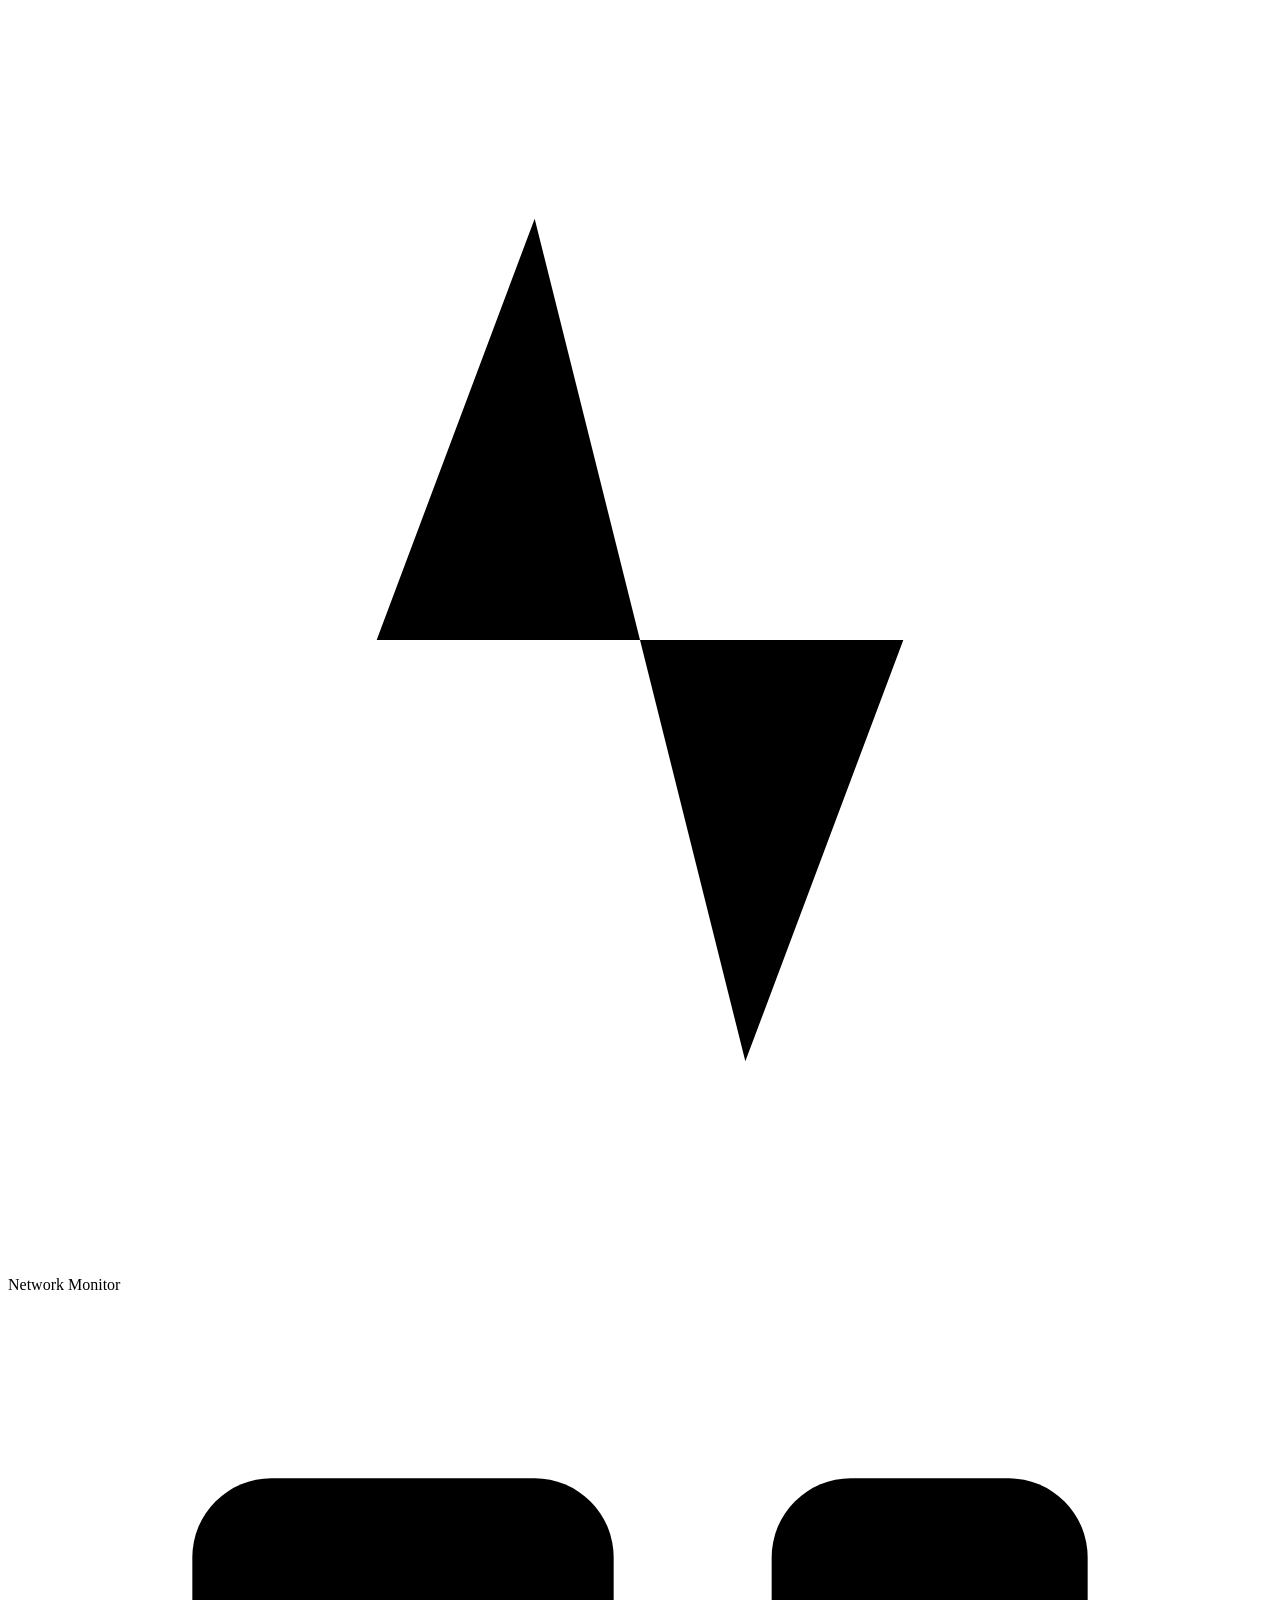
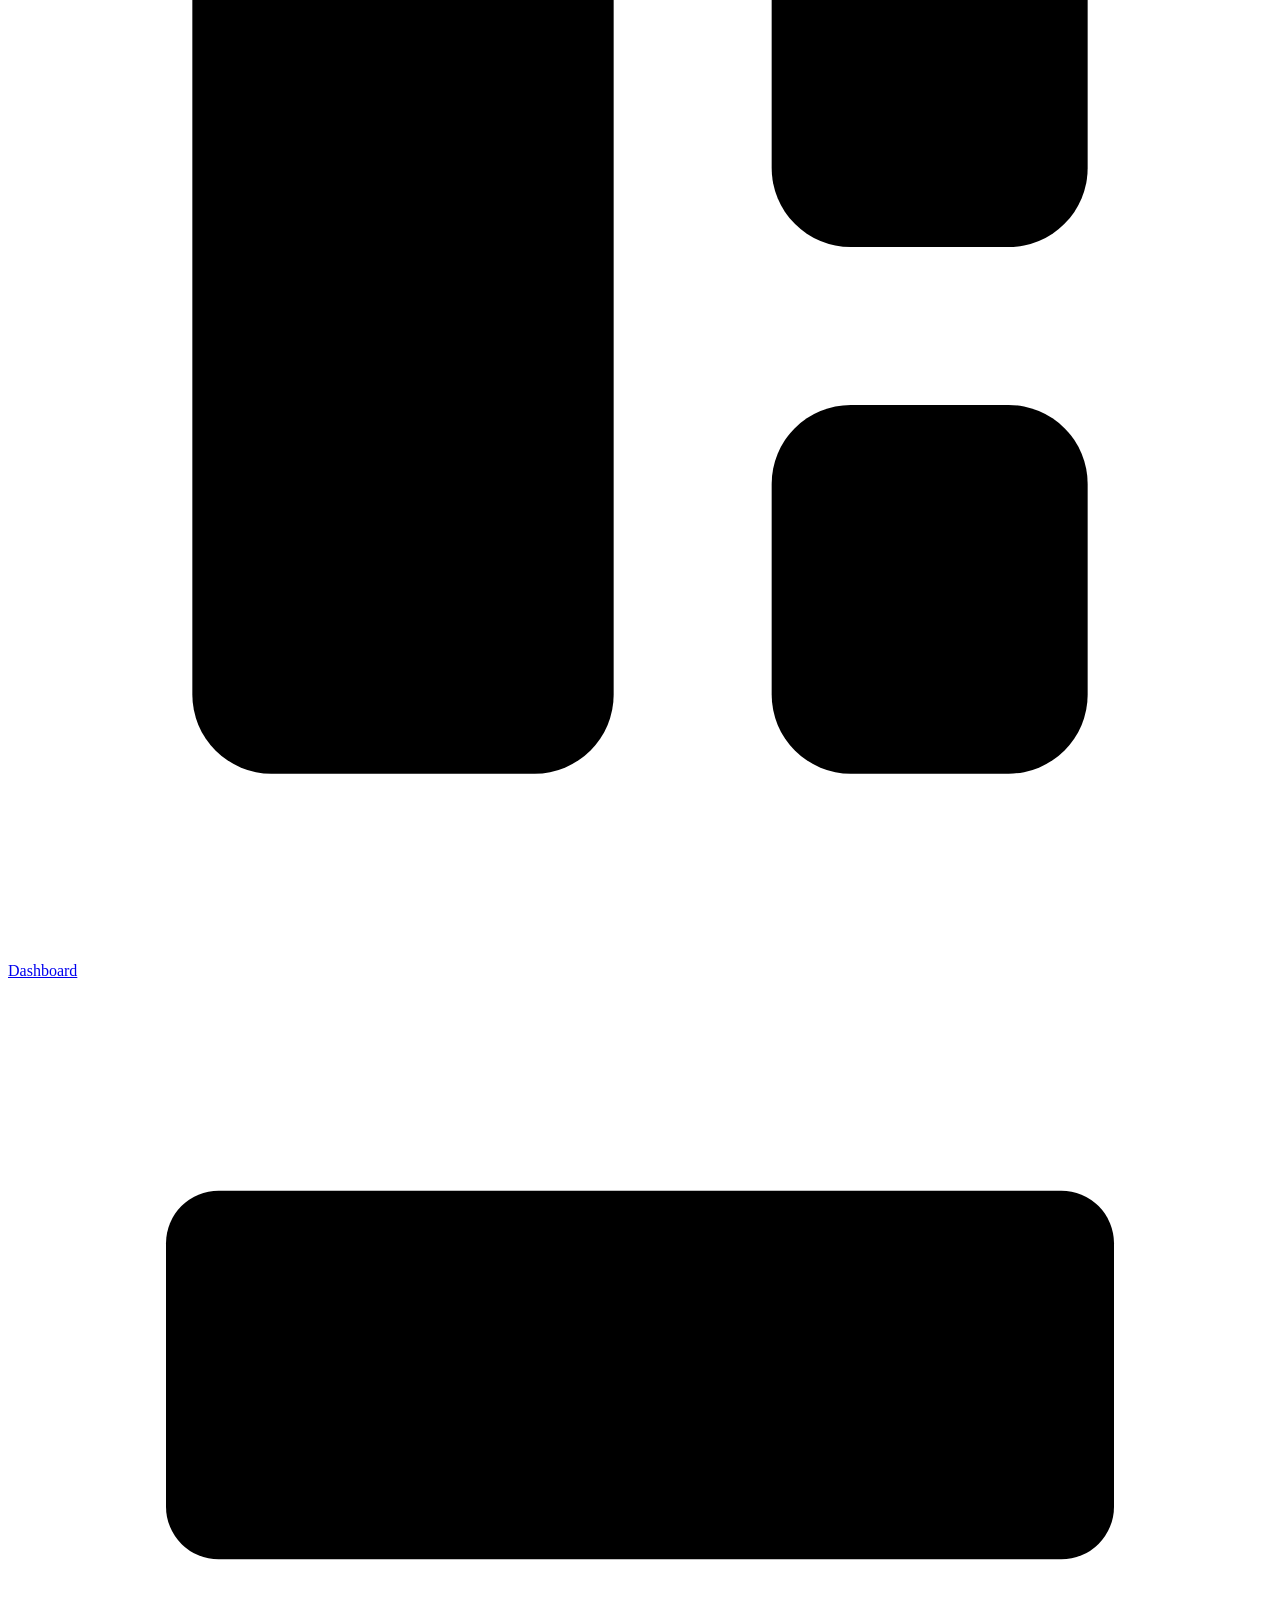
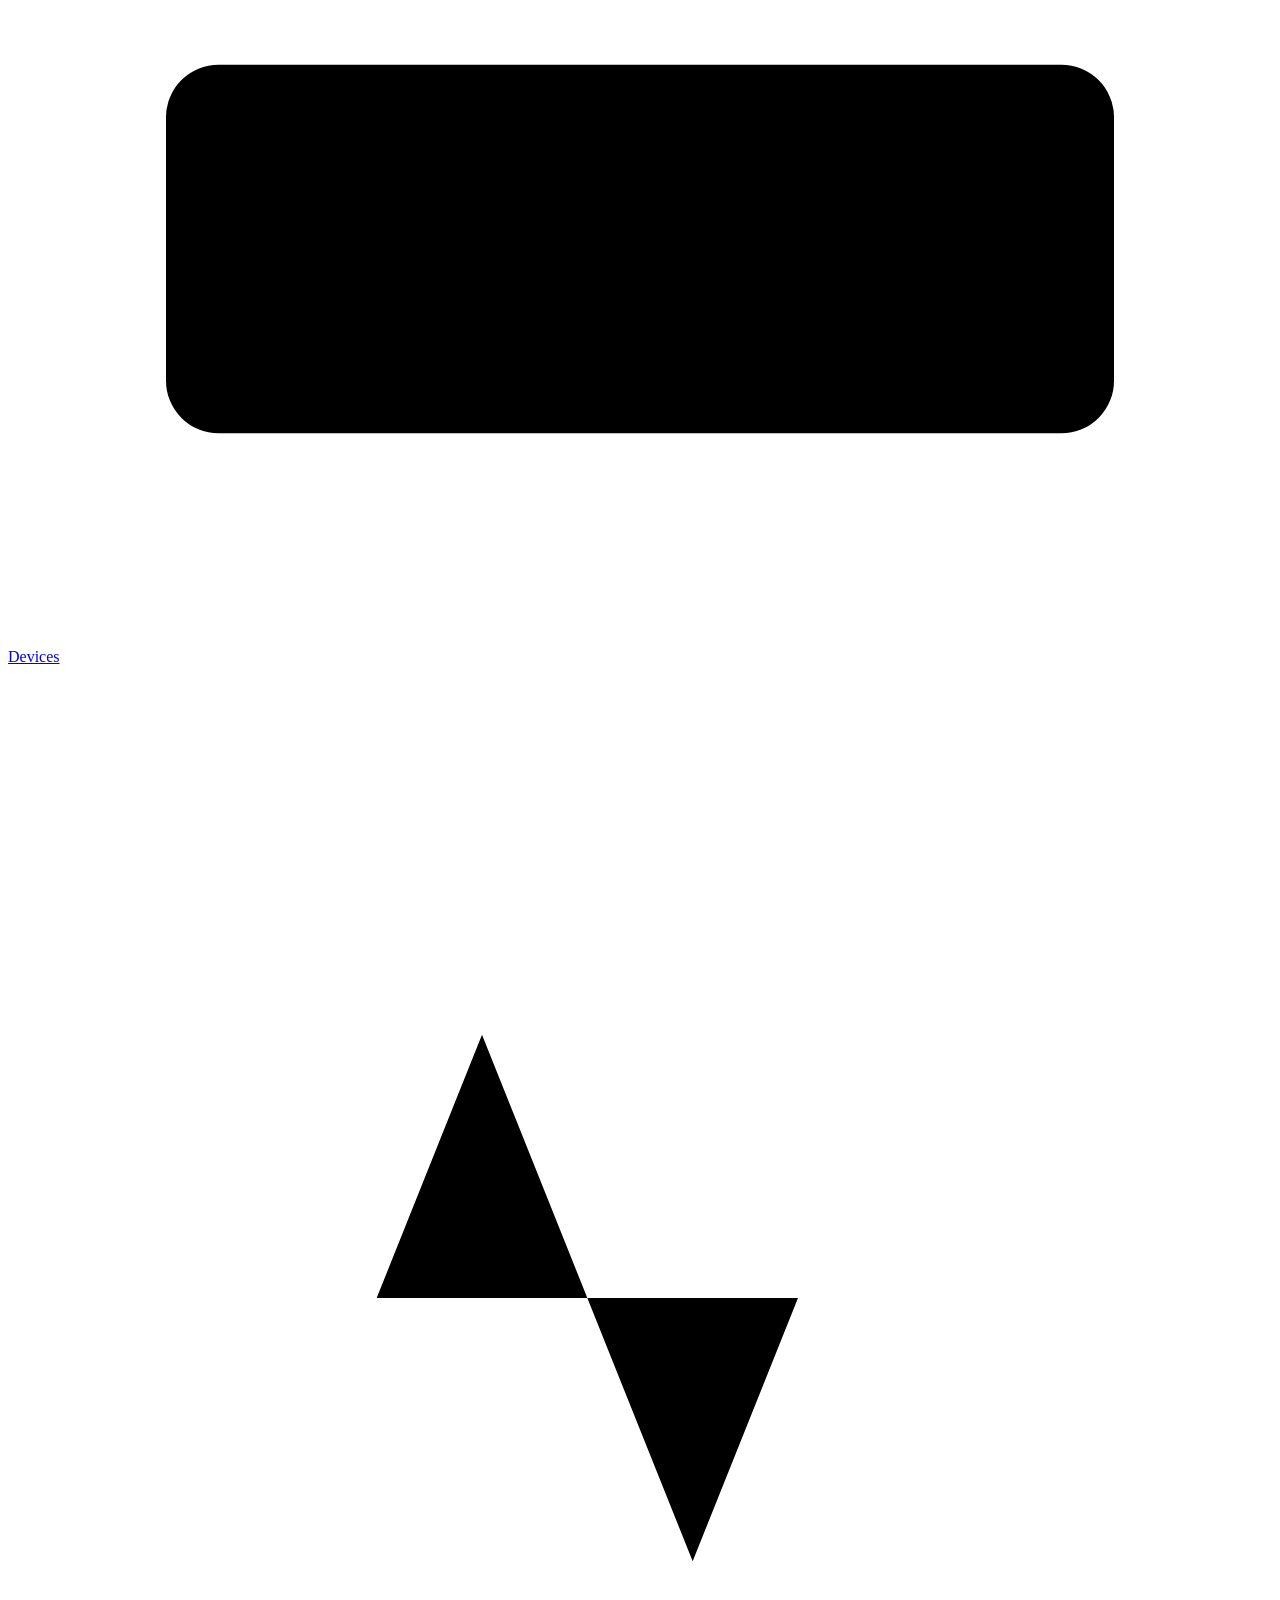
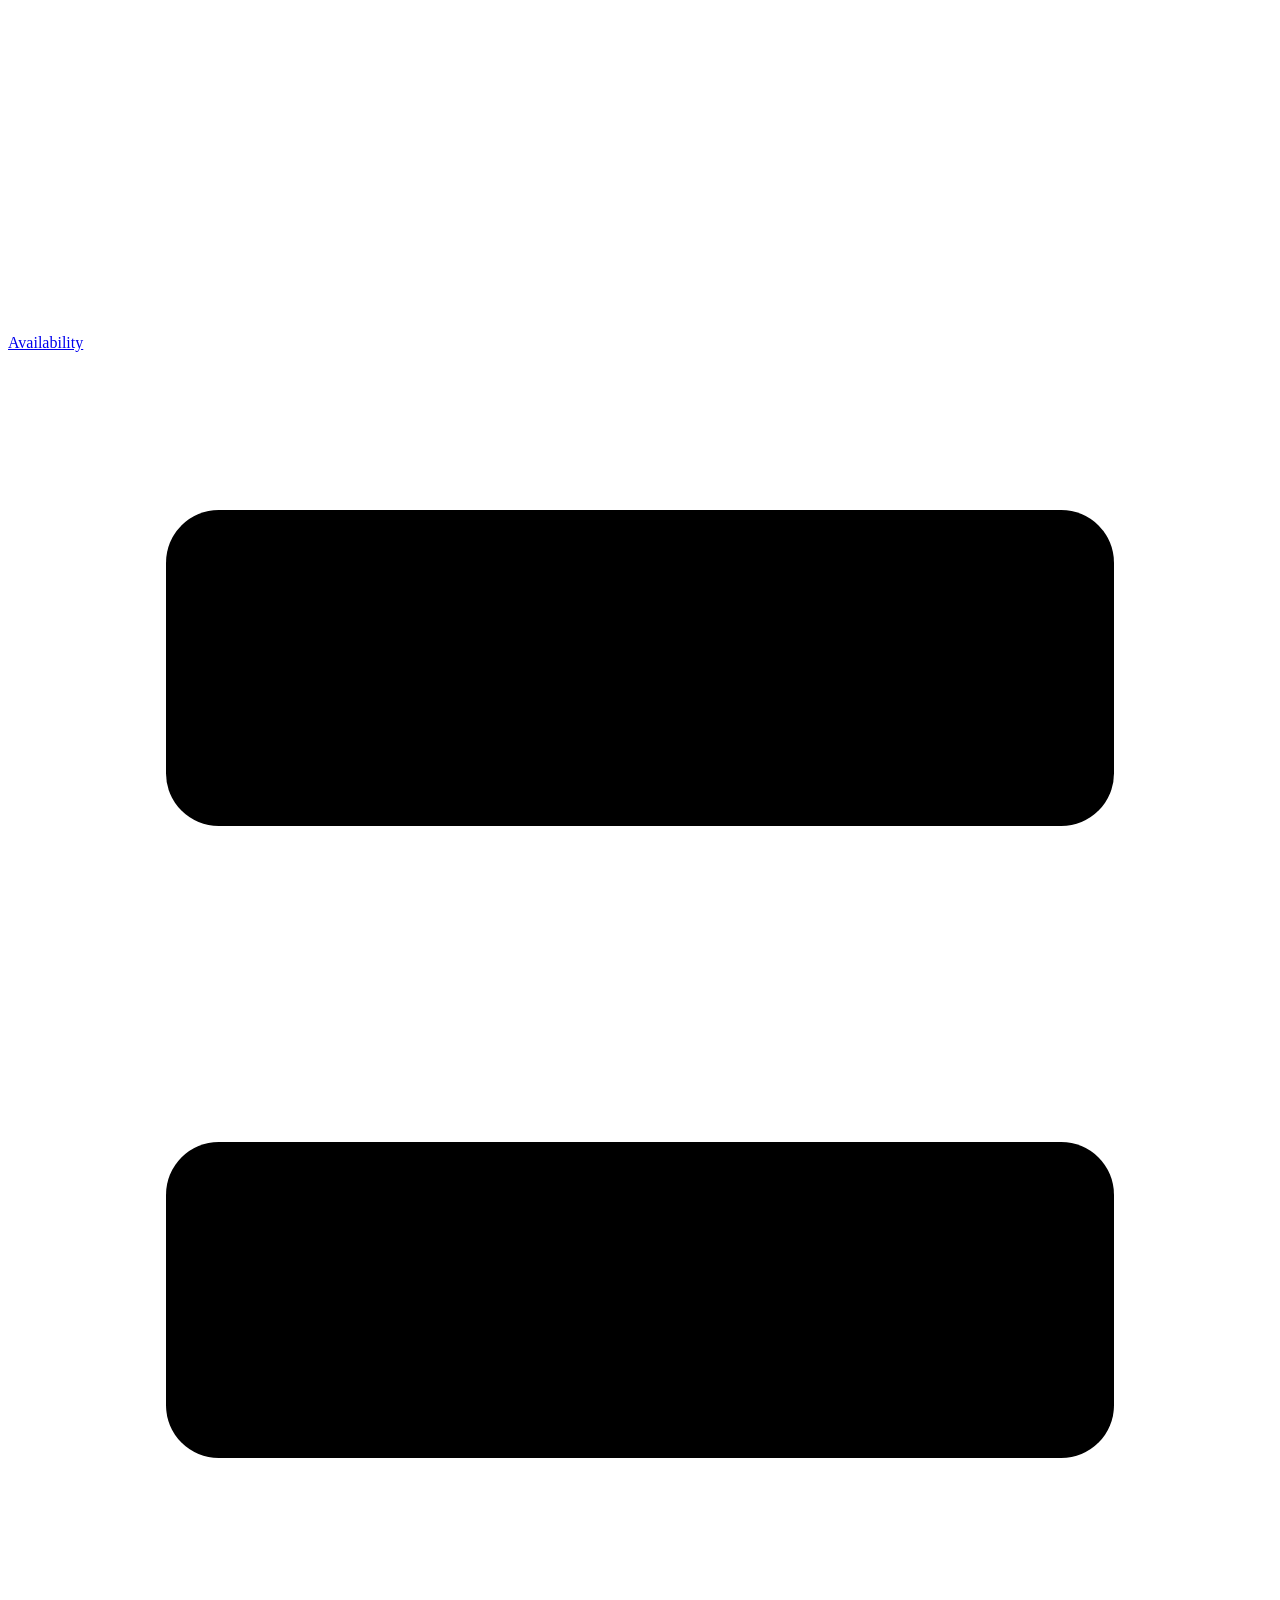
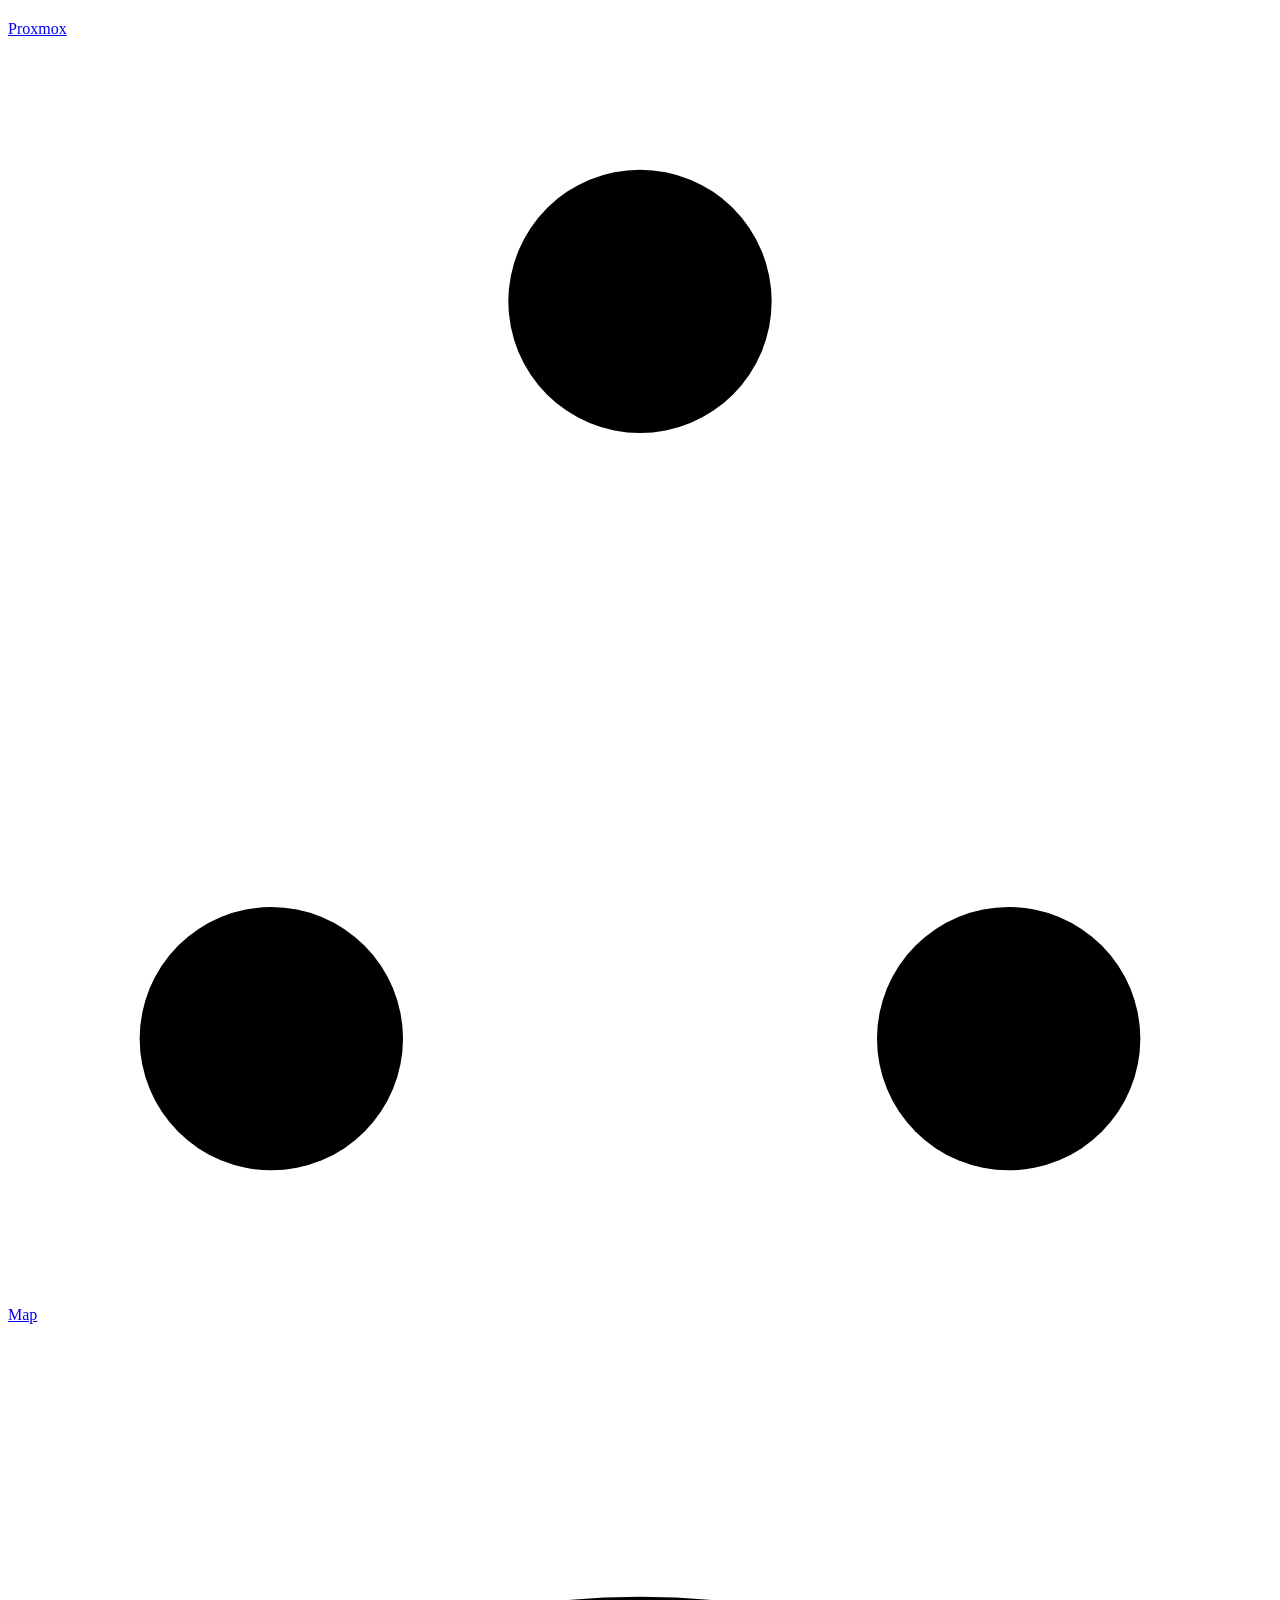
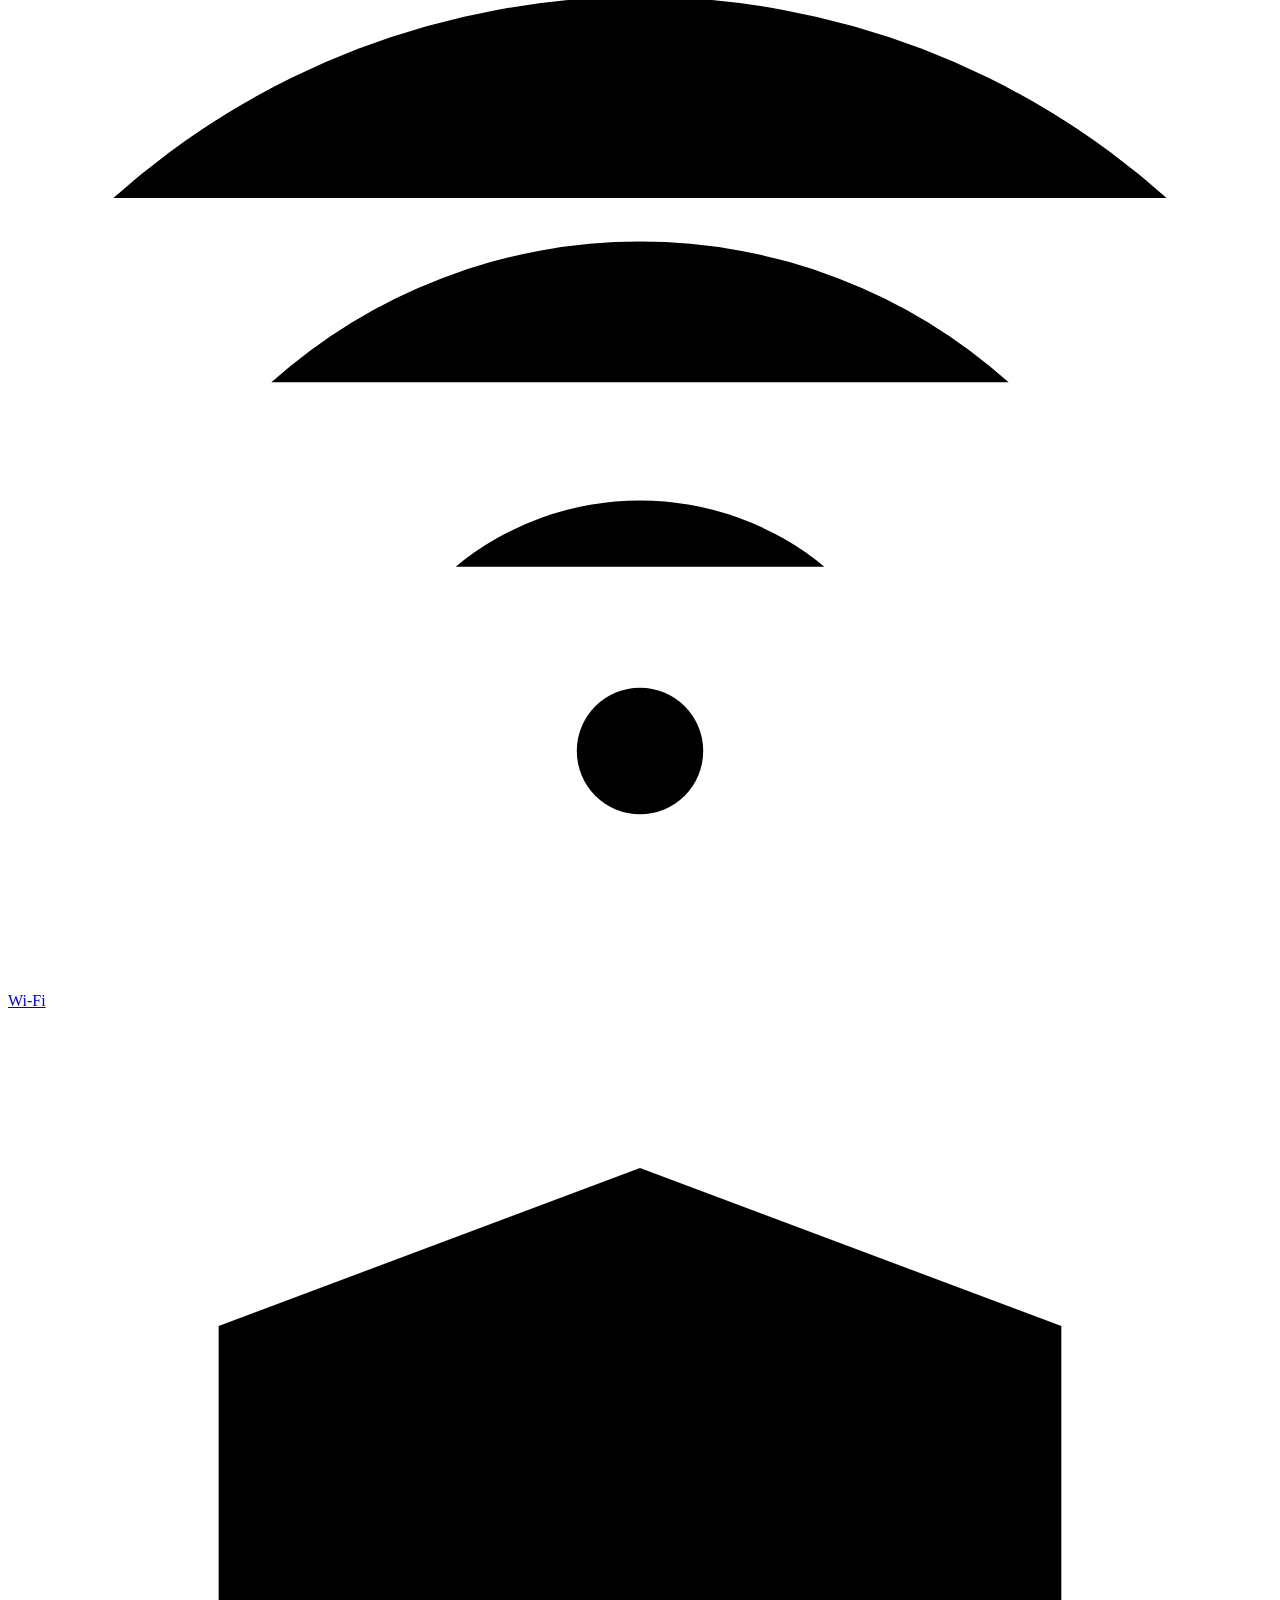
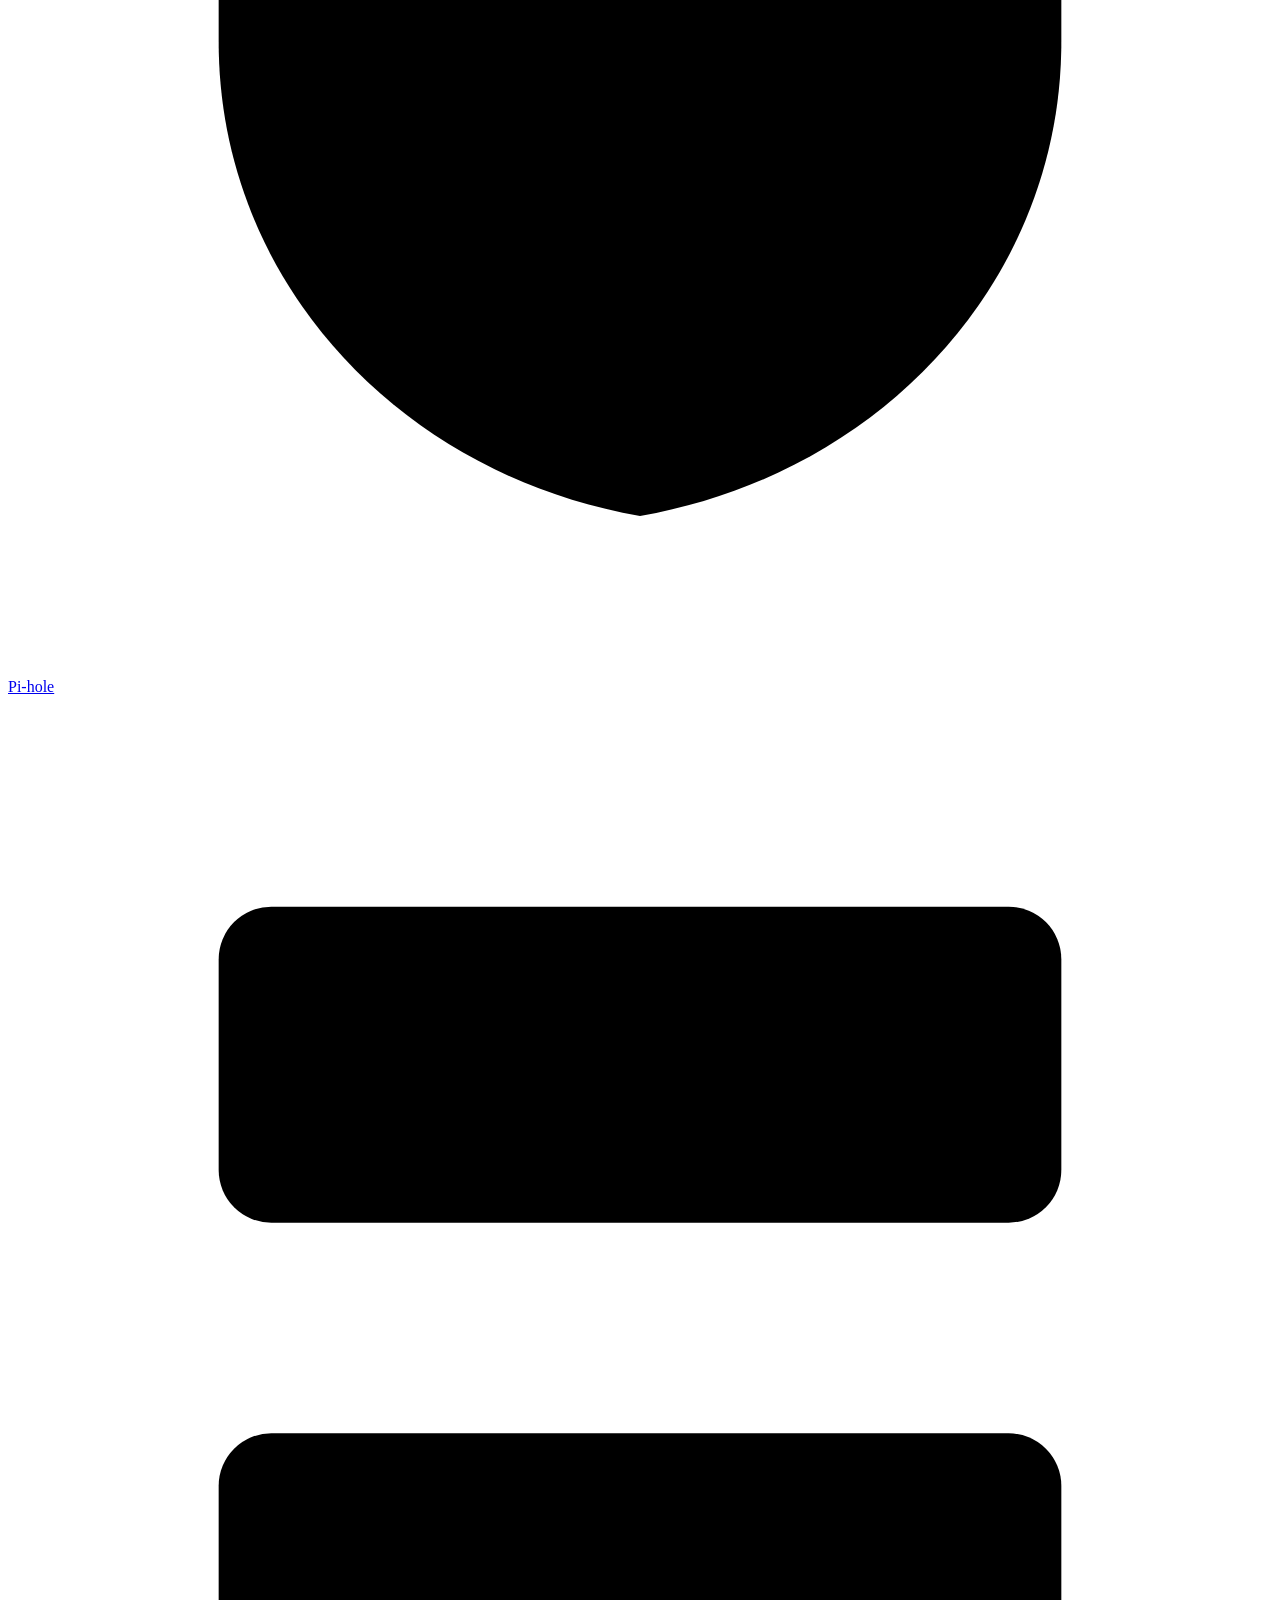
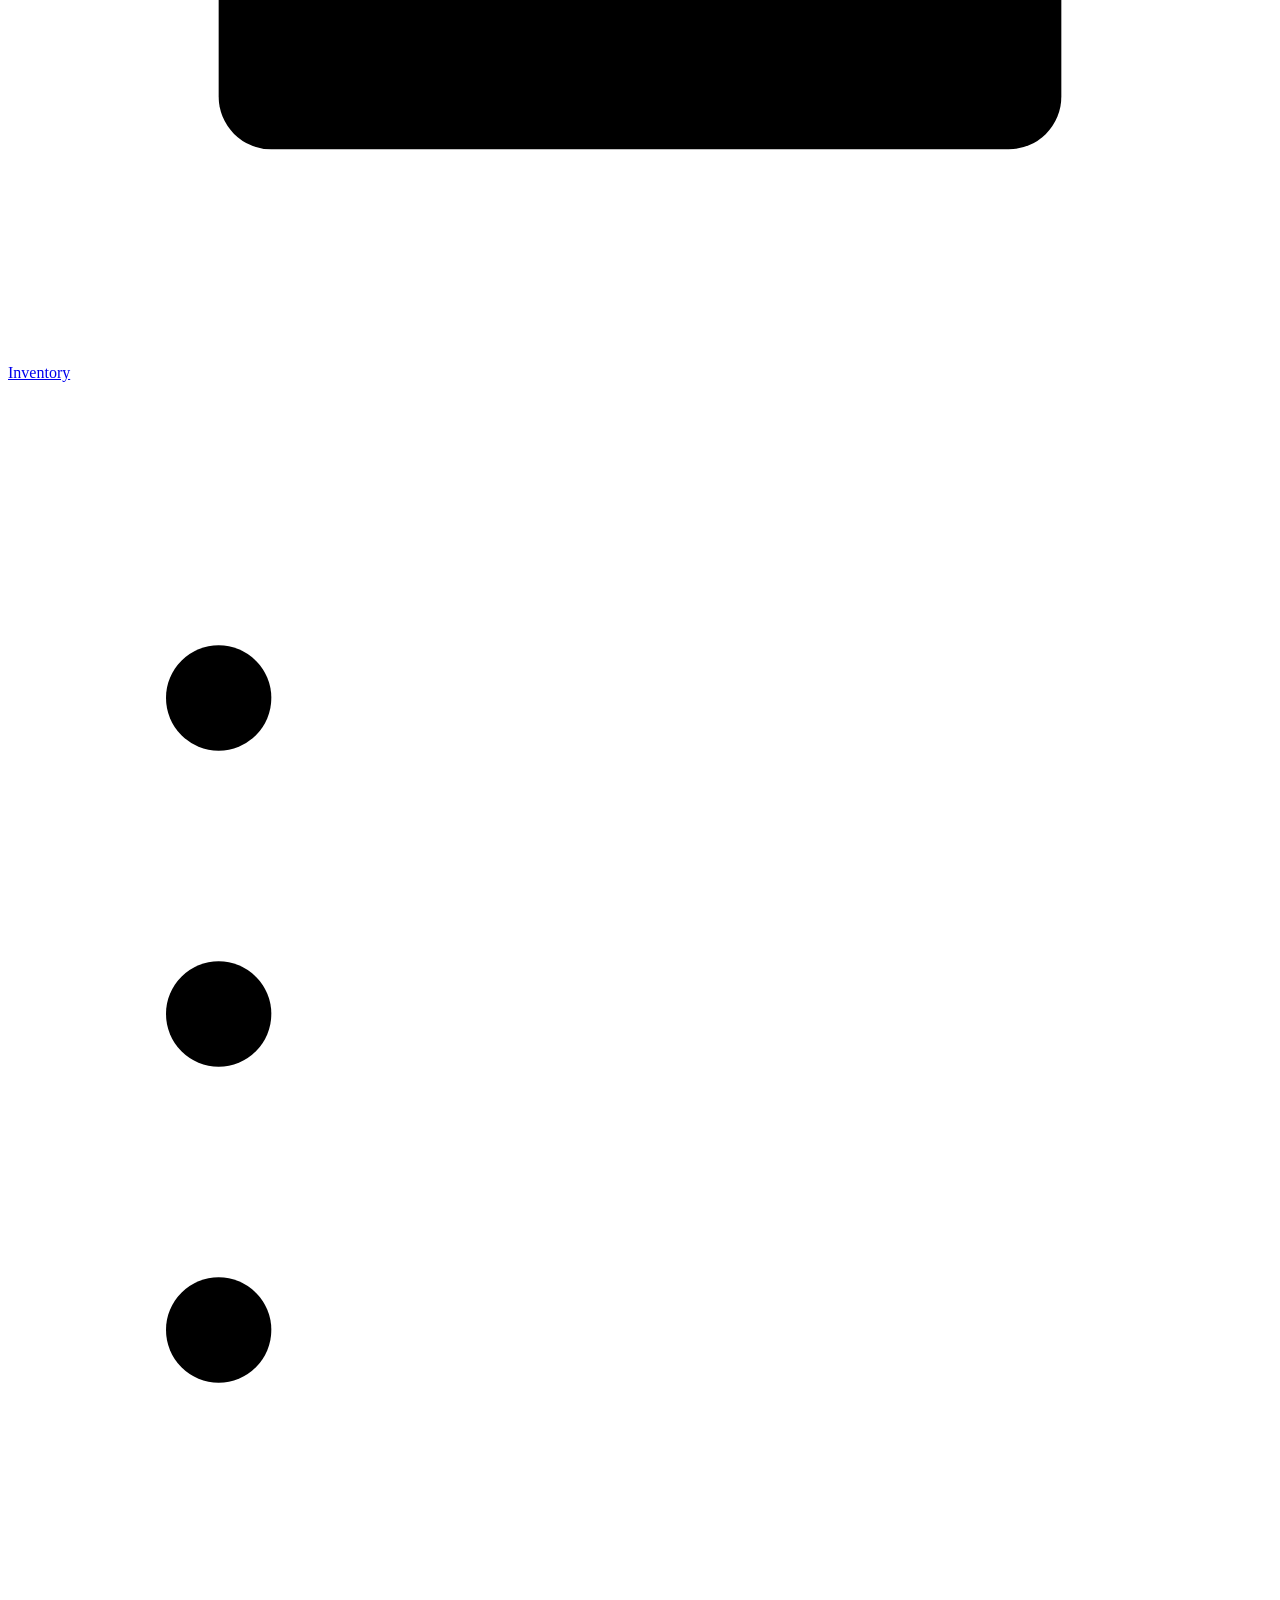
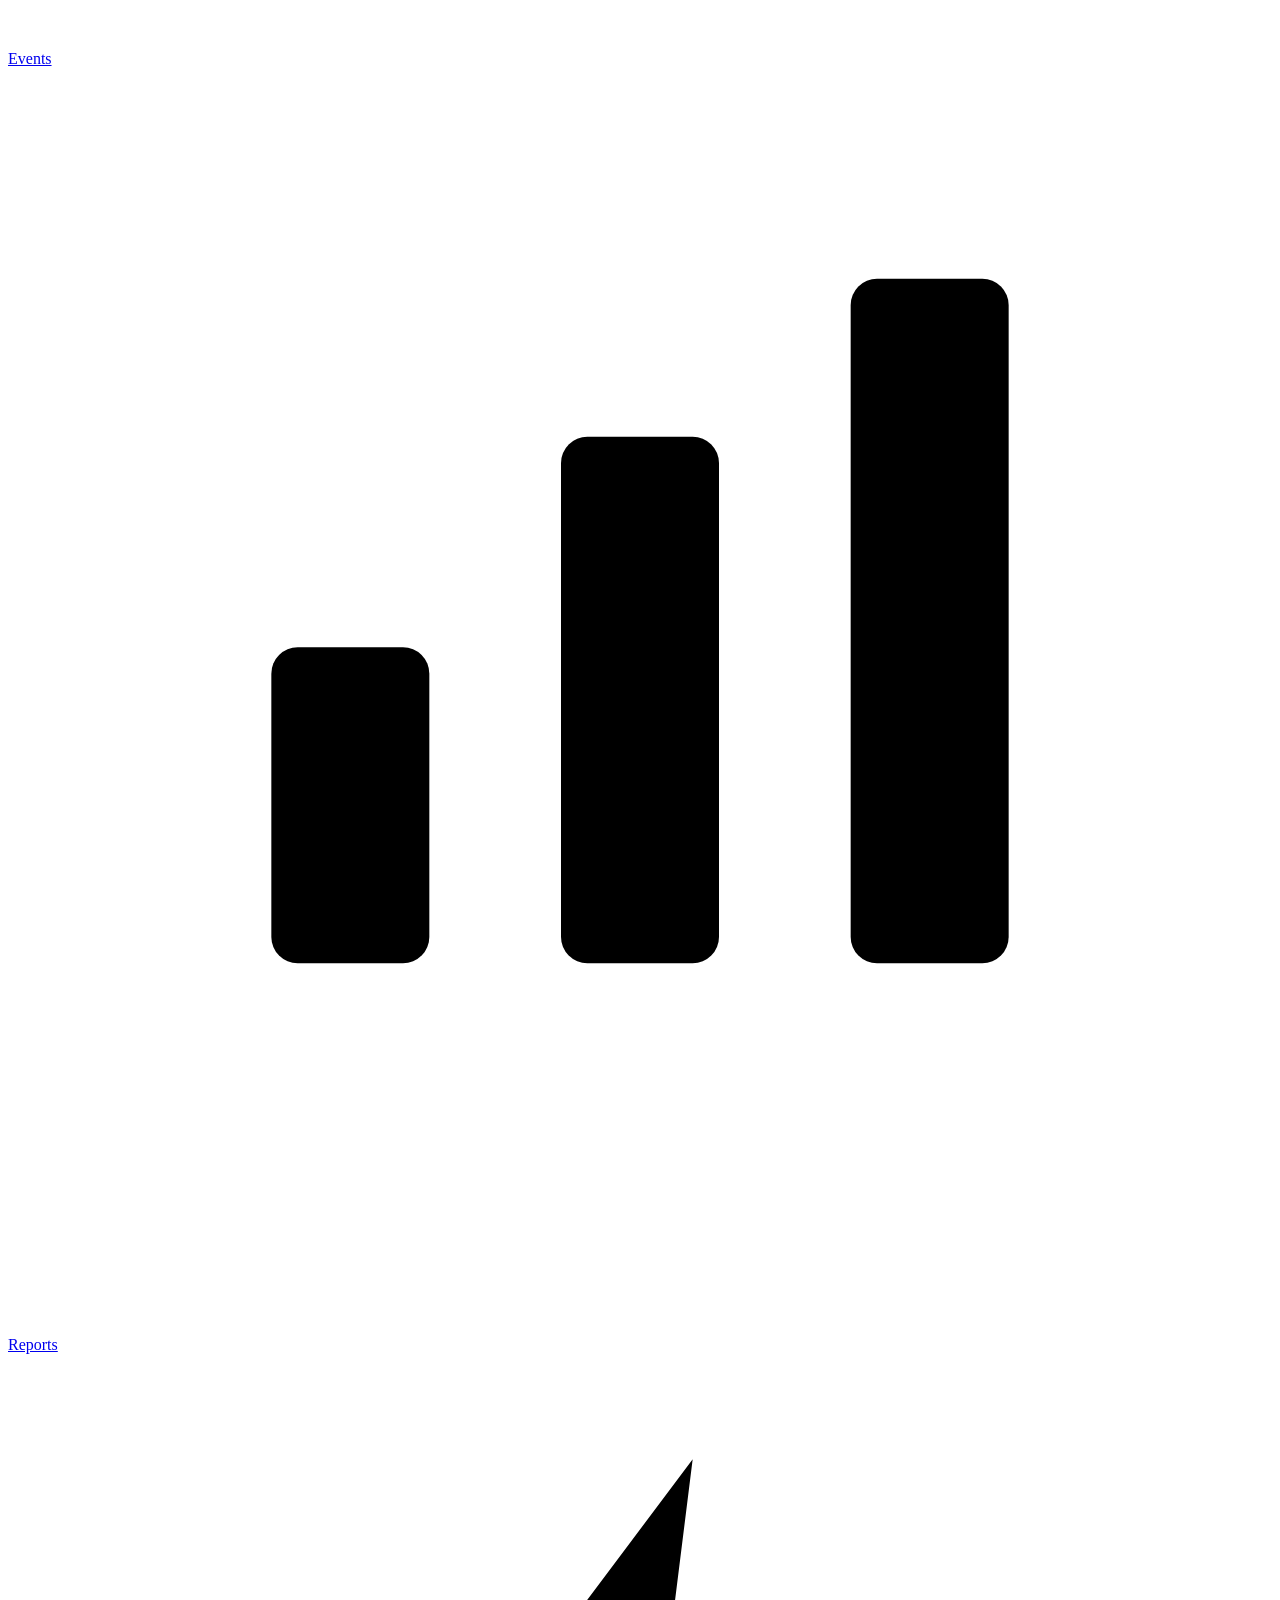
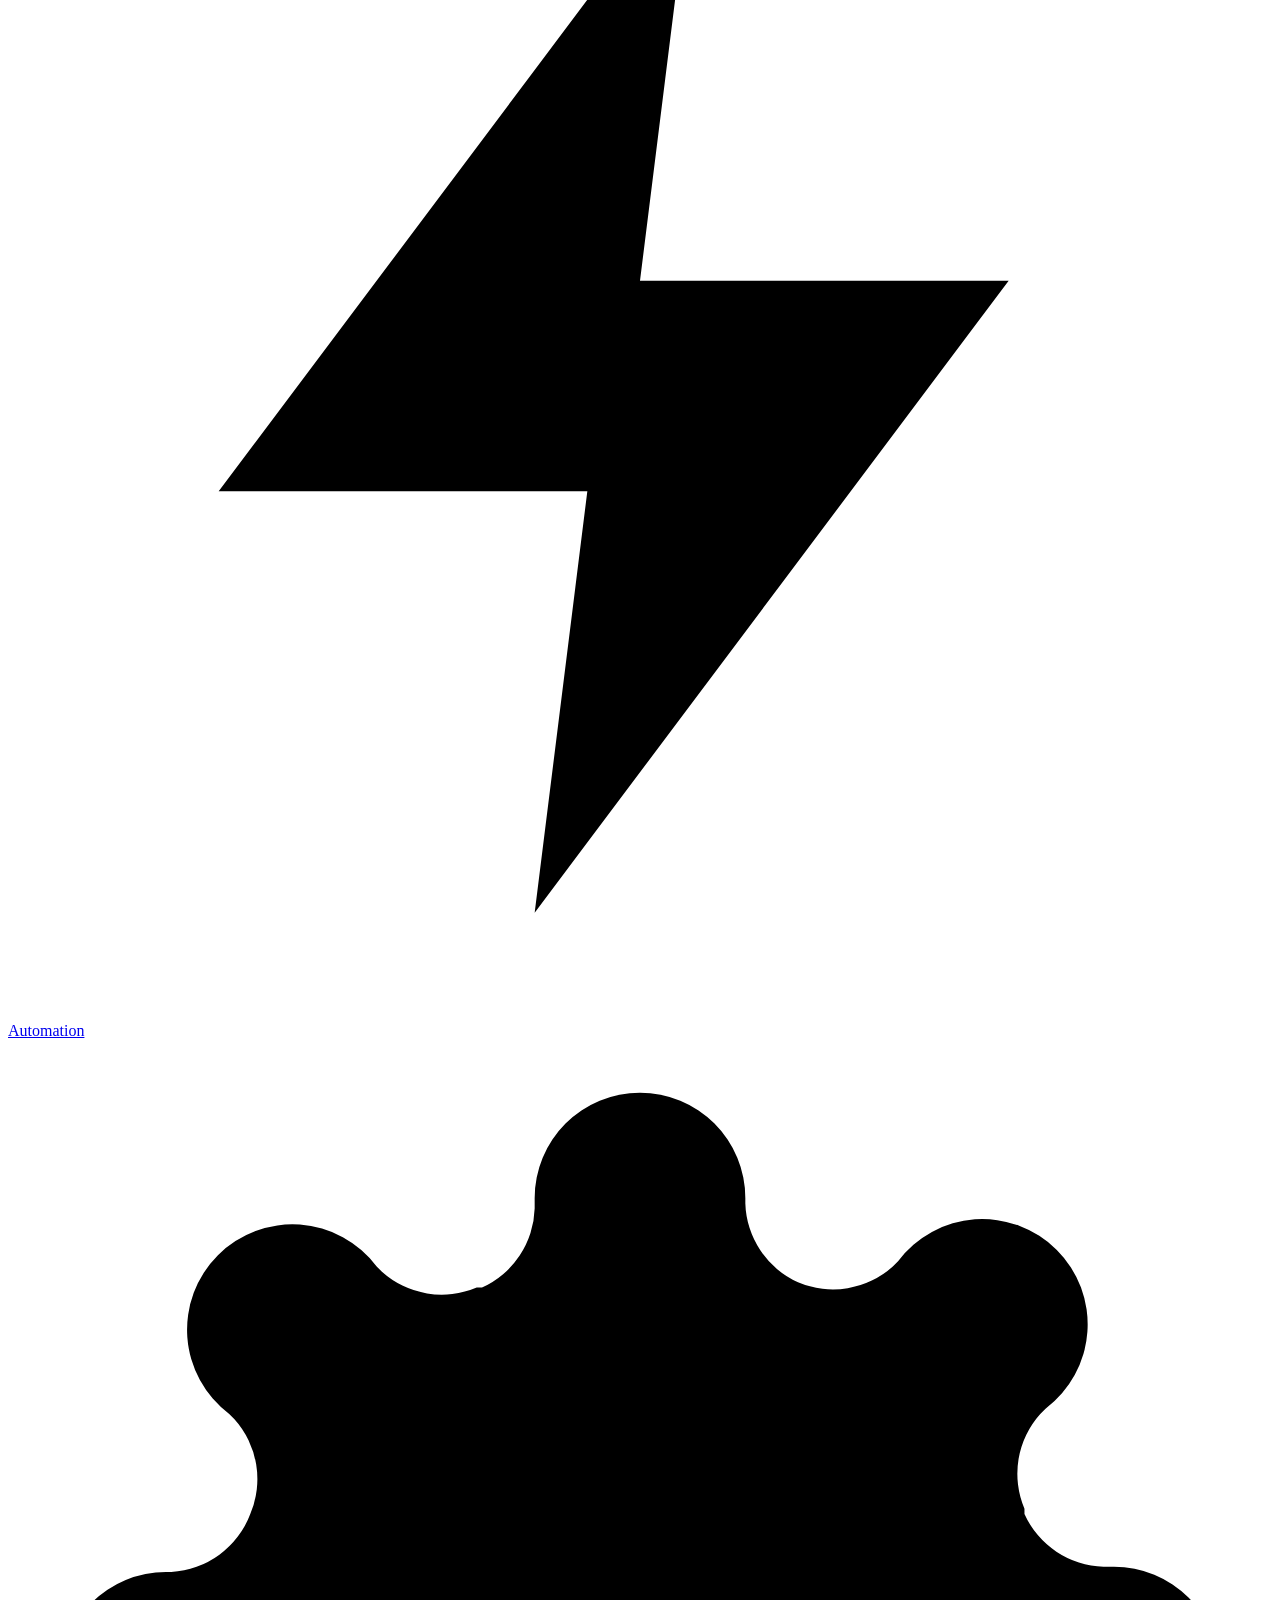
==== commit 60a8a956: "Home Monitor 0.15.0" ====
--- a/web/index.html
+++ b/web/index.html
@@ -46,6 +46,9 @@
       <a href="#/events" id="nav-events" class="nav-link" title="Events">
         <svg viewBox="0 0 24 24" aria-hidden="true"><path d="M8 6h13M8 12h13M8 18h13"/><circle cx="4" cy="6" r="1"/><circle cx="4" cy="12" r="1"/><circle cx="4" cy="18" r="1"/></svg>
         <span class="sidebar-text">Events</span></a>
+      <a href="#/reports" id="nav-reports" class="nav-link" title="Reports">
+        <svg viewBox="0 0 24 24" aria-hidden="true"><path d="M4 20h16"/><rect x="5" y="11" width="3" height="6" rx="0.5"/><rect x="10.5" y="7" width="3" height="10" rx="0.5"/><rect x="16" y="4" width="3" height="13" rx="0.5"/></svg>
+        <span class="sidebar-text">Reports</span></a>
       <a href="#/automation" id="nav-automation" class="nav-link" title="Automation">
         <svg viewBox="0 0 24 24" aria-hidden="true"><path d="M13 2 4 14h7l-1 8 9-12h-7z"/></svg>
         <span class="sidebar-text">Automation</span></a>
@@ -122,7 +125,7 @@
   </header>
   <div class="app-content" id="app-content">
 
-  <!-- Required 2FA (Settings, Login security): shown over everything until it is set up. -->
+  <!-- Required 2FA (Settings, Users and sign-in, Login security): shown over everything until it is set up. -->
   <div id="enrol-screen" class="auth-screen hidden">
     <div class="auth-card enrol-card">
       <div class="brand">Network Monitor & Automation</div>
@@ -152,7 +155,7 @@
     <form id="auth-form" class="auth-card" autocomplete="on">
       <div class="brand">Network Monitor & Automation</div>
       <div class="auth-title" id="auth-title">Log in</div>
-      <div class="auth-warning hidden" id="auth-https-lost">HTTPS could not start on this monitor, so logging in from another computer is switched off. This keeps your password from crossing the network unprotected. Monitoring and alerts keep running. To get back in, open the monitor's container, run <code>/root/update.sh</code> and choose option 6. You can then set up HTTPS again in Settings, HTTPS.</div>
+      <div class="auth-warning hidden" id="auth-https-lost">HTTPS could not start on this monitor, so logging in from another computer is switched off. This keeps your password from crossing the network unprotected. Monitoring and alerts keep running. To get back in, open the monitor's container, run <code>/root/update.sh</code> and choose option 6. You can then set up HTTPS again in Settings, System, HTTPS.</div>
       <div class="form-help hidden" id="auth-setup-help">No administrator account exists yet. Choose a username and a password of at least <span id="auth-min"></span> characters. Keep the password in your password manager. If it is ever lost, <code>/root/reset-admin.sh</code> on the container sets a new one.</div>
       <div class="auth-fields" id="auth-fields">
         <div class="form-group">
@@ -783,7 +786,7 @@
           <label for="confirm-code">Authenticator code</label>
           <input type="text" id="confirm-code" inputmode="numeric" maxlength="10" autocomplete="one-time-code" placeholder="6 digits, or a recovery code">
         </div>
-        <div class="form-help text-warn hidden" id="confirm-suggest">Tip: turn on two-factor authentication in Settings, Account. Then these steps also ask for a code from your phone.</div>
+        <div class="form-help text-warn hidden" id="confirm-suggest">Tip: turn on two-factor authentication under your name at the top right, Account and password. Then these steps also ask for a code from your phone.</div>
         <div class="auth-error hidden" id="confirm-error"></div>
       </div>
       <div class="modal-footer">
@@ -1013,6 +1016,7 @@
     </div>
     <div class="settings-layout">
       <div class="settings-main">
+        <nav class="settings-tabs hidden" id="settings-tabs" aria-label="System"></nav>
         <div id="settings-sections"></div>
         <section class="settings-card hidden" id="settings-groups" data-card="groups">
           <div class="settings-card-head"><h3>Groups and tags</h3><p>How devices are sorted (groups) and labelled (tags). Groups decide where a device is listed; tags filter lists and dashboard tiles and can carry their own alert rules.</p></div>
@@ -1200,7 +1204,7 @@
           </form>
         </section>
         <section class="settings-card hidden" id="settings-account" data-card="account">
-          <div class="settings-card-head"><h3>Account</h3><p>Your sign-in details. Each person who uses the monitor should have their own user (Settings, Users).</p></div>
+          <div class="settings-card-head"><h3>Account</h3><p>Your sign-in details. Each person who uses the monitor should have their own user (Settings, Users and sign-in).</p></div>
           <div class="account-who" id="account-who"></div>
           <div class="account-2fa" id="account-2fa"></div>
           <form id="password-form" class="account-form">
@@ -1318,8 +1322,70 @@
         <div class="panel-header-bar">Most blocked today</div>
         <table><thead><tr><th>Domain</th><th data-type="num">Blocked</th></tr></thead><tbody id="ph-blocked-body"></tbody></table>
       </div>
+      <div class="panel">
+        <div class="panel-header-bar">Most asked today</div>
+        <table><thead><tr><th>Domain</th><th data-type="num">Queries</th></tr></thead><tbody id="ph-allowed-body"></tbody></table>
+      </div>
+      <div class="panel">
+        <div class="panel-header-bar">Busiest clients today</div>
+        <table><thead><tr><th>Client</th><th>Address</th><th data-type="num">Queries</th></tr></thead><tbody id="ph-clients-body"></tbody></table>
+      </div>
+      <div class="panel hidden" id="ph-types-panel">
+        <div class="panel-header-bar">Kinds of query today</div>
+        <div id="ph-types" class="ph-types"></div>
+      </div>
     </div>
     <div class="chart-grid" id="ph-charts"></div>
+  </main>
+
+  <main id="view-reports" class="view-panel hidden">
+    <div class="section-header">
+      <span class="section-title page-title">Reports</span>
+    </div>
+    <div class="rep-layout">
+      <aside class="rep-side">
+        <div class="panel rep-side-panel">
+          <div class="rep-side-head">Templates</div>
+          <div id="rep-templates" class="rep-templates"></div>
+        </div>
+        <div class="panel rep-side-panel">
+          <div class="rep-side-head">Saved reports</div>
+          <div id="rep-saved"></div>
+        </div>
+      </aside>
+      <section class="rep-main">
+        <div class="panel rep-custom">
+          <div class="rep-custom-head"><span id="rep-heading" class="rep-heading"></span>
+            <button type="button" class="btn btn-small hidden" id="btn-rep-new">Start a new one</button></div>
+          <div class="form-row">
+            <div class="form-group"><label for="rep-title">Title</label><input type="text" id="rep-title" maxlength="120"></div>
+            <div class="form-group" id="rep-period-group"><label for="rep-period">Period</label><select id="rep-period"></select></div>
+          </div>
+          <div class="form-row">
+            <div class="form-group"><label for="rep-covers">Covers</label>
+              <select id="rep-covers"><option value="">All devices</option><option value="group">One group</option>
+                <option value="tag">Devices with a tag</option><option value="device">One device</option></select></div>
+            <div class="form-group"><label for="rep-which" class="sr-only">Which</label><select id="rep-which" class="hidden"></select></div>
+          </div>
+          <div class="form-group"><span class="form-label">Columns <span class="dim">(ticked ones, in this order)</span></span>
+            <ul id="rep-columns" class="rep-columns"></ul></div>
+          <div class="form-row three">
+            <div class="form-group"><label for="rep-sort">Sort by</label><select id="rep-sort"></select></div>
+            <div class="form-group"><label for="rep-desc">Order</label>
+              <select id="rep-desc"><option value="0">Lowest first, A to Z</option><option value="1">Highest first, Z to A</option></select></div>
+            <div class="form-group"><label for="rep-limit">Only the first</label><input type="number" id="rep-limit" min="1" max="5000" placeholder="All rows"></div>
+          </div>
+          <div class="rep-actions">
+            <button type="button" class="btn btn-primary" id="btn-rep-run">Show the report</button>
+            <button type="button" class="btn" id="btn-rep-pdf">Download PDF</button>
+            <button type="button" class="btn" id="btn-rep-csv">Download CSV</button>
+            <span class="topbar-spacer"></span>
+            <button type="button" class="btn hidden" id="btn-rep-save">Save...</button>
+          </div>
+        </div>
+        <div id="rep-preview" class="rep-preview"></div>
+      </section>
+    </div>
   </main>
 
   <main id="view-inventory" class="view-panel hidden">
@@ -1332,6 +1398,7 @@
       </div>
     </div>
     <div class="panel-note-bar hidden" id="inv-learning"></div>
+    <div class="metrics-summary-row inv-tiles" id="inv-tiles"></div>
     <form class="filter-bar" id="inv-filters" autocomplete="off">
       <input type="search" id="inv-q" class="filter-input" placeholder="Search names, addresses, makers, notes...">
       <select id="inv-show" title="Show">
@@ -1357,7 +1424,7 @@
       <nav class="guide-toc" aria-label="Guide contents">
         <div class="guide-search">
           <svg viewBox="0 0 24 24" aria-hidden="true"><circle cx="11" cy="11" r="7"></circle><path d="M20 20l-4-4"></path></svg>
-          <input type="text" id="guide-search" placeholder="Search the guide" autocomplete="off" spellcheck="false" aria-label="Search the guide">
+          <input type="text" id="guide-search" placeholder="Search or ask a question" autocomplete="off" spellcheck="false" aria-label="Search the guide">
         </div>
         <div class="guide-count dim" id="guide-count"></div>
         <a href="#" id="guide-changes" class="btn guide-changes">What's changed</a>
@@ -1365,6 +1432,7 @@
       </nav>
       <div class="guide-main">
         <div class="panel-note-bar hidden" id="guide-none">Nothing in the guide matches that.</div>
+        <div class="guide-answers hidden" id="guide-answers"></div>
         <div class="guide-body" id="guide-body"><div class="dim">Loading...</div></div>
       </div>
     </div>
@@ -1394,6 +1462,7 @@
         </form>
         <button id="map-link" class="btn map-edit-only hidden" title="Click two nodes to connect them">Link</button>
         <button id="map-layout" class="btn map-edit-only hidden">Arrange as tree</button>
+        <button id="map-traffic" class="btn" type="button" aria-pressed="false" title="Show the traffic on links whose port the monitor reads over SNMP">Traffic</button>
         <button id="map-edit" data-perm="map.edit" data-unscoped class="btn">Edit</button>
       </div>
     </div>
@@ -1782,6 +1851,8 @@
         </details>
       </div>
       <div class="modal-footer">
+        <button id="btn-test-edit-snmp" class="btn snmp-only" type="button" title="Tries the SNMP settings above on the device without saving them">Test SNMP</button>
+        <span class="topbar-spacer"></span>
         <button id="btn-cancel-edit-modal" class="btn">Cancel</button>
         <button id="btn-save-edit-device" class="btn btn-primary">Save changes</button>
       </div>
@@ -1859,6 +1930,7 @@
   <script src="/changes.js"></script>
   <script src="/lan.js"></script>
   <script src="/inventory.js"></script>
+  <script src="/reports.js"></script>
   <script src="/guide.js"></script>
 </body>
 </html>
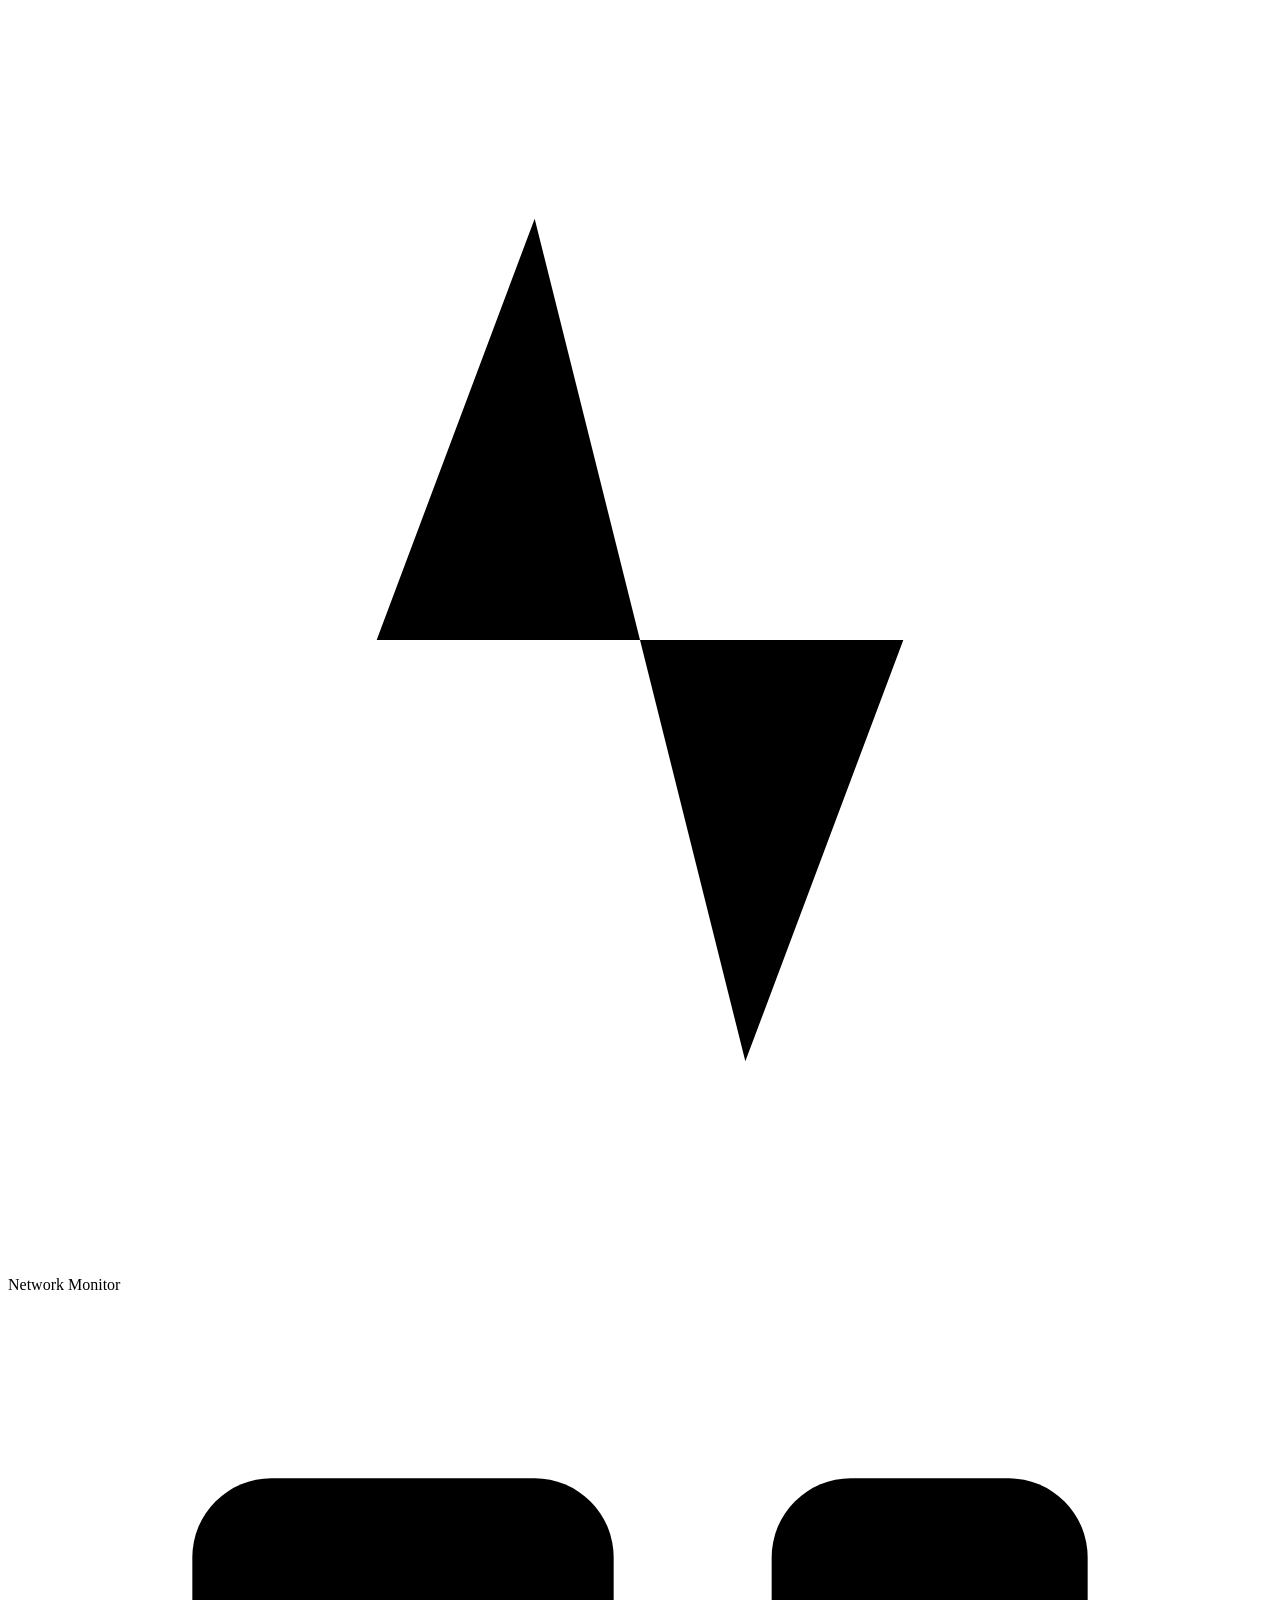
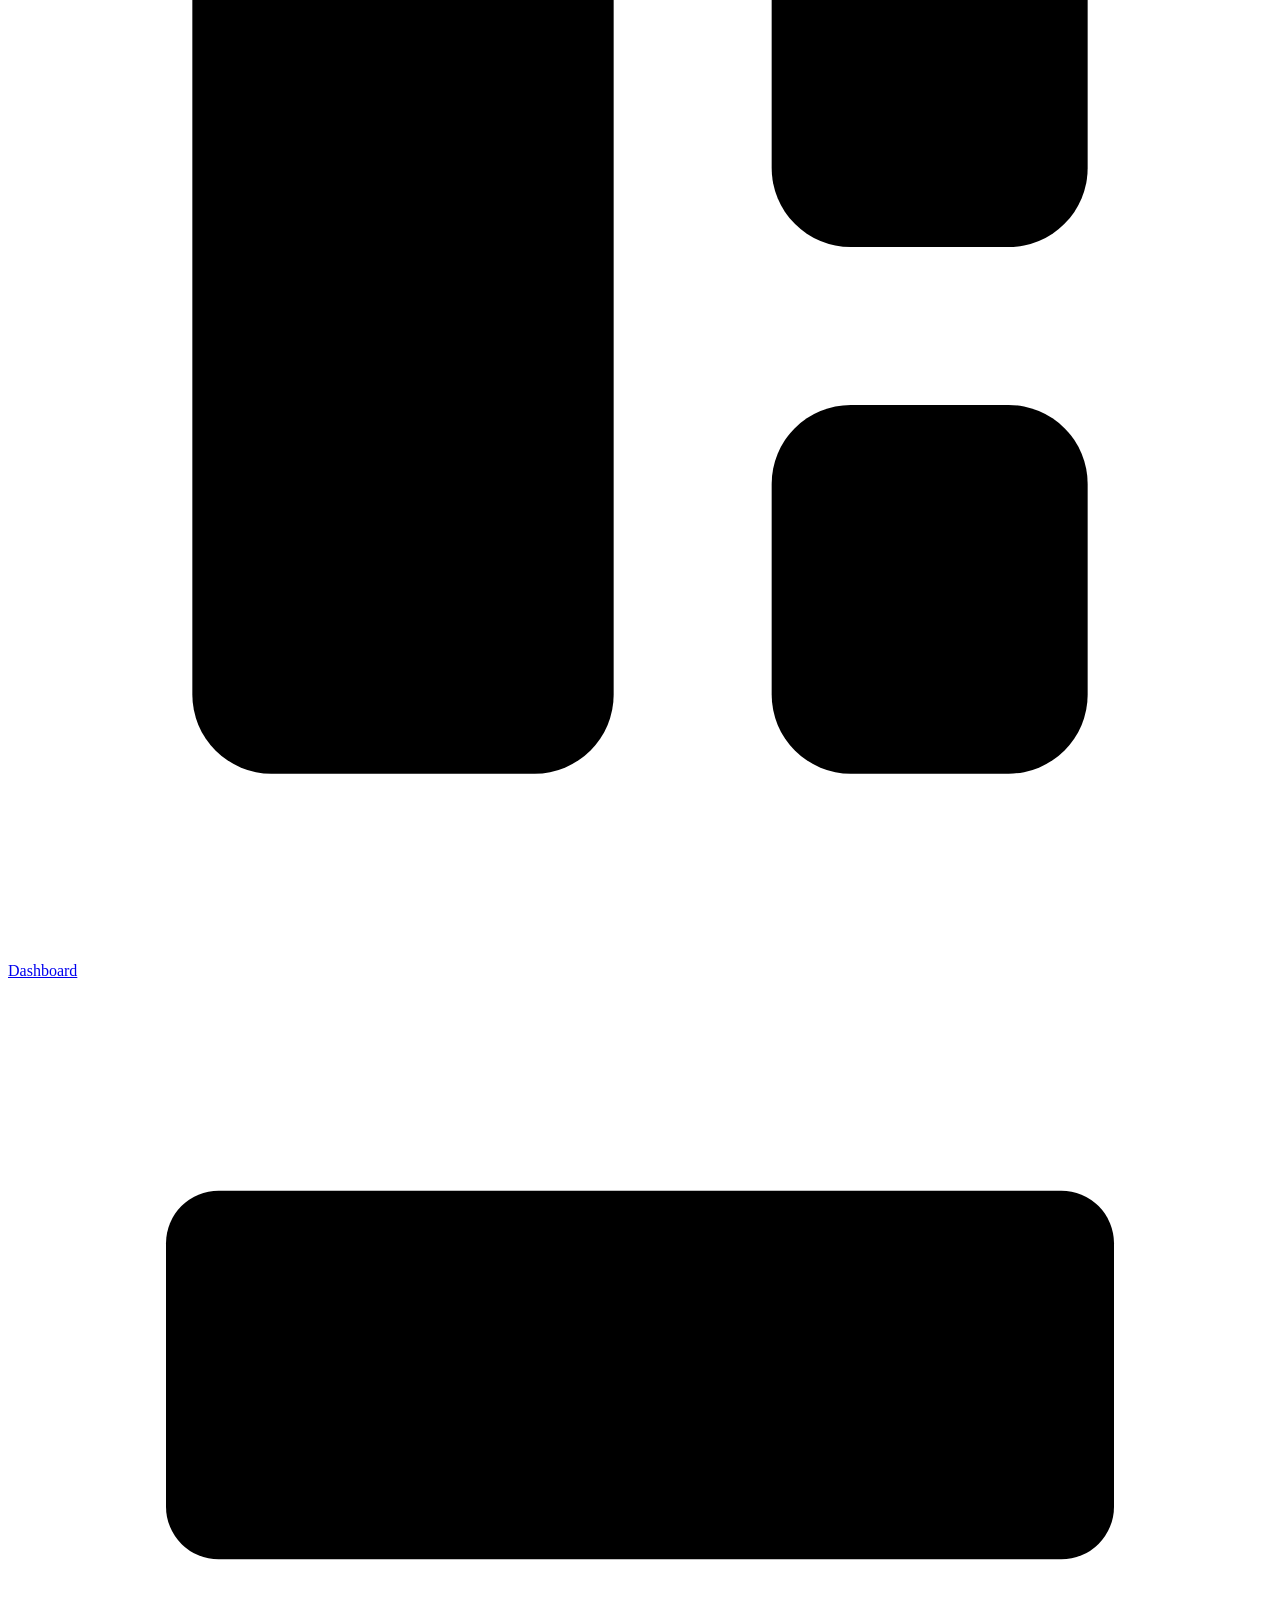
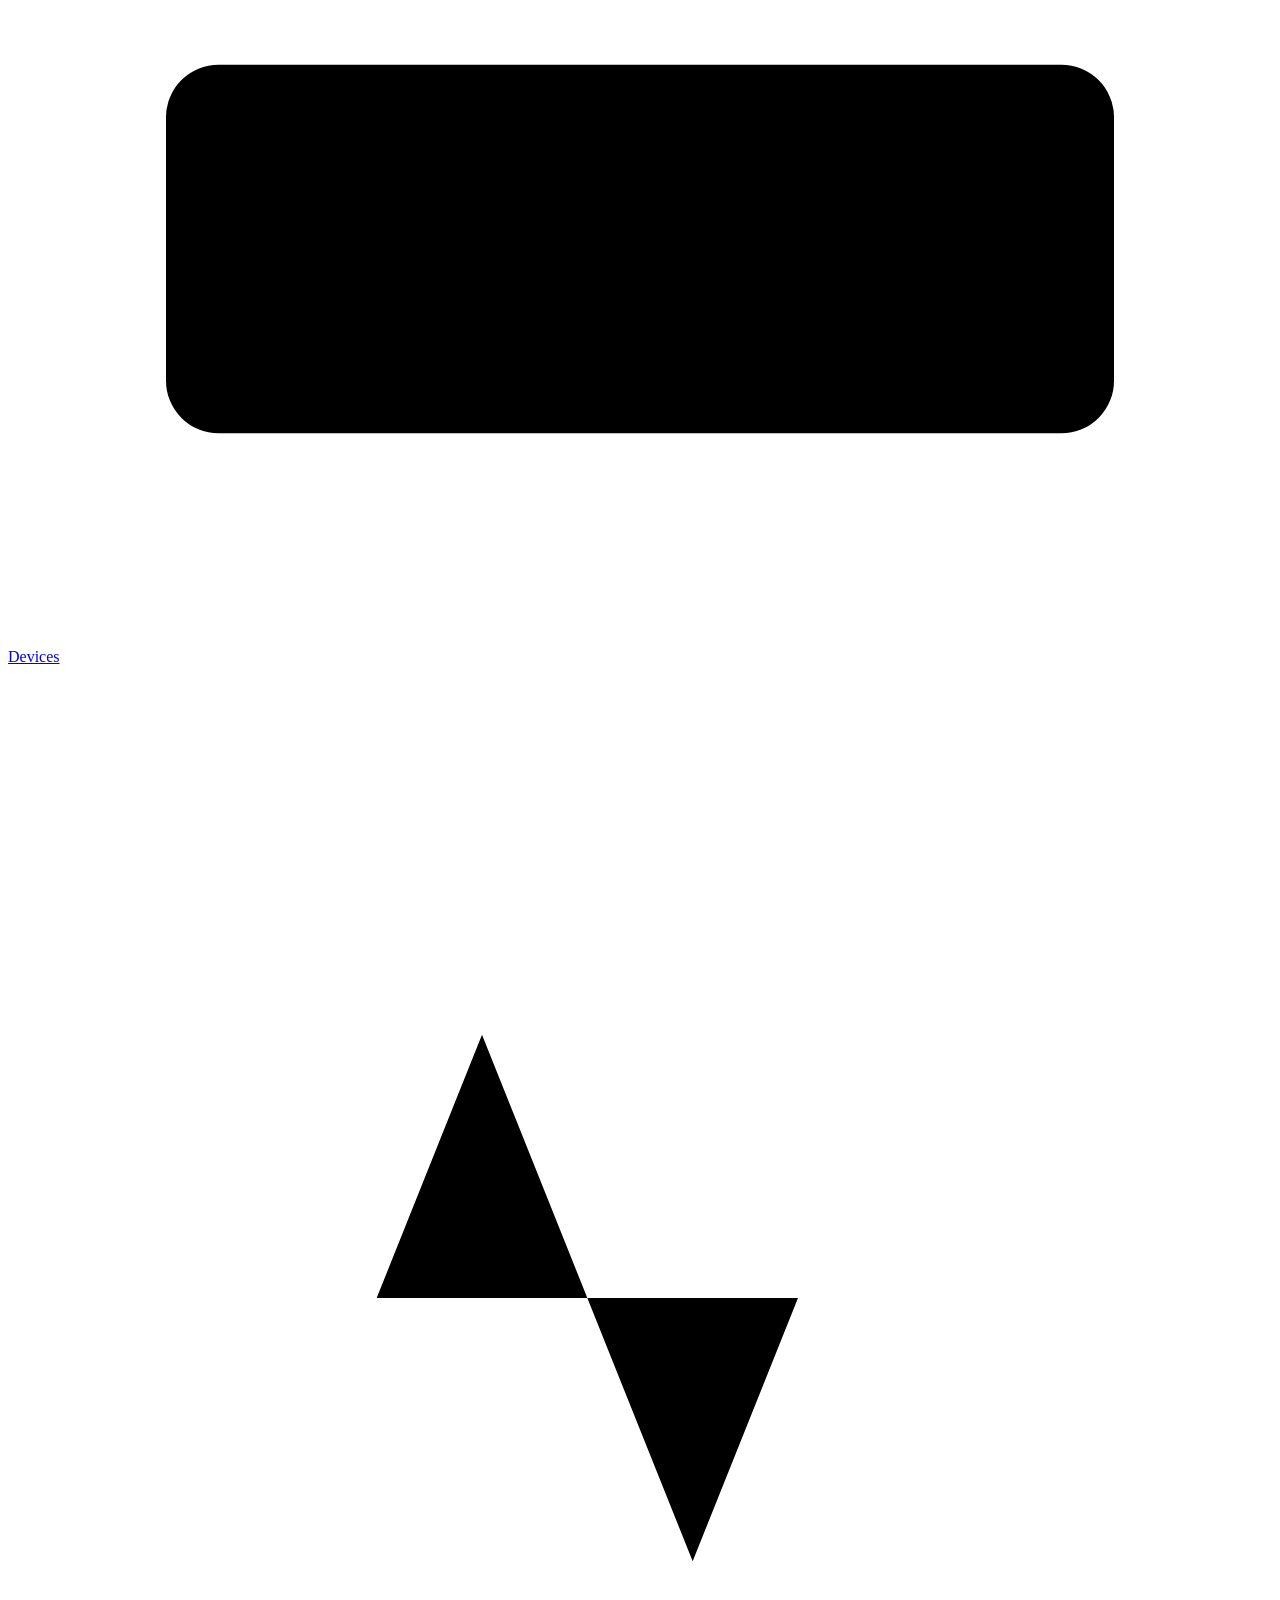
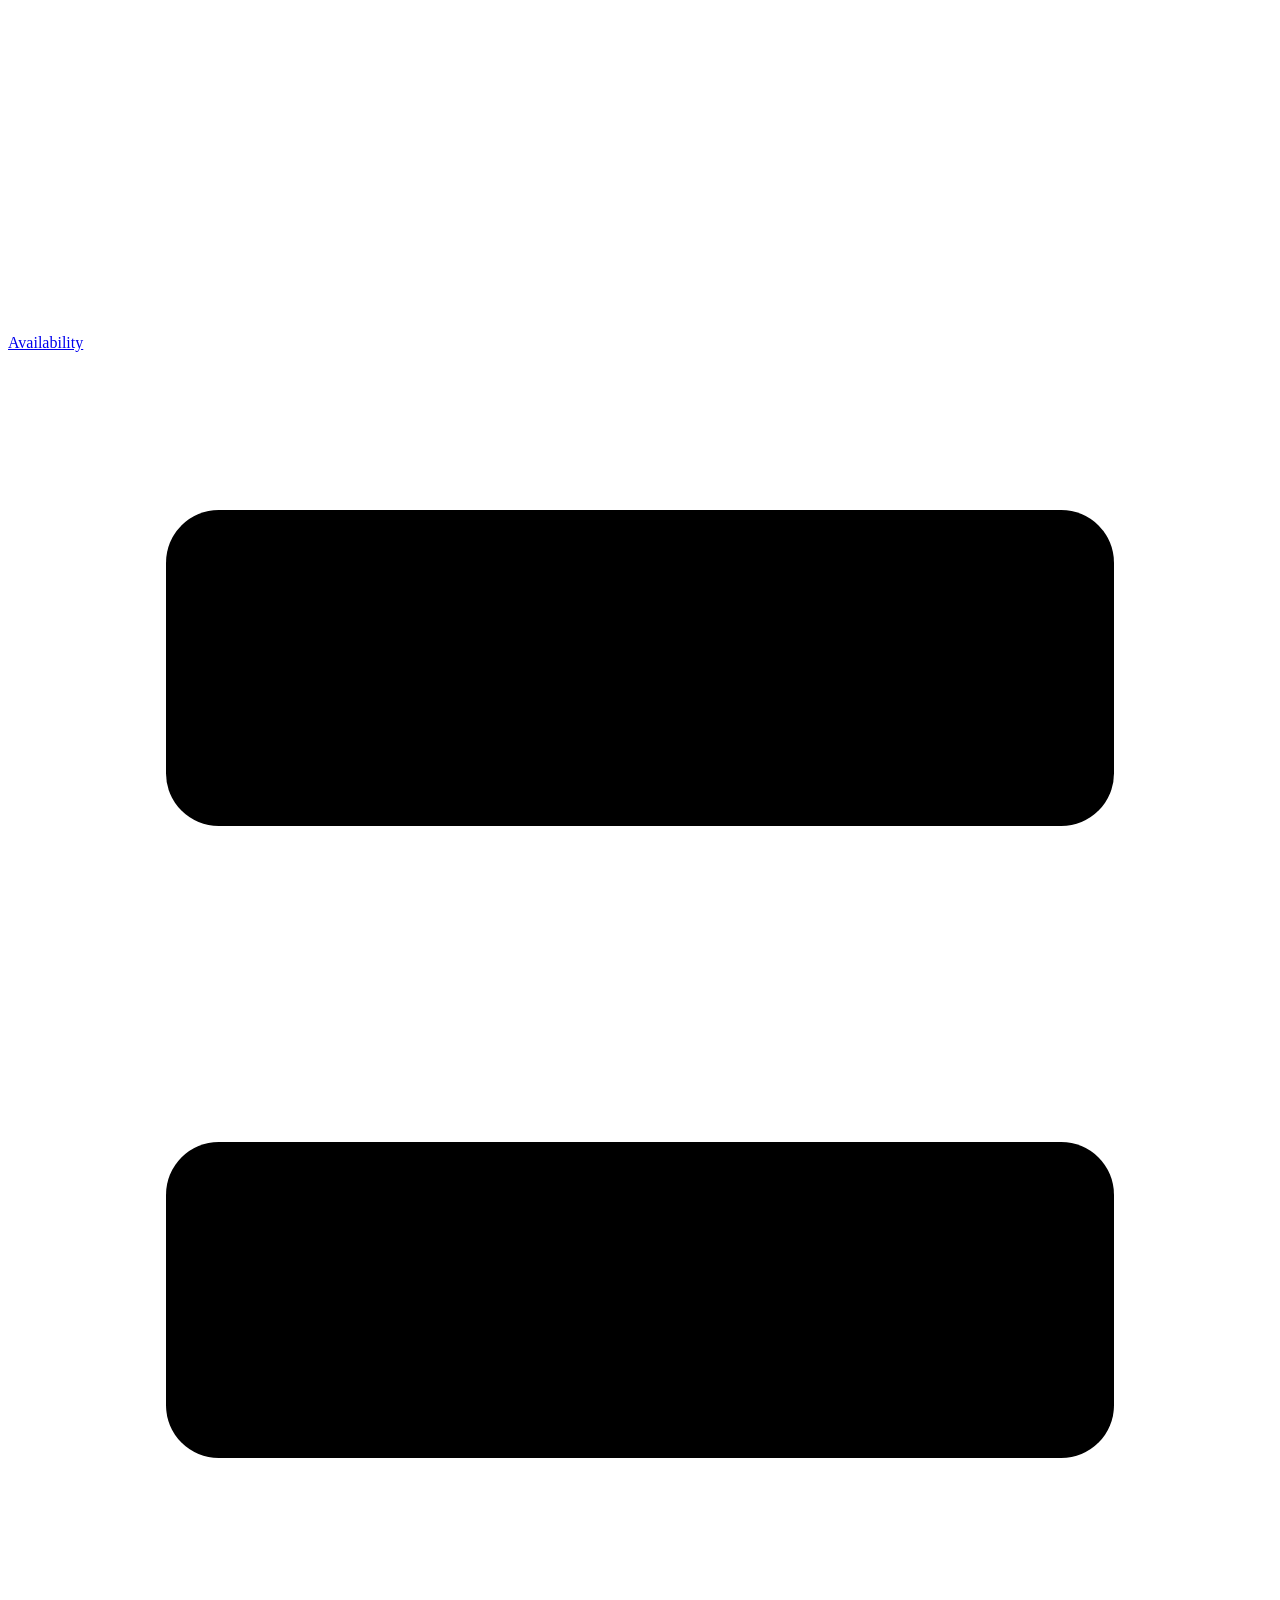
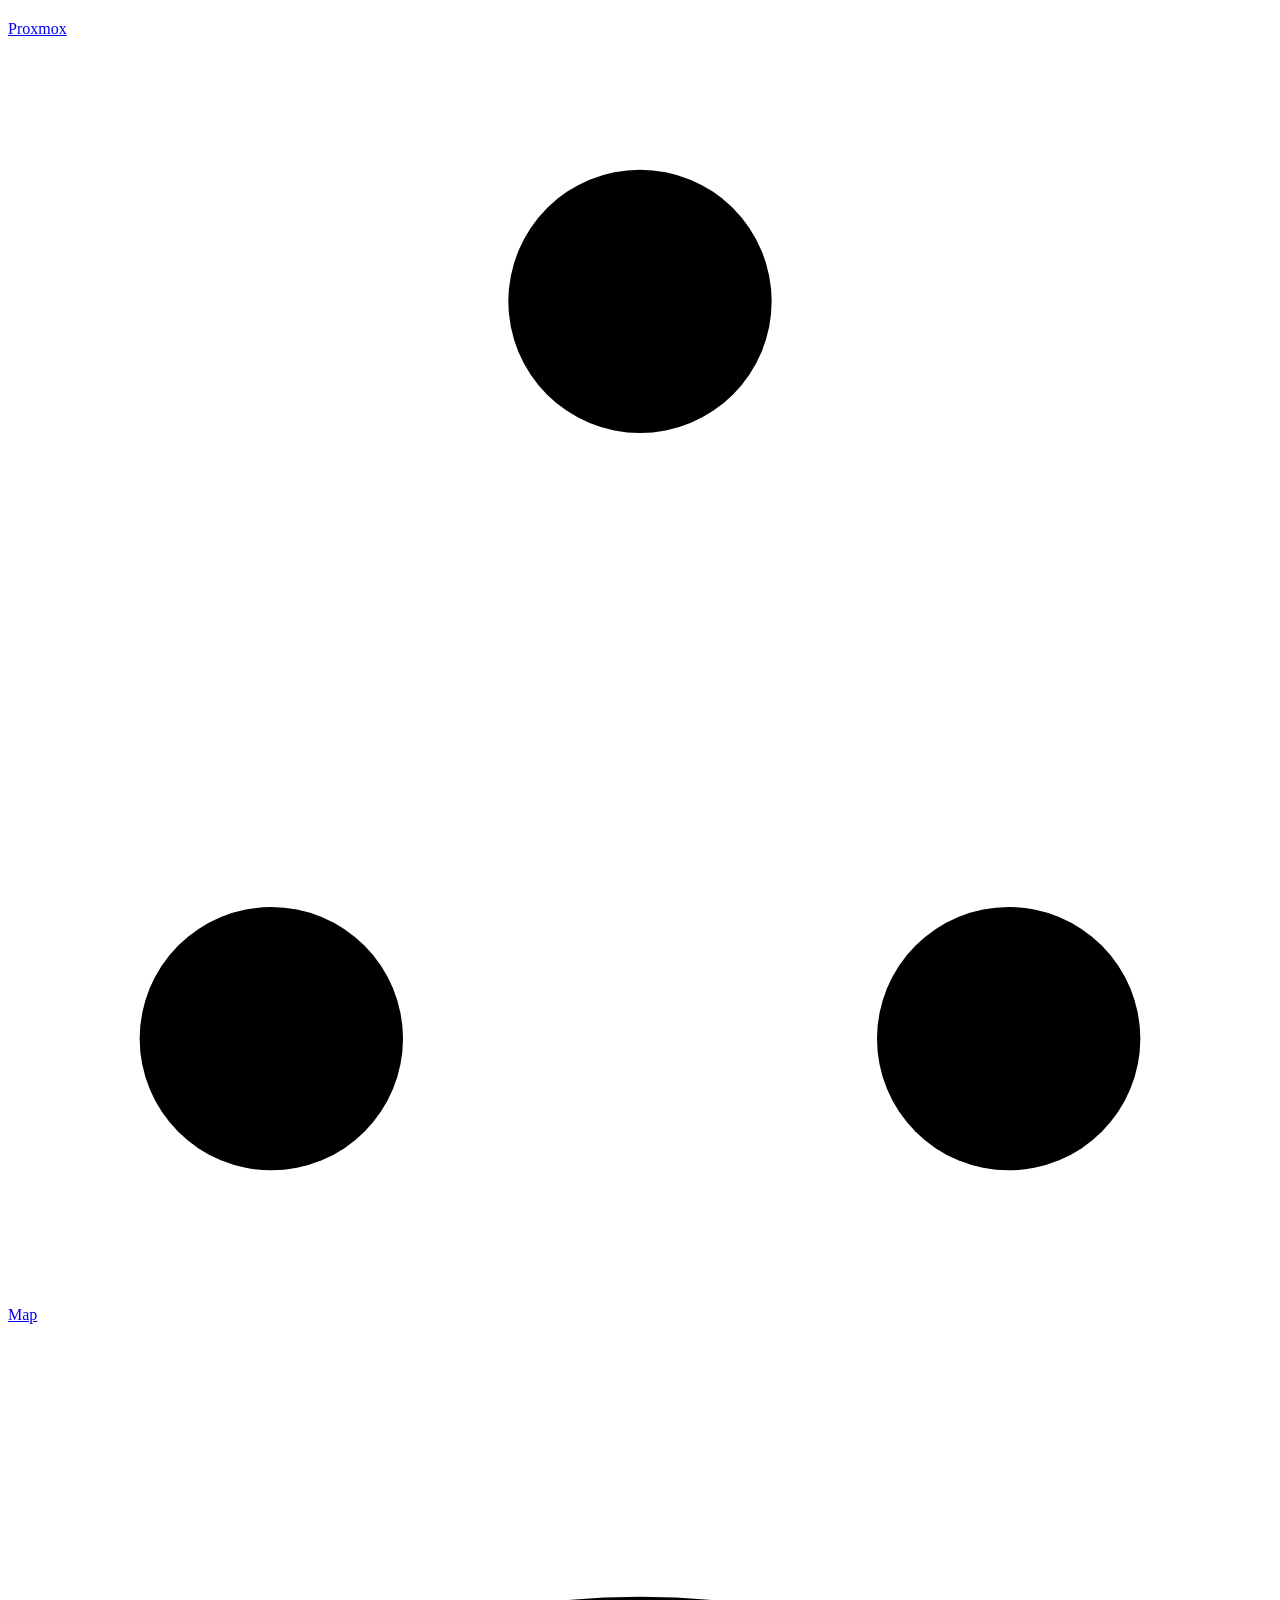
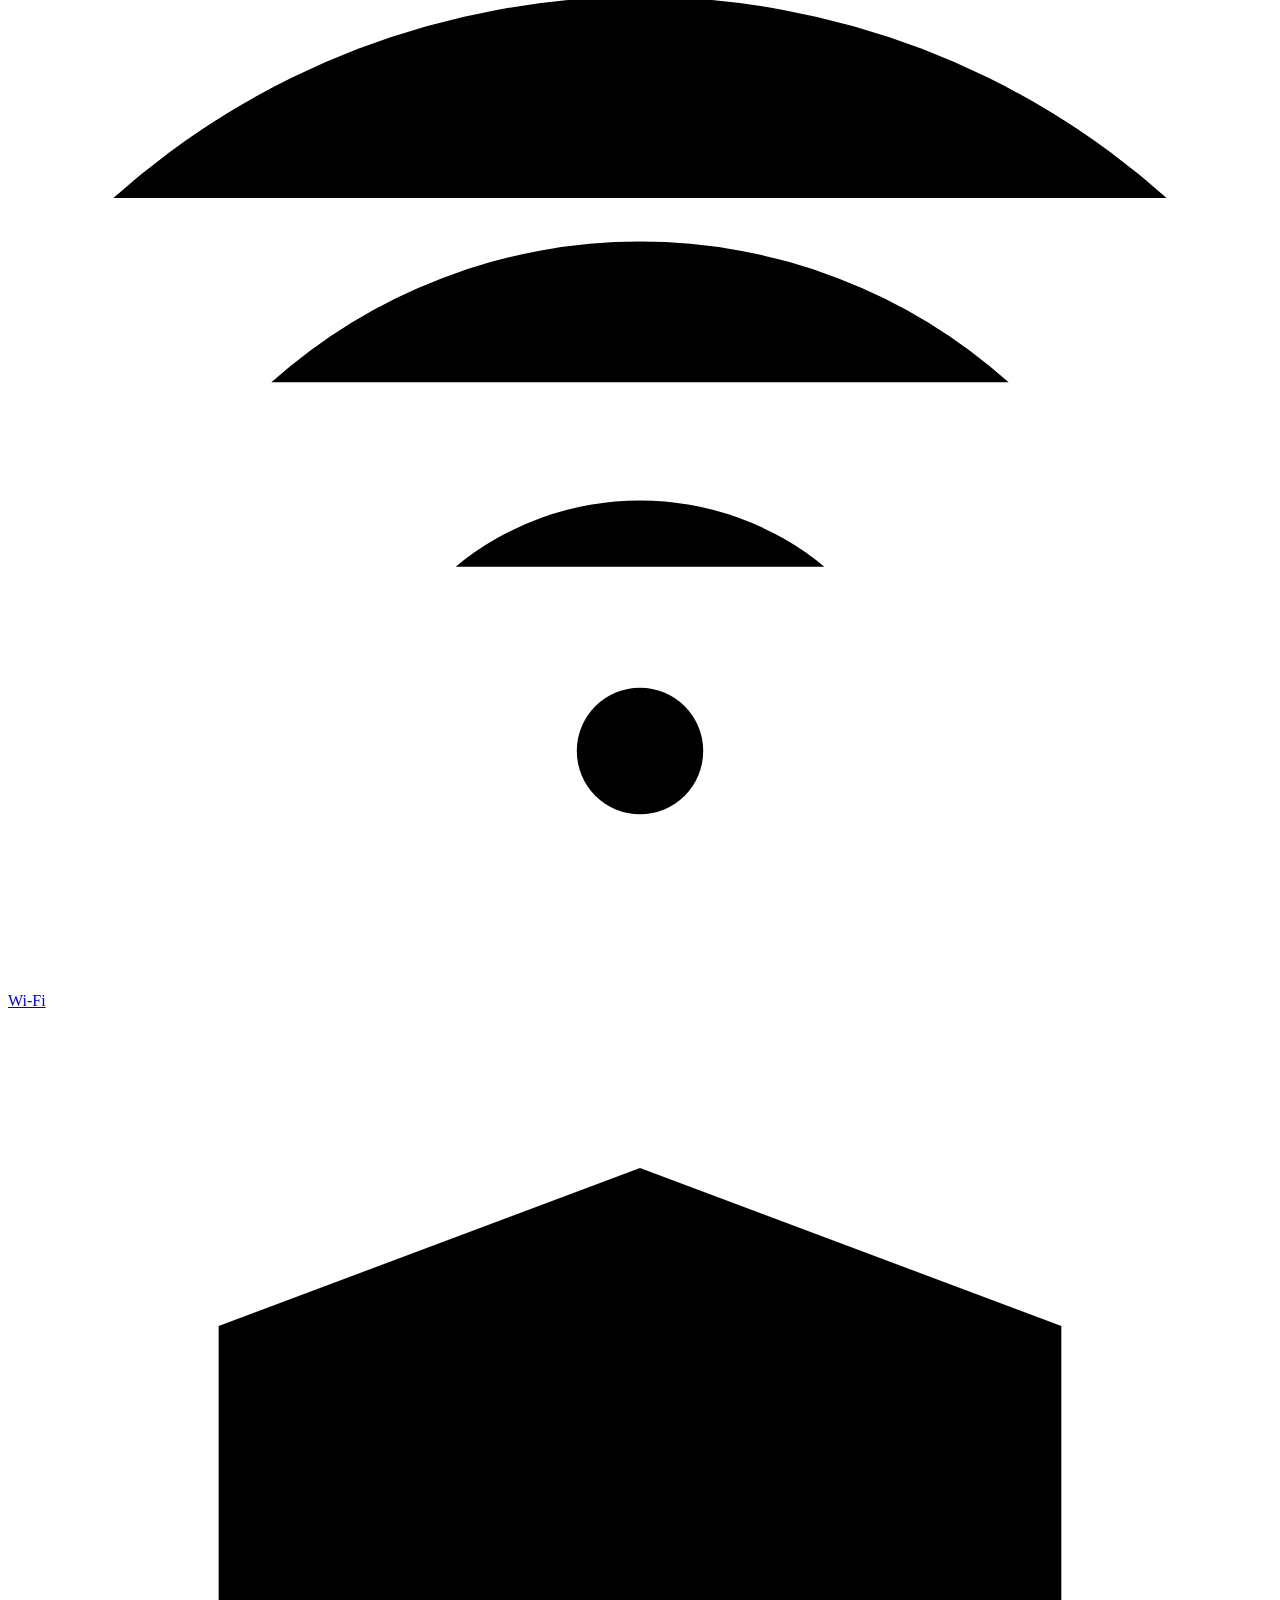
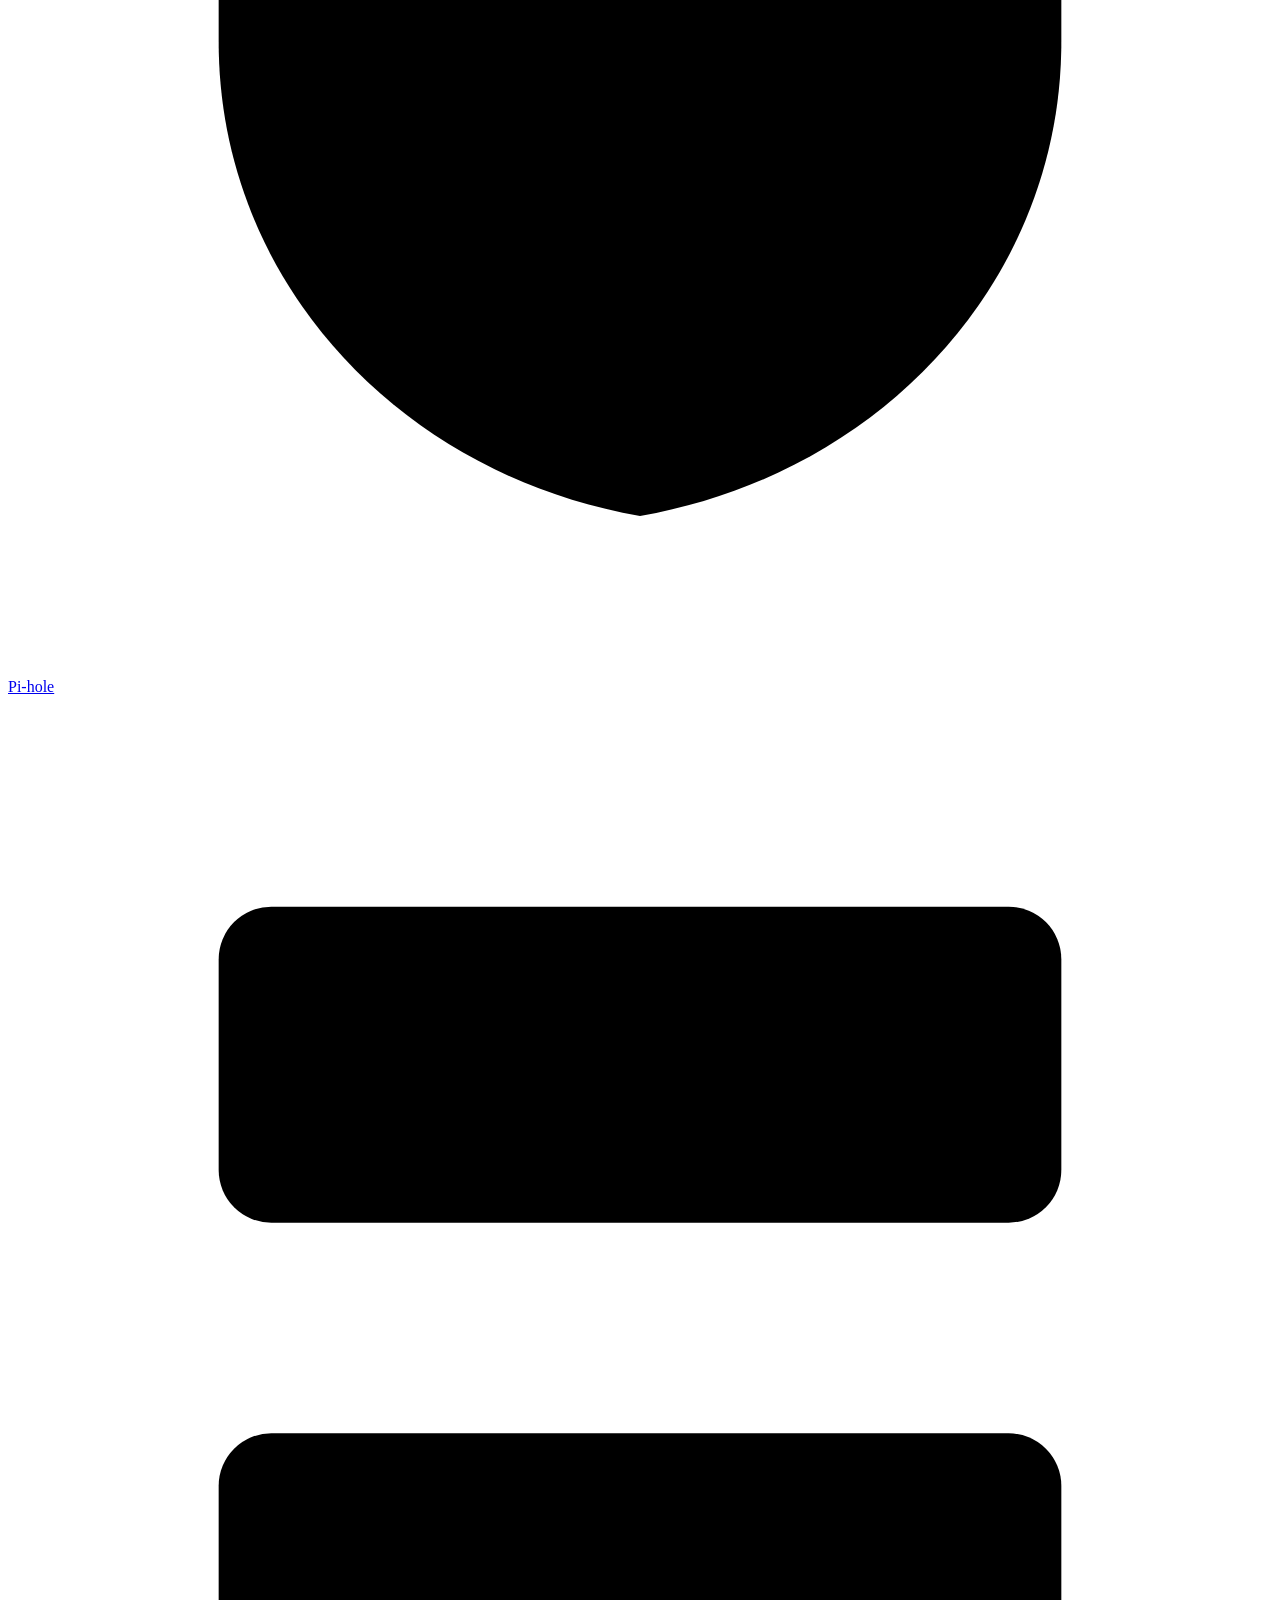
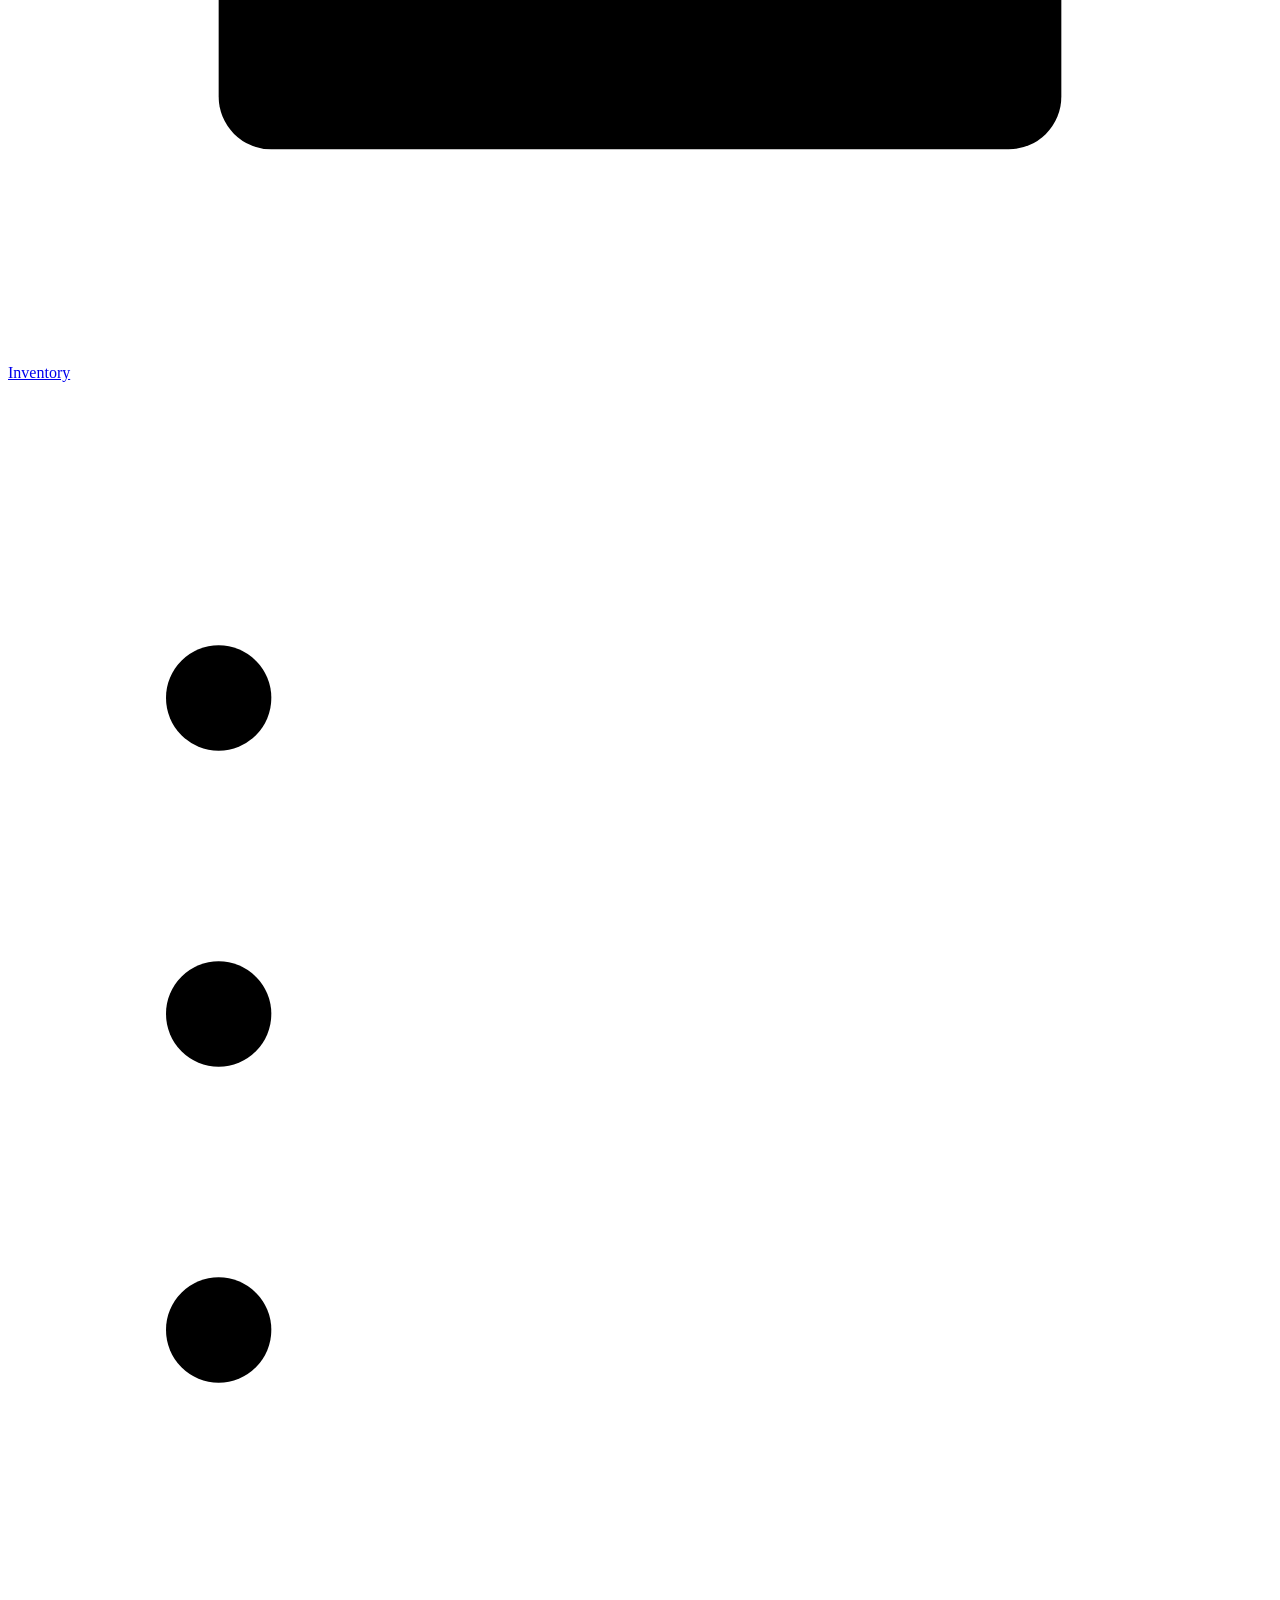
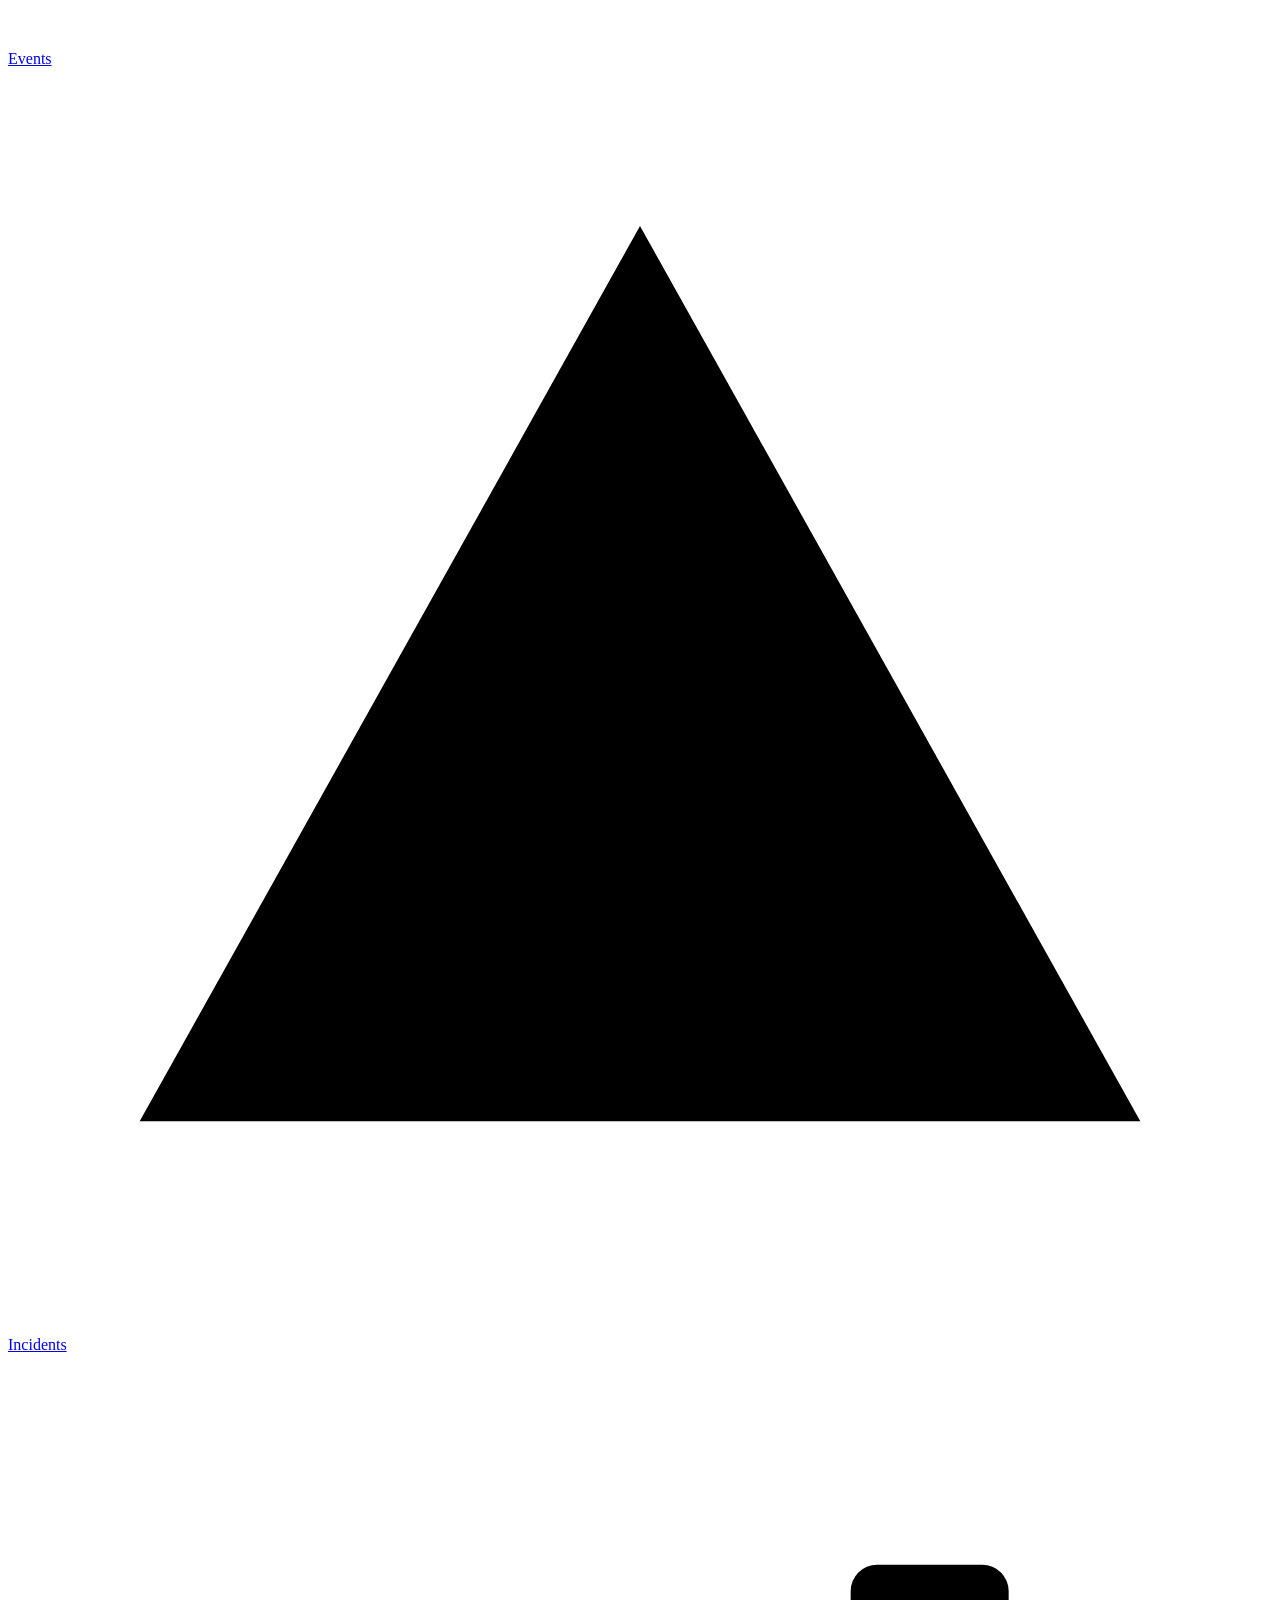
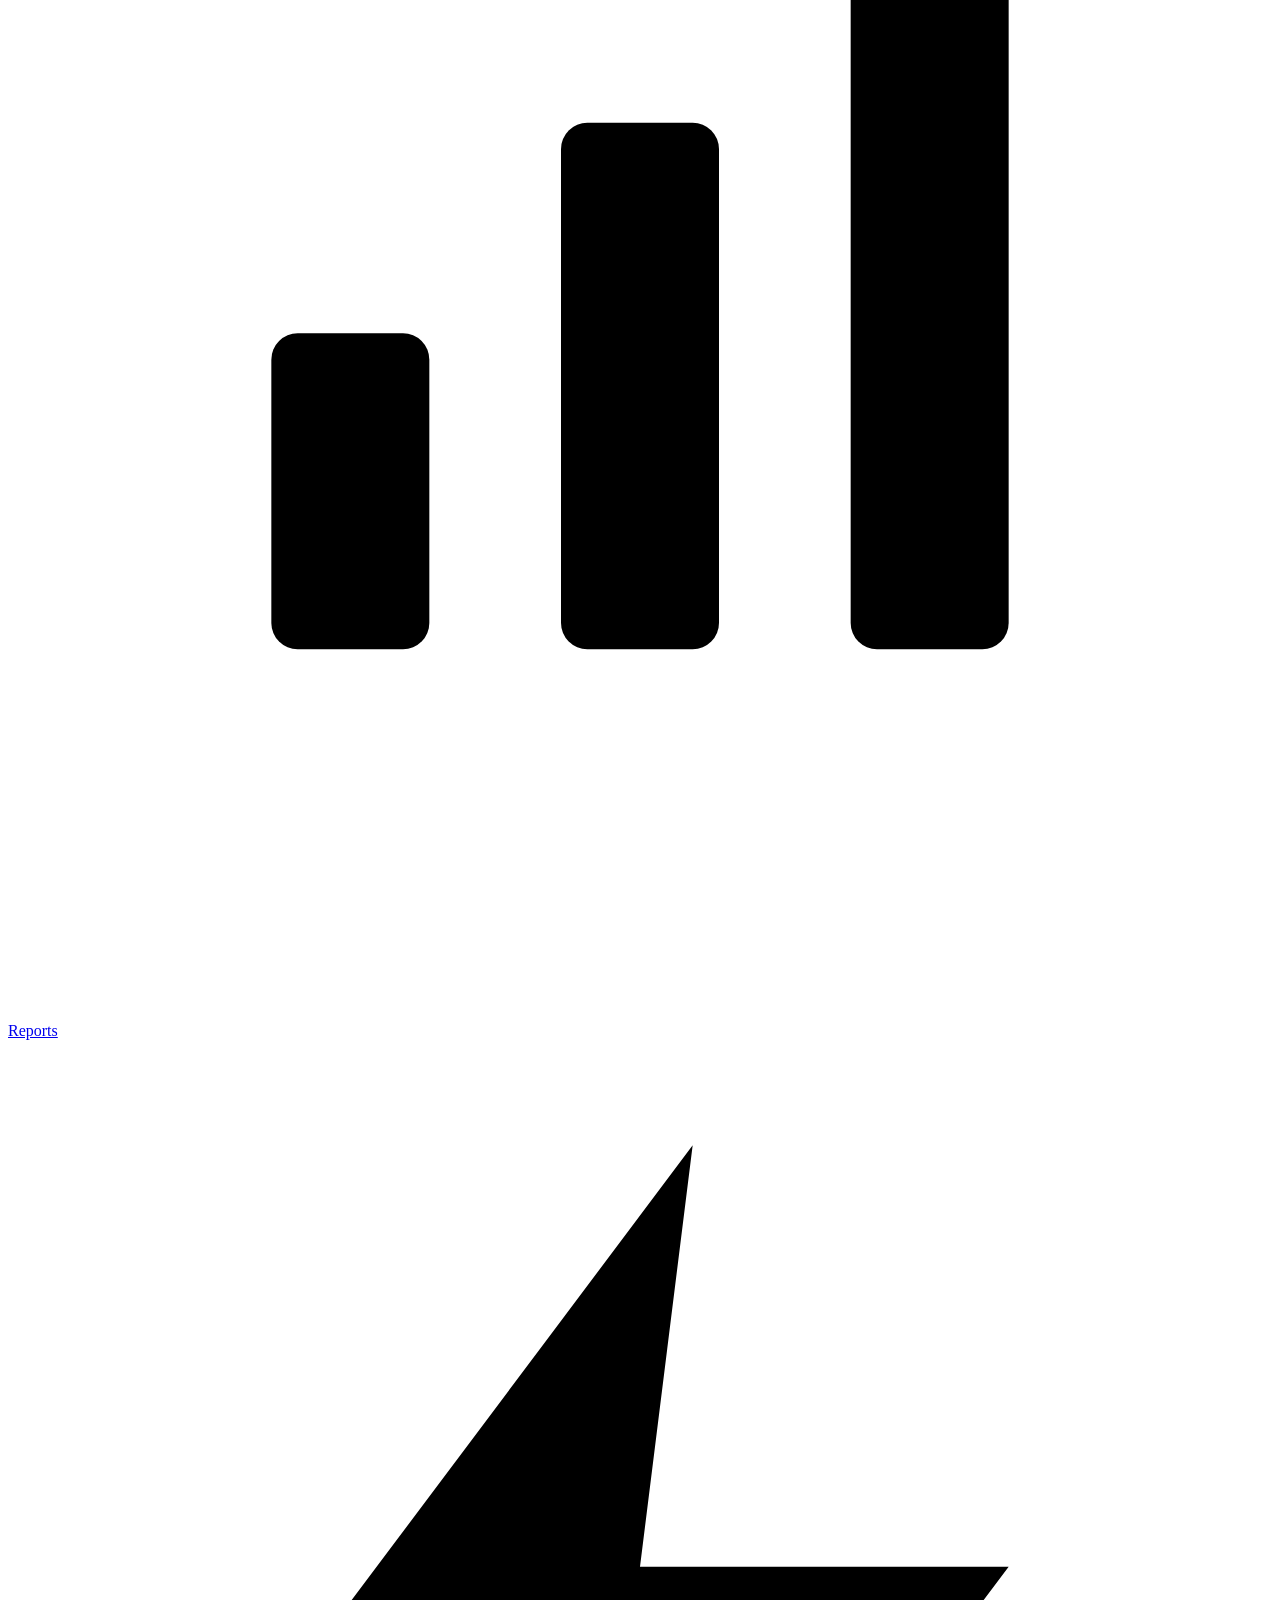
==== commit e3322f4a: "Home Monitor 0.20.0" ====
--- a/web/index.html
+++ b/web/index.html
@@ -5,7 +5,9 @@
   <title>Network Monitor & Automation</title>
   <meta name="viewport" content="width=device-width, initial-scale=1">
   <link rel="stylesheet" href="/style.css">
+  <link rel="stylesheet" href="/reports.css">
   <link rel="stylesheet" href="/workflows.css">
+  <link rel="stylesheet" href="/incidents.css">
   <script src="/theme.js"></script>
 </head>
 <body>
@@ -46,6 +48,9 @@
       <a href="#/events" id="nav-events" class="nav-link" title="Events">
         <svg viewBox="0 0 24 24" aria-hidden="true"><path d="M8 6h13M8 12h13M8 18h13"/><circle cx="4" cy="6" r="1"/><circle cx="4" cy="12" r="1"/><circle cx="4" cy="18" r="1"/></svg>
         <span class="sidebar-text">Events</span></a>
+      <a href="#/incidents" id="nav-incidents" class="nav-link" title="Incidents">
+        <svg viewBox="0 0 24 24" aria-hidden="true"><path d="M12 3 2.5 20h19z"/><path d="M12 10v4.5M12 17.5h.01"/></svg>
+        <span class="sidebar-text">Incidents</span></a>
       <a href="#/reports" id="nav-reports" class="nav-link" title="Reports">
         <svg viewBox="0 0 24 24" aria-hidden="true"><path d="M4 20h16"/><rect x="5" y="11" width="3" height="6" rx="0.5"/><rect x="10.5" y="7" width="3" height="10" rx="0.5"/><rect x="16" y="4" width="3" height="13" rx="0.5"/></svg>
         <span class="sidebar-text">Reports</span></a>
@@ -1037,6 +1042,10 @@
               <div class="form-group"><label for="maint-minutes">Lasts</label>
                 <select id="maint-minutes"><option value="30">30 minutes</option><option value="60" selected>1 hour</option><option value="120">2 hours</option><option value="240">4 hours</option><option value="480">8 hours</option><option value="1440">1 day</option><option value="4320">3 days</option></select></div>
               <div class="form-group"><label for="maint-note">Note (optional)</label><input type="text" id="maint-note" maxlength="200" placeholder="Firmware update on the Flat switch"></div>
+            </div>
+            <div class="form-row">
+              <div class="form-group"><label for="maint-change">Change (optional)</label><input type="text" id="maint-change" maxlength="200" placeholder="What is being changed, for the change log">
+                <div class="form-help">Filled in, the window is kept as a change on the Incidents page, Changes, for a year.</div></div>
             </div>
             <div class="form-help" id="maint-msg"></div>
             <div class="pve-actions"><button type="submit" class="btn btn-primary">Add window</button></div>
@@ -1338,6 +1347,13 @@
     <div class="chart-grid" id="ph-charts"></div>
   </main>
 
+  <main id="view-incidents" class="view-panel hidden">
+    <div class="section-header">
+      <span class="section-title page-title">Incidents</span>
+    </div>
+    <div id="incidents-root"></div>
+  </main>
+
   <main id="view-reports" class="view-panel hidden">
     <div class="section-header">
       <span class="section-title page-title">Reports</span>
@@ -1406,10 +1422,18 @@
         <option value="wifi">On Wi-Fi</option><option value="cable">On a cable</option><option value="gone">Not seen for 30 days</option>
         <option value="quiet">Quiet only</option><option value="all">Everything, quiet too</option>
       </select>
+      <select id="inv-group" title="Group by">
+        <option value="where">Group by where it connects</option><option value="">No groups</option><option value="ssid">Group by Wi-Fi network</option>
+        <option value="vendor">Group by maker</option><option value="state">Group by new or known</option><option value="monitored">Group by monitored or not</option>
+      </select>
+      <select id="inv-sort" title="Sort by">
+        <option value="last">Last seen, newest first</option><option value="first">First seen, newest first</option><option value="name">Name, A to Z</option>
+        <option value="ip">IP address</option><option value="vendor">Maker, A to Z</option>
+      </select>
       <span class="dim filter-bar-end" id="inv-count"></span>
     </form>
     <div class="panel">
-      <table id="tbl-inventory" class="sortable">
+      <table id="tbl-inventory">
         <thead><tr><th>Name</th><th>MAC address</th><th>IP address</th><th>Connected</th><th>Wi-Fi network</th><th>Maker</th><th data-type="num">First seen</th><th data-type="num">Last seen</th><th></th></tr></thead>
         <tbody id="inventory-body"></tbody>
       </table>
@@ -1462,6 +1486,9 @@
         </form>
         <button id="map-link" class="btn map-edit-only hidden" title="Click two nodes to connect them">Link</button>
         <button id="map-layout" class="btn map-edit-only hidden">Arrange as tree</button>
+        <button id="map-expand" class="btn hidden" type="button" title="Show every folded branch again">Expand all</button>
+        <button id="map-tidy" class="btn map-view-only" type="button" aria-pressed="false" title="Arrange what is shown as a tree, closing up around folded branches (your own arrangement is kept)">Tidy</button>
+        <button id="map-wifi" class="btn" type="button" aria-pressed="false" title="Show the devices on each access point's Wi-Fi">Wi-Fi</button>
         <button id="map-traffic" class="btn" type="button" aria-pressed="false" title="Show the traffic on links whose port the monitor reads over SNMP">Traffic</button>
         <button id="map-edit" data-perm="map.edit" data-unscoped class="btn">Edit</button>
       </div>
@@ -1931,6 +1958,7 @@
   <script src="/lan.js"></script>
   <script src="/inventory.js"></script>
   <script src="/reports.js"></script>
+  <script src="/incidents.js"></script>
   <script src="/guide.js"></script>
 </body>
 </html>
